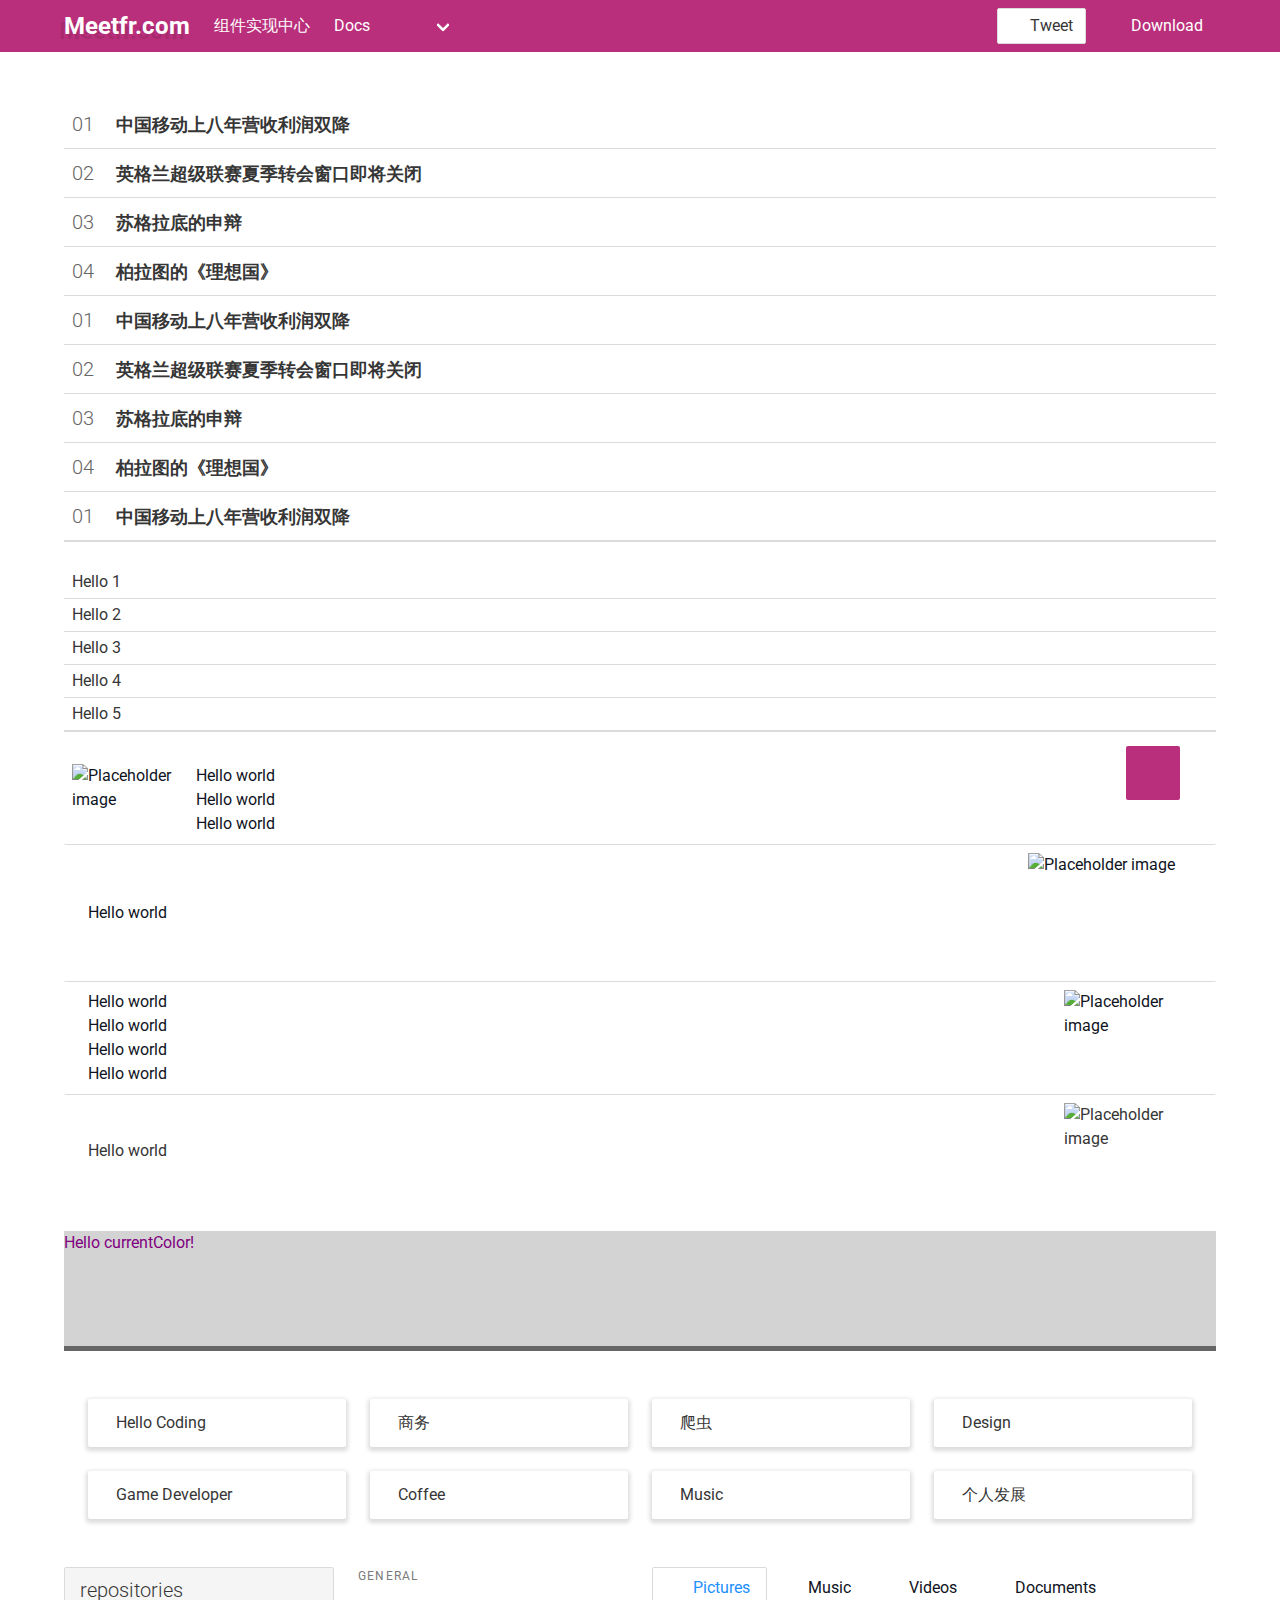
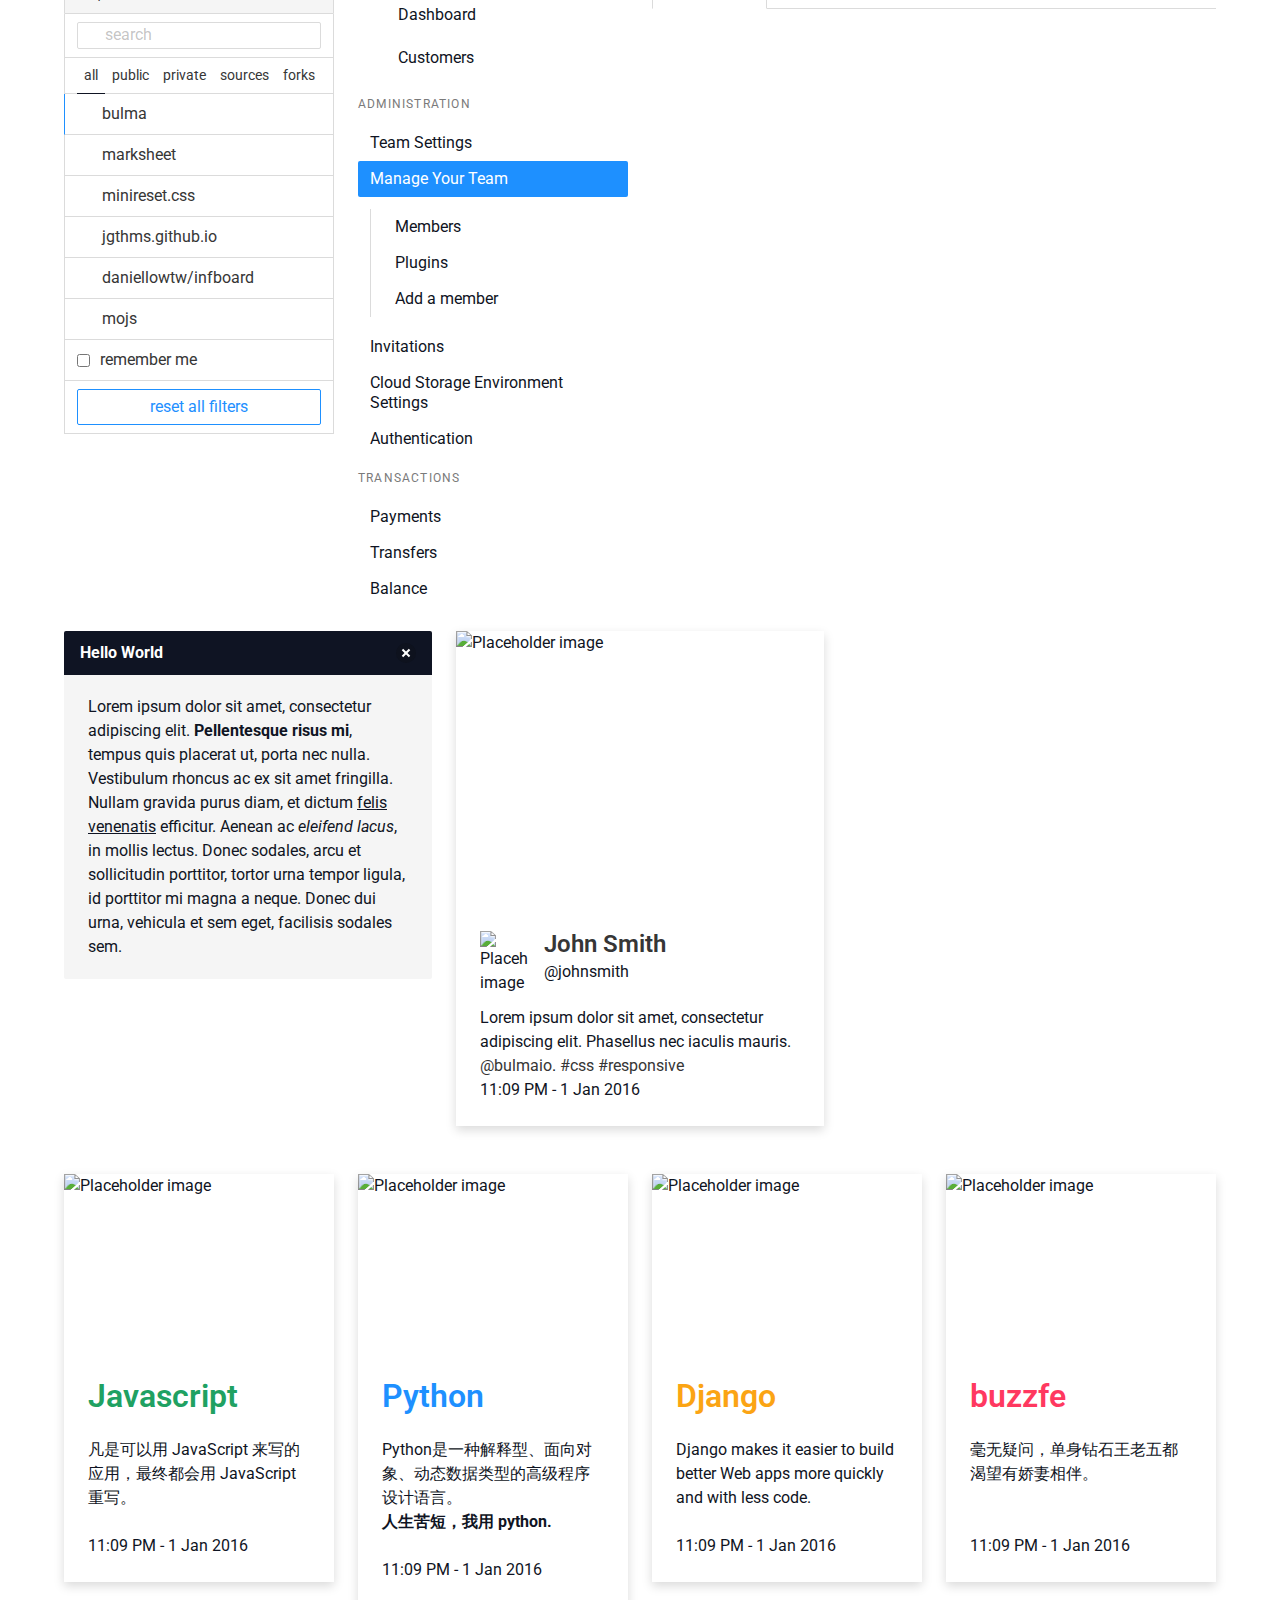
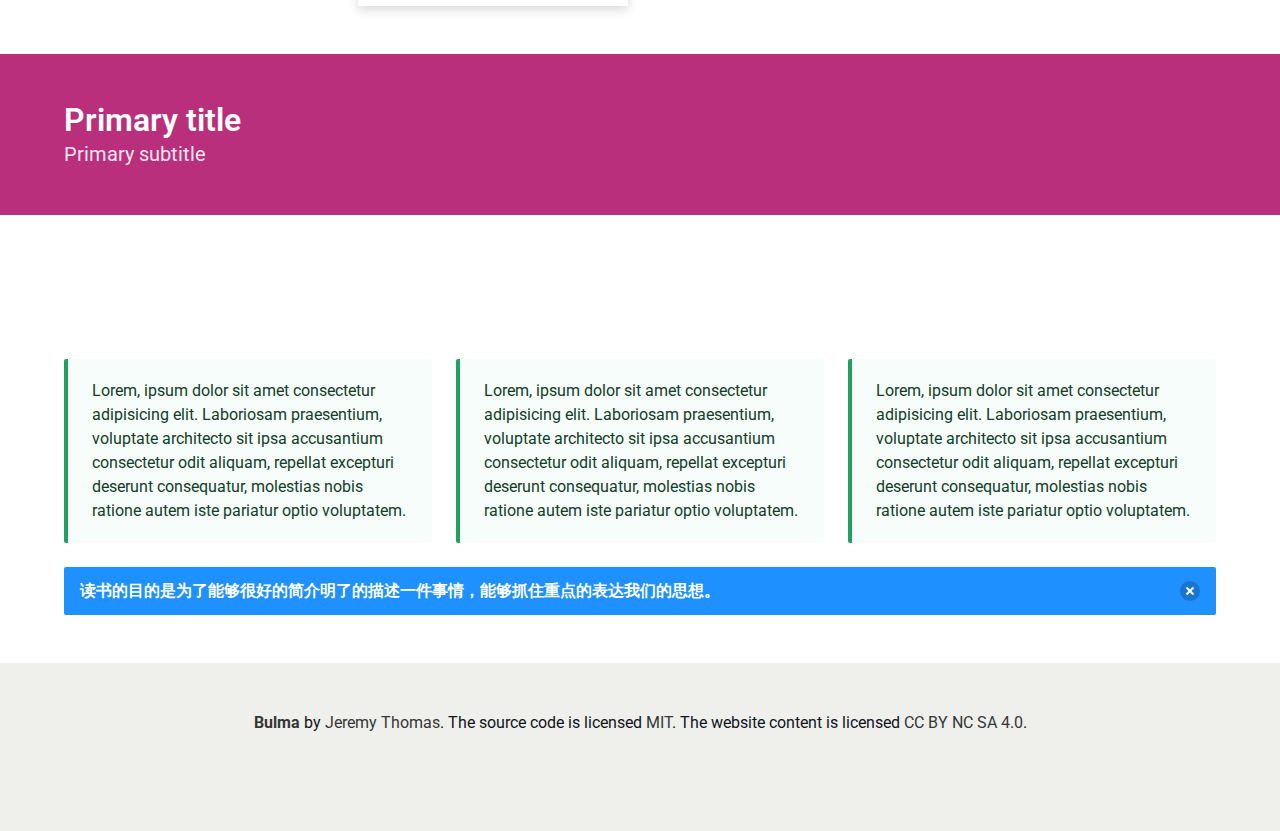
==== index.html @ 4fae5ab9 "提交github管理bikini" ====
<!DOCTYPE html>
<html lang="en">

<head>
  <meta charset="UTF-8">
  <meta name="viewport" content="width=device-width, initial-scale=1.0">
  <meta http-equiv="X-UA-Compatible" content="ie=edge">
  <title>前端页面各个部件展示页面</title>
  <link href="https://cdn.bootcss.com/font-awesome/5.10.0-11/css/all.min.css" rel="stylesheet">
  <link rel="stylesheet" href="css/bikini.css">
  <style>
    .testwh {
      background-color: lightgrey;
      color: purple;
      border-bottom: 5px solid #666;
    }

    .testwh:hover {
      color: red;
      border-color: currentColor;
    }
    .bg-canvas {
      background: #393d49;
    }
    .wrap {
      position: absolute;
      top: 0;
      width: 100%;
      height: 100%;
      color: white;
    }
  </style>
</head>

<body>

  <nav class="navbar is-primary">
    <div class="container">
      <div class="navbar-brand">
        <a class="navbar-item" href="https://bulma.io">
          Meetfr.com
        </a>
      </div>

      <div id="navbarExampleTransparentExample" class="navbar-menu">
        <div class="navbar-start">
          <a class="navbar-item" href="testpages/cmplist.html">
            组件实现中心
          </a>
          <div class="navbar-item has-dropdown is-hoverable">
            <a class="navbar-link is-width-3" href="https://bulma.io/documentation/overview/start/">
              Docs
            </a>
            <div class="navbar-dropdown">
              <a class="navbar-item" href="https://bulma.io/documentation/overview/start/">
                Overview
              </a>
              <a class="navbar-item" href="https://bulma.io/documentation/modifiers/syntax/">
                Modifiers
              </a>
              <a class="navbar-item" href="https://bulma.io/documentation/columns/basics/">
                Columns
              </a>
              <a class="navbar-item" href="https://bulma.io/documentation/layout/container/">
                Layout
              </a>
              <a class="navbar-item" href="https://bulma.io/documentation/form/general/">
                Form
              </a>
              <hr class="navbar-divider">
              <a class="navbar-item" href="https://bulma.io/documentation/elements/box/">
                Elements
              </a>
              <a class="navbar-item is-active" href="https://bulma.io/documentation/components/breadcrumb/">
                Components
              </a>
            </div>
          </div>
        </div>

        <div class="navbar-end">
          <div class="navbar-item">
            <div class="field is-grouped">
              <p class="control">
                <a class="bd-tw-button button" data-social-network="Twitter" data-social-action="tweet"
                  data-social-target="http://localhost:4000" target="_blank"
                  href="https://twitter.com/intent/tweet?text=Bulma: a modern CSS framework based on Flexbox&amp;hashtags=bulmaio&amp;url=http://localhost:4000&amp;via=jgthms">
                  <span class="icon">
                    <i class="fab fa-twitter"></i>
                  </span>
                  <span>
                    Tweet
                  </span>
                </a>
              </p>
              <p class="control">
                <a class="button is-primary"
                  href="https://github.com/jgthms/bulma/releases/download/0.7.5/bulma-0.7.5.zip">
                  <span class="icon">
                    <i class="fas fa-download"></i>
                  </span>
                  <span>Download</span>
                </a>
              </p>
            </div>
          </div>
        </div>
      </div>
    </div>
  </nav>

  <div class="hero is-small">
    <div class="hero-body">
    </div>
  </div>

  <div class="container">
    <ul class="list is-bold">
      <li class="list-item">
        <span>01</span>
        <a href="">中国移动上八年营收利润双降</a>
      </li>
      <li class="list-item">
        <span>02</span>
        <a href="">英格兰超级联赛夏季转会窗口即将关闭</a>
      </li>
      <li class="list-item">
        <span>03</span>
        <a href="">苏格拉底的申辩</a>
      </li>
      <li class="list-item">
        <span>04</span>
        <a href="">柏拉图的《理想国》</a>
      </li>
      <li class="list-item">
        <span>01</span>
        <a href="">中国移动上八年营收利润双降</a>
      </li>
      <li class="list-item">
        <span>02</span>
        <a href="">英格兰超级联赛夏季转会窗口即将关闭</a>
      </li>
      <li class="list-item">
        <span>03</span>
        <a href="">苏格拉底的申辩</a>
      </li>
      <li class="list-item">
        <span>04</span>
        <a href="">柏拉图的《理想国》</a>
      </li>
      <li class="list-item">
        <span>01</span>
        <a href="http://">中国移动上八年营收利润双降</a>
      </li>
    </ul>

    <div class="list">
      <a href="" class="list-item">Hello 1</a>
      <a href="" class="list-item">Hello 2</a>
      <a href="" class="list-item">Hello 3</a>
      <a href="" class="list-item">Hello 4</a>
      <a href="" class="list-item">Hello 5</a>
    </div>

    <div class="info-list">
      <div class="info-item is-small">
        <div class="info-image">
          <figure class="image is-3by2">
            <img src="https://bulma.io/images/placeholders/1280x960.png" alt="Placeholder image">
          </figure>
        </div>
        <div class="info-content">
          <h1>Hello world</h1>
          <h1>Hello world</h1>
          <h1>Hello world</h1>
        </div>
        <div class="info-image"></div>
      </div>
      <div class="info-item is-medium">
        <div class="info-content">
          <h1>Hello world</h1>
        </div>
        <div class="info-image">
          <figure class="image is-3by2">
            <img src="https://bulma.io/images/placeholders/1280x960.png" alt="Placeholder image">
          </figure>
        </div>
      </div>
      <div class="info-item">
        <div class="info-content">
          <h1>Hello world</h1>
          <h1>Hello world</h1>
          <h1>Hello world</h1>
          <h1>Hello world</h1>
        </div>
        <div class="info-image">
          <figure class="image is-3by2">
            <img src="https://bulma.io/images/placeholders/1280x960.png" alt="Placeholder image">
          </figure>
        </div>
      </div>

      <a href="#!" class="info-item">
        <div class="info-content">
          <h1>Hello world</h1>
        </div>
        <div class="info-image">
          <figure class="image is-3by2">
            <img src="https://bulma.io/images/placeholders/1280x960.png" alt="Placeholder image">
          </figure>
        </div>
      </a>
    </div>

    <div class="testwh is-height-5 is-width-3">
      Hello currentColor!
    </div>

    <div class="section">
      <div class="columns is-multiline">
        <div class="column is-one-quarter">
          <a href="" class="sticky">
            <span class="sticky-icon">
              <i class="fas fa-code"></i>
            </span>
            Hello Coding
          </a>
        </div>
        <div class="column is-one-quarter">
          <a href="" class="sticky">
            <span class="sticky-icon">
              <i class="fas fa-business-time"></i>
            </span>
            商务
          </a>
        </div>
        <div class="column is-one-quarter">
          <a href="" class="sticky">
            <span class="sticky-icon">
              <i class="fas fa-spider"></i>
            </span>
            <span>爬虫</span>
          </a>
        </div>
        <div class="column is-one-quarter">
          <a href="" class="sticky">
            <span class="sticky-icon">
              <i class="fas fa-drafting-compass"></i>
            </span>
            Design
          </a>
        </div>
        <div class="column is-one-quarter">
          <a href="" class="sticky">
            <span class="sticky-icon">
              <i class="fas fa-chess"></i>
            </span>
            Game Developer
          </a>
        </div>
        <div class="column is-one-quarter">
          <a href="" class="sticky">
            <span class="sticky-icon">
              <i class="fas fa-coffee"></i>
            </span>
            Coffee
          </a>
        </div>
        <div class="column is-one-quarter">
          <a href="" class="sticky">
            <span class="sticky-icon">
              <i class="fas fa-music"></i>
            </span>
            <span>
              Music
            </span>
          </a>
        </div>
        <div class="column is-one-quarter">
          <a href="" class="sticky">
            <span class="sticky-icon">
              <i class="fas fa-book-reader"></i>
            </span>
            <span>个人发展</span>
          </a>
        </div>
      </div>
    </div>
  </div>

  <div class="container">
    <div class="columns">
      <div class="column is-3">
        <nav class="panel">
          <p class="panel-heading">
            repositories
          </p>
          <div class="panel-block">
            <p class="control has-icons-left">
              <input class="input is-small" type="text" placeholder="search">
              <span class="icon is-small is-left">
                <i class="fas fa-search" aria-hidden="true"></i>
              </span>
            </p>
          </div>
          <p class="panel-tabs">
            <a class="is-active">all</a>
            <a>public</a>
            <a>private</a>
            <a>sources</a>
            <a>forks</a>
          </p>
          <a class="panel-block is-active">
            <span class="panel-icon">
              <i class="fas fa-book" aria-hidden="true"></i>
            </span>
            bulma
          </a>
          <a class="panel-block">
            <span class="panel-icon">
              <i class="fas fa-book" aria-hidden="true"></i>
            </span>
            marksheet
          </a>
          <a class="panel-block">
            <span class="panel-icon">
              <i class="fas fa-book" aria-hidden="true"></i>
            </span>
            minireset.css
          </a>
          <a class="panel-block">
            <span class="panel-icon">
              <i class="fas fa-book" aria-hidden="true"></i>
            </span>
            jgthms.github.io
          </a>
          <a class="panel-block">
            <span class="panel-icon">
              <i class="fas fa-code-branch" aria-hidden="true"></i>
            </span>
            daniellowtw/infboard
          </a>
          <a class="panel-block">
            <span class="panel-icon">
              <i class="fas fa-code-branch" aria-hidden="true"></i>
            </span>
            mojs
          </a>
          <label class="panel-block">
            <input type="checkbox">
            remember me
          </label>
          <div class="panel-block">
            <button class="button is-link is-outlined is-fullwidth">
              reset all filters
            </button>
          </div>
        </nav>
      </div>
      <div class="column is-3">
        <aside class="menu">
          <p class="menu-label">
            General
          </p>
          <ul class="menu-list">
            <li>
              <a>
                <span class="icon"><i class="fas fa-anchor"></i></span>
                <span>Dashboard</span>
              </a>
            </li>
            <li>
              <a>
                <span class="icon"><i class="fas fa-globe"></i></span>
                <span>Customers</span>
              </a>
            </li>
          </ul>
          <p class="menu-label">
            Administration
          </p>
          <ul class="menu-list">
            <li><a>Team Settings</a></li>
            <li>
              <a class="is-active">Manage Your Team</a>
              <ul>
                <li><a>Members</a></li>
                <li><a>Plugins</a></li>
                <li><a>Add a member</a></li>
              </ul>
            </li>
            <li><a>Invitations</a></li>
            <li><a>Cloud Storage Environment Settings</a></li>
            <li><a>Authentication</a></li>
          </ul>
          <p class="menu-label">
            Transactions
          </p>
          <ul class="menu-list">
            <li><a>Payments</a></li>
            <li><a>Transfers</a></li>
            <li><a>Balance</a></li>
          </ul>
        </aside>
      </div>
      <div class="column is-6">
        <div class="tabs is-boxed">
          <ul>
            <li class="is-active">
              <a>
                <span class="icon is-small"><i class="fas fa-image" aria-hidden="true"></i></span>
                <span>Pictures</span>
              </a>
            </li>
            <li>
              <a>
                <span class="icon is-small"><i class="fas fa-music" aria-hidden="true"></i></span>
                <span>Music</span>
              </a>
            </li>
            <li>
              <a>
                <span class="icon is-small"><i class="fas fa-film" aria-hidden="true"></i></span>
                <span>Videos</span>
              </a>
            </li>
            <li>
              <a>
                <span class="icon is-small"><i class="far fa-file-alt" aria-hidden="true"></i></span>
                <span>Documents</span>
              </a>
            </li>
          </ul>
        </div>
      </div>
    </div>

    <div class="columns">
      <div class="column is-4">
        <article class="message">
          <div class="message-header">
            <p>Hello World</p>
            <button class="delete" aria-label="delete"></button>
          </div>
          <div class="message-body">
            Lorem ipsum dolor sit amet, consectetur adipiscing elit. <strong>Pellentesque risus mi</strong>, tempus quis
            placerat ut, porta nec nulla. Vestibulum rhoncus ac ex sit amet fringilla. Nullam gravida purus diam, et
            dictum <a>felis venenatis</a> efficitur. Aenean ac <em>eleifend lacus</em>, in mollis lectus. Donec sodales,
            arcu et sollicitudin porttitor, tortor urna tempor ligula, id porttitor mi magna a neque. Donec dui urna,
            vehicula et sem eget, facilisis sodales sem.
          </div>
        </article>
      </div>
      <div class="column is-4">
        <div class="card">
          <div class="card-image">
            <figure class="image is-4by3">
              <img src="https://bulma.io/images/placeholders/1280x960.png" alt="Placeholder image">
            </figure>
          </div>
          <div class="card-content">
            <div class="media">
              <div class="media-left">
                <figure class="image is-48x48">
                  <img src="https://bulma.io/images/placeholders/96x96.png" alt="Placeholder image">
                </figure>
              </div>
              <div class="media-content">
                <p class="title is-4">John Smith</p>
                <p class="subtitle is-6">@johnsmith</p>
              </div>
            </div>

            <div class="content">
              Lorem ipsum dolor sit amet, consectetur adipiscing elit.
              Phasellus nec iaculis mauris. <a>@bulmaio</a>.
              <a href="#">#css</a> <a href="#">#responsive</a>
              <br>
              <time datetime="2016-1-1">11:09 PM - 1 Jan 2016</time>
            </div>
          </div>
        </div>
      </div>
      <div class="column is-4"></div>
    </div>

  </div>


  <section class="section">
    <div class="container">
      <div class="columns">
        <div class="column">
          <a href="/pages/plaza.html">
            <div class="card">
              <div class="card-image">
                <figure class="image is-3by2">
                  <img src="https://bulma.io/images/placeholders/1280x960.png" alt="Placeholder image">
                </figure>
              </div>
              <div class="card-content">
                <div class="media">
                  <h3 class="title has-text-success">Javascript</h3>
                </div>
                <div class="content">
                  <div class="is-height-3">
                    凡是可以用 JavaScript 来写的应用，最终都会用 JavaScript 重写。
                  </div>
                  <br>
                  <time datetime="2016-1-1">11:09 PM - 1 Jan 2016</time>
                </div>
              </div>
            </div>
          </a>
        </div>
        <div class="column">
          <a href="/pages/article.html">
            <div class="card">
              <div class="card-image">
                <figure class="image is-3by2">
                  <img src="https://bulma.io/images/placeholders/1280x960.png" alt="Placeholder image">
                </figure>
              </div>
              <div class="card-content">
                <div class="media">
                  <h3 class="title has-text-info">Python</h3>
                </div>
                <div class="content">
                  <div class="is-height-3">
                    Python是一种解释型、面向对象、动态数据类型的高级程序设计语言。
                    <br>
                    <strong>人生苦短，我用 python.</strong>
                  </div>
                  <br>
                  <time datetime="2016-1-1">11:09 PM - 1 Jan 2016</time>
                </div>
              </div>
            </div>
          </a>
        </div>

        <div class="column">
          <div class="card">
            <div class="card-image">
              <figure class="image is-3by2">
                <img src="https://bulma.io/images/placeholders/1280x960.png" alt="Placeholder image">
              </figure>
            </div>
            <div class="card-content">
              <div class="media">
                <h3 class="title has-text-warning">Django</h3>
              </div>
              <div class="content">
                <div class="is-height-3">
                  Django makes it easier to build better Web apps more quickly and with less code.
                </div>
                <br>
                <time datetime="2016-1-1">11:09 PM - 1 Jan 2016</time>
              </div>
            </div>
          </div>
        </div>

        <div class="column">
          <div class="card">
            <div class="card-image">
              <figure class="image is-3by2">
                <img src="https://bulma.io/images/placeholders/1280x960.png" alt="Placeholder image">
              </figure>
            </div>
            <div class="card-content">
              <div class="media">
                <h3 class="title has-text-danger">buzzfe</h3>
              </div>
              <div class="content">
                <div class="is-height-3">
                  毫无疑问，单身钻石王老五都渴望有娇妻相伴。
                </div>
                <br>
                <time datetime="2016-1-1">11:09 PM - 1 Jan 2016</time>
              </div>
            </div>
          </div>
        </div>
      </div>
    </div>
  </section>

  <section class="hero is-primary">
    <div class="hero-body">
      <div class="container">
        <h1 class="title">
          Primary title
        </h1>
        <h2 class="subtitle">
          Primary subtitle
        </h2>
      </div>
    </div>
  </section>

  <div class="section">
    <div class="share">
      <div class="share-item">
        <i class="fab fa-facebook-f"></i>
      </div>
      <div class="share-item">
        <i class="fab fa-twitter"></i>
      </div>
      <div class="share-item">
        <i class="fab fa-tumblr"></i>
      </div>
      <div class="share-item">
        <i class="fas fa-envelope"></i>
      </div>
    </div>
  </div>


  <div class="section">
    <div class="container">
      <div class="columns">
        <div class="column is-4">
          <div class="message is-success">
            <div class="message-body">
              Lorem, ipsum dolor sit amet consectetur adipisicing elit. Laboriosam praesentium, voluptate architecto sit
              ipsa accusantium consectetur odit aliquam, repellat excepturi deserunt consequatur, molestias nobis
              ratione autem iste pariatur optio voluptatem.
            </div>
          </div>
        </div>
        <div class="column is-4">
          <div class="message is-success">
            <div class="message-body">
              Lorem, ipsum dolor sit amet consectetur adipisicing elit. Laboriosam praesentium, voluptate architecto sit
              ipsa accusantium consectetur odit aliquam, repellat excepturi deserunt consequatur, molestias nobis
              ratione autem iste pariatur optio voluptatem.
            </div>
          </div>
        </div>
        <div class="column is-4">
          <div class="message is-success">
            <div class="message-body">
              Lorem, ipsum dolor sit amet consectetur adipisicing elit. Laboriosam praesentium, voluptate architecto sit
              ipsa accusantium consectetur odit aliquam, repellat excepturi deserunt consequatur, molestias nobis
              ratione autem iste pariatur optio voluptatem.
            </div>
          </div>
        </div>
      </div>
      <div class="smsg">
        <div class="smsg-body">
          读书的目的是为了能够很好的简介明了的描述一件事情，能够抓住重点的表达我们的思想。
        </div>
        <div class="delete">
          X
        </div>
      </div>
    </div>
  </div>


  <div class="goto-top">
    <a class="button is-large is-primary" href="#topNav" title="回到顶部">
      <span class="icon is-medium">
        <i class="fas fa-arrow-up fa-lg"></i>
      </span>
    </a>
  </div>

  <footer class="footer">
    <div class="content has-text-centered">
      <p>
        <strong>Bulma</strong> by <a href="https://jgthms.com">Jeremy Thomas</a>. The source code is licensed
        <a href="http://opensource.org/licenses/mit-license.php">MIT</a>. The website content
        is licensed <a href="http://creativecommons.org/licenses/by-nc-sa/4.0/">CC BY NC SA 4.0</a>.
      </p>
    </div>
  </footer>

  <script src="js/canvas.js"></script>
</body>

</html>
---- css/bikini.css ----
@import url("https://fonts.font.im/css?family=Roboto");
/*! bulma.io v0.7.5 | MIT License | github.com/jgthms/bulma */
@keyframes spinAround {
  from {
    transform: rotate(0deg);
  }
  to {
    transform: rotate(359deg);
  }
}
.delete, .modal-close, .is-unselectable, .button, .file, .breadcrumb, .pagination-previous,
.pagination-next,
.pagination-link,
.pagination-ellipsis, .tabs {
  -webkit-touch-callout: none;
  -webkit-user-select: none;
  -moz-user-select: none;
  -ms-user-select: none;
  user-select: none;
}

.select:not(.is-multiple):not(.is-loading)::after, .navbar-link:not(.is-arrowless)::after {
  border: 3px solid transparent;
  border-radius: 2px;
  border-right: 0;
  border-top: 0;
  content: " ";
  display: block;
  height: 0.625em;
  margin-top: -0.4375em;
  pointer-events: none;
  position: absolute;
  top: 50%;
  transform: rotate(-45deg);
  transform-origin: center;
  width: 0.625em;
}

.box:not(:last-child), .content:not(:last-child), .notification:not(:last-child), .progress:not(:last-child), .table:not(:last-child), .table-container:not(:last-child), .title:not(:last-child),
.subtitle:not(:last-child), .block:not(:last-child), .highlight:not(:last-child), .breadcrumb:not(:last-child), .level:not(:last-child), .list:not(:last-child), .info-list:not(:last-child), .smsg:not(:last-child), .message:not(:last-child), .tabs:not(:last-child) {
  margin-bottom: 1.5rem;
}

.delete, .modal-close {
  -moz-appearance: none;
  -webkit-appearance: none;
  background-color: rgba(10, 10, 10, 0.2);
  border: none;
  border-radius: 290486px;
  cursor: pointer;
  pointer-events: auto;
  display: inline-block;
  flex-grow: 0;
  flex-shrink: 0;
  font-size: 0;
  height: 20px;
  max-height: 20px;
  max-width: 20px;
  min-height: 20px;
  min-width: 20px;
  outline: none;
  position: relative;
  vertical-align: top;
  width: 20px;
}
.delete::before, .modal-close::before, .delete::after, .modal-close::after {
  background-color: white;
  content: "";
  display: block;
  left: 50%;
  position: absolute;
  top: 50%;
  transform: translateX(-50%) translateY(-50%) rotate(45deg);
  transform-origin: center center;
}
.delete::before, .modal-close::before {
  height: 2px;
  width: 50%;
}
.delete::after, .modal-close::after {
  height: 50%;
  width: 2px;
}
.delete:hover, .modal-close:hover, .delete:focus, .modal-close:focus {
  background-color: rgba(10, 10, 10, 0.3);
}
.delete:active, .modal-close:active {
  background-color: rgba(10, 10, 10, 0.4);
}
.is-small.delete, .is-small.modal-close {
  height: 16px;
  max-height: 16px;
  max-width: 16px;
  min-height: 16px;
  min-width: 16px;
  width: 16px;
}
.is-medium.delete, .is-medium.modal-close {
  height: 24px;
  max-height: 24px;
  max-width: 24px;
  min-height: 24px;
  min-width: 24px;
  width: 24px;
}
.is-large.delete, .is-large.modal-close {
  height: 32px;
  max-height: 32px;
  max-width: 32px;
  min-height: 32px;
  min-width: 32px;
  width: 32px;
}

.button.is-loading::after, .loader, .select.is-loading::after, .control.is-loading::after {
  animation: spinAround 500ms infinite linear;
  border: 2px solid #dbdbdb;
  border-radius: 290486px;
  border-right-color: transparent;
  border-top-color: transparent;
  content: "";
  display: block;
  height: 1em;
  position: relative;
  width: 1em;
}

.is-overlay, .image.is-square img,
.image.is-square .has-ratio, .image.is-1by1 img,
.image.is-1by1 .has-ratio, .image.is-5by4 img,
.image.is-5by4 .has-ratio, .image.is-4by3 img,
.image.is-4by3 .has-ratio, .image.is-3by2 img,
.image.is-3by2 .has-ratio, .image.is-5by3 img,
.image.is-5by3 .has-ratio, .image.is-16by9 img,
.image.is-16by9 .has-ratio, .image.is-2by1 img,
.image.is-2by1 .has-ratio, .image.is-3by1 img,
.image.is-3by1 .has-ratio, .image.is-4by5 img,
.image.is-4by5 .has-ratio, .image.is-3by4 img,
.image.is-3by4 .has-ratio, .image.is-2by3 img,
.image.is-2by3 .has-ratio, .image.is-3by5 img,
.image.is-3by5 .has-ratio, .image.is-9by16 img,
.image.is-9by16 .has-ratio, .image.is-1by2 img,
.image.is-1by2 .has-ratio, .image.is-1by3 img,
.image.is-1by3 .has-ratio, .hero-video, .modal, .modal-background {
  bottom: 0;
  left: 0;
  position: absolute;
  right: 0;
  top: 0;
}

.button, .input, .textarea, .select select, .file-cta,
.file-name, .pagination-previous,
.pagination-next,
.pagination-link,
.pagination-ellipsis {
  -moz-appearance: none;
  -webkit-appearance: none;
  align-items: center;
  border: 1px solid transparent;
  border-radius: 2px;
  box-shadow: none;
  display: inline-flex;
  font-size: 1rem;
  height: 2.25em;
  justify-content: flex-start;
  line-height: 1.5;
  padding-bottom: calc(0.375em - 1px);
  padding-left: calc(0.625em - 1px);
  padding-right: calc(0.625em - 1px);
  padding-top: calc(0.375em - 1px);
  position: relative;
  vertical-align: top;
}
.button:focus, .input:focus, .textarea:focus, .select select:focus, .file-cta:focus,
.file-name:focus, .pagination-previous:focus,
.pagination-next:focus,
.pagination-link:focus,
.pagination-ellipsis:focus, .is-focused.button, .is-focused.input, .is-focused.textarea, .select select.is-focused, .is-focused.file-cta,
.is-focused.file-name, .is-focused.pagination-previous,
.is-focused.pagination-next,
.is-focused.pagination-link,
.is-focused.pagination-ellipsis, .button:active, .input:active, .textarea:active, .select select:active, .file-cta:active,
.file-name:active, .pagination-previous:active,
.pagination-next:active,
.pagination-link:active,
.pagination-ellipsis:active, .is-active.button, .is-active.input, .is-active.textarea, .select select.is-active, .is-active.file-cta,
.is-active.file-name, .is-active.pagination-previous,
.is-active.pagination-next,
.is-active.pagination-link,
.is-active.pagination-ellipsis {
  outline: none;
}
[disabled].button, [disabled].input, [disabled].textarea, .select select[disabled], [disabled].file-cta,
[disabled].file-name, [disabled].pagination-previous,
[disabled].pagination-next,
[disabled].pagination-link,
[disabled].pagination-ellipsis, fieldset[disabled] .button, fieldset[disabled] .input, fieldset[disabled] .textarea, fieldset[disabled] .select select, .select fieldset[disabled] select, fieldset[disabled] .file-cta,
fieldset[disabled] .file-name, fieldset[disabled] .pagination-previous,
fieldset[disabled] .pagination-next,
fieldset[disabled] .pagination-link,
fieldset[disabled] .pagination-ellipsis {
  cursor: not-allowed;
}

/*! minireset.css v0.0.4 | MIT License | github.com/jgthms/minireset.css */
html,
body,
p,
ol,
ul,
li,
dl,
dt,
dd,
blockquote,
figure,
fieldset,
legend,
textarea,
pre,
iframe,
hr,
h1,
h2,
h3,
h4,
h5,
h6 {
  margin: 0;
  padding: 0;
}

h1,
h2,
h3,
h4,
h5,
h6 {
  font-size: 100%;
  font-weight: normal;
}

ul {
  list-style: none;
}

button,
input,
select,
textarea {
  margin: 0;
}

input::placeholder,
textarea::placeholder {
  font-size: 16px;
}

html {
  box-sizing: border-box;
}

*, *::before, *::after {
  box-sizing: inherit;
}

img,
embed,
iframe,
object,
video {
  height: auto;
  max-width: 100%;
}

audio {
  max-width: 100%;
}

iframe {
  border: 0;
}

table {
  border-collapse: collapse;
  border-spacing: 0;
}

td,
th {
  padding: 0;
}
td:not([align]),
th:not([align]) {
  text-align: left;
}

html {
  background-color: white;
  font-size: 16px;
  -moz-osx-font-smoothing: grayscale;
  -webkit-font-smoothing: antialiased;
  min-width: 300px;
  overflow-x: hidden;
  overflow-y: scroll;
  text-rendering: optimizeLegibility;
  text-size-adjust: 100%;
}

article,
aside,
figure,
footer,
header,
hgroup,
section {
  display: block;
}

body,
button,
input,
select,
textarea {
  font-family: "PingFang SC", "Roboto", "Segoe UI", "Microsoft JhengHei", "Microsoft Yahei", sans-serif;
}

code,
pre {
  -moz-osx-font-smoothing: auto;
  -webkit-font-smoothing: auto;
  font-family: monospace;
}

body {
  color: #0f1423;
  font-size: 1em;
  font-weight: 400;
  line-height: 1.5;
}

a {
  color: #363636;
  cursor: pointer;
  text-decoration: none;
}
a strong {
  color: currentColor;
}
a:hover {
  color: #FA7C91;
}

code {
  background-color: whitesmoke;
  color: #ff3860;
  font-size: 0.875em;
  font-weight: normal;
  padding: 0.25em 0.5em 0.25em;
}

hr {
  background-color: #dcdcdc;
  border: none;
  display: block;
  height: 1px;
  margin: 1.5rem 0;
}

img {
  height: auto;
  max-width: 100%;
}

input[type="checkbox"],
input[type="radio"] {
  vertical-align: baseline;
}

small {
  font-size: 0.875em;
}

span {
  font-style: inherit;
  font-weight: inherit;
}

strong {
  color: #363636;
  font-weight: 700;
}

fieldset {
  border: none;
}

pre {
  -webkit-overflow-scrolling: touch;
  background-color: whitesmoke;
  color: #0f1423;
  font-size: 0.875em;
  overflow-x: auto;
  padding: 1.25rem 1.5rem;
  white-space: pre;
  word-wrap: normal;
}
pre code {
  background-color: transparent;
  color: currentColor;
  font-size: 1em;
  padding: 0;
}

table td,
table th {
  vertical-align: top;
}
table td:not([align]),
table th:not([align]) {
  text-align: left;
}
table th {
  color: #363636;
}

.is-clearfix::after {
  clear: both;
  content: " ";
  display: table;
}

.is-pulled-left {
  float: left !important;
}

.is-pulled-right {
  float: right !important;
}

.is-clipped {
  overflow: hidden !important;
}

.is-size-1 {
  font-size: 3rem !important;
}

.is-size-2 {
  font-size: 2.5rem !important;
}

.is-size-3 {
  font-size: 2rem !important;
}

.is-size-4 {
  font-size: 1.5rem !important;
}

.is-size-5 {
  font-size: 1.25rem !important;
}

.is-size-6 {
  font-size: 1rem !important;
}

.is-size-7 {
  font-size: 0.75rem !important;
}

@media screen and (max-width: 768px) {
  .is-size-1-mobile {
    font-size: 3rem !important;
  }

  .is-size-2-mobile {
    font-size: 2.5rem !important;
  }

  .is-size-3-mobile {
    font-size: 2rem !important;
  }

  .is-size-4-mobile {
    font-size: 1.5rem !important;
  }

  .is-size-5-mobile {
    font-size: 1.25rem !important;
  }

  .is-size-6-mobile {
    font-size: 1rem !important;
  }

  .is-size-7-mobile {
    font-size: 0.75rem !important;
  }
}
@media screen and (min-width: 769px), print {
  .is-size-1-tablet {
    font-size: 3rem !important;
  }

  .is-size-2-tablet {
    font-size: 2.5rem !important;
  }

  .is-size-3-tablet {
    font-size: 2rem !important;
  }

  .is-size-4-tablet {
    font-size: 1.5rem !important;
  }

  .is-size-5-tablet {
    font-size: 1.25rem !important;
  }

  .is-size-6-tablet {
    font-size: 1rem !important;
  }

  .is-size-7-tablet {
    font-size: 0.75rem !important;
  }
}
@media screen and (max-width: 1023px) {
  .is-size-1-touch {
    font-size: 3rem !important;
  }

  .is-size-2-touch {
    font-size: 2.5rem !important;
  }

  .is-size-3-touch {
    font-size: 2rem !important;
  }

  .is-size-4-touch {
    font-size: 1.5rem !important;
  }

  .is-size-5-touch {
    font-size: 1.25rem !important;
  }

  .is-size-6-touch {
    font-size: 1rem !important;
  }

  .is-size-7-touch {
    font-size: 0.75rem !important;
  }
}
@media screen and (min-width: 1024px) {
  .is-size-1-desktop {
    font-size: 3rem !important;
  }

  .is-size-2-desktop {
    font-size: 2.5rem !important;
  }

  .is-size-3-desktop {
    font-size: 2rem !important;
  }

  .is-size-4-desktop {
    font-size: 1.5rem !important;
  }

  .is-size-5-desktop {
    font-size: 1.25rem !important;
  }

  .is-size-6-desktop {
    font-size: 1rem !important;
  }

  .is-size-7-desktop {
    font-size: 0.75rem !important;
  }
}
@media screen and (min-width: 1216px) {
  .is-size-1-widescreen {
    font-size: 3rem !important;
  }

  .is-size-2-widescreen {
    font-size: 2.5rem !important;
  }

  .is-size-3-widescreen {
    font-size: 2rem !important;
  }

  .is-size-4-widescreen {
    font-size: 1.5rem !important;
  }

  .is-size-5-widescreen {
    font-size: 1.25rem !important;
  }

  .is-size-6-widescreen {
    font-size: 1rem !important;
  }

  .is-size-7-widescreen {
    font-size: 0.75rem !important;
  }
}
@media screen and (min-width: 1408px) {
  .is-size-1-fullhd {
    font-size: 3rem !important;
  }

  .is-size-2-fullhd {
    font-size: 2.5rem !important;
  }

  .is-size-3-fullhd {
    font-size: 2rem !important;
  }

  .is-size-4-fullhd {
    font-size: 1.5rem !important;
  }

  .is-size-5-fullhd {
    font-size: 1.25rem !important;
  }

  .is-size-6-fullhd {
    font-size: 1rem !important;
  }

  .is-size-7-fullhd {
    font-size: 0.75rem !important;
  }
}
.has-text-centered {
  text-align: center !important;
}

.has-text-justified {
  text-align: justify !important;
}

.has-text-left {
  text-align: left !important;
}

.has-text-right {
  text-align: right !important;
}

@media screen and (max-width: 768px) {
  .has-text-centered-mobile {
    text-align: center !important;
  }
}
@media screen and (min-width: 769px), print {
  .has-text-centered-tablet {
    text-align: center !important;
  }
}
@media screen and (min-width: 769px) and (max-width: 1023px) {
  .has-text-centered-tablet-only {
    text-align: center !important;
  }
}
@media screen and (max-width: 1023px) {
  .has-text-centered-touch {
    text-align: center !important;
  }
}
@media screen and (min-width: 1024px) {
  .has-text-centered-desktop {
    text-align: center !important;
  }
}
@media screen and (min-width: 1024px) and (max-width: 1215px) {
  .has-text-centered-desktop-only {
    text-align: center !important;
  }
}
@media screen and (min-width: 1216px) {
  .has-text-centered-widescreen {
    text-align: center !important;
  }
}
@media screen and (min-width: 1216px) and (max-width: 1407px) {
  .has-text-centered-widescreen-only {
    text-align: center !important;
  }
}
@media screen and (min-width: 1408px) {
  .has-text-centered-fullhd {
    text-align: center !important;
  }
}
@media screen and (max-width: 768px) {
  .has-text-justified-mobile {
    text-align: justify !important;
  }
}
@media screen and (min-width: 769px), print {
  .has-text-justified-tablet {
    text-align: justify !important;
  }
}
@media screen and (min-width: 769px) and (max-width: 1023px) {
  .has-text-justified-tablet-only {
    text-align: justify !important;
  }
}
@media screen and (max-width: 1023px) {
  .has-text-justified-touch {
    text-align: justify !important;
  }
}
@media screen and (min-width: 1024px) {
  .has-text-justified-desktop {
    text-align: justify !important;
  }
}
@media screen and (min-width: 1024px) and (max-width: 1215px) {
  .has-text-justified-desktop-only {
    text-align: justify !important;
  }
}
@media screen and (min-width: 1216px) {
  .has-text-justified-widescreen {
    text-align: justify !important;
  }
}
@media screen and (min-width: 1216px) and (max-width: 1407px) {
  .has-text-justified-widescreen-only {
    text-align: justify !important;
  }
}
@media screen and (min-width: 1408px) {
  .has-text-justified-fullhd {
    text-align: justify !important;
  }
}
@media screen and (max-width: 768px) {
  .has-text-left-mobile {
    text-align: left !important;
  }
}
@media screen and (min-width: 769px), print {
  .has-text-left-tablet {
    text-align: left !important;
  }
}
@media screen and (min-width: 769px) and (max-width: 1023px) {
  .has-text-left-tablet-only {
    text-align: left !important;
  }
}
@media screen and (max-width: 1023px) {
  .has-text-left-touch {
    text-align: left !important;
  }
}
@media screen and (min-width: 1024px) {
  .has-text-left-desktop {
    text-align: left !important;
  }
}
@media screen and (min-width: 1024px) and (max-width: 1215px) {
  .has-text-left-desktop-only {
    text-align: left !important;
  }
}
@media screen and (min-width: 1216px) {
  .has-text-left-widescreen {
    text-align: left !important;
  }
}
@media screen and (min-width: 1216px) and (max-width: 1407px) {
  .has-text-left-widescreen-only {
    text-align: left !important;
  }
}
@media screen and (min-width: 1408px) {
  .has-text-left-fullhd {
    text-align: left !important;
  }
}
@media screen and (max-width: 768px) {
  .has-text-right-mobile {
    text-align: right !important;
  }
}
@media screen and (min-width: 769px), print {
  .has-text-right-tablet {
    text-align: right !important;
  }
}
@media screen and (min-width: 769px) and (max-width: 1023px) {
  .has-text-right-tablet-only {
    text-align: right !important;
  }
}
@media screen and (max-width: 1023px) {
  .has-text-right-touch {
    text-align: right !important;
  }
}
@media screen and (min-width: 1024px) {
  .has-text-right-desktop {
    text-align: right !important;
  }
}
@media screen and (min-width: 1024px) and (max-width: 1215px) {
  .has-text-right-desktop-only {
    text-align: right !important;
  }
}
@media screen and (min-width: 1216px) {
  .has-text-right-widescreen {
    text-align: right !important;
  }
}
@media screen and (min-width: 1216px) and (max-width: 1407px) {
  .has-text-right-widescreen-only {
    text-align: right !important;
  }
}
@media screen and (min-width: 1408px) {
  .has-text-right-fullhd {
    text-align: right !important;
  }
}
.is-capitalized {
  text-transform: capitalize !important;
}

.is-lowercase {
  text-transform: lowercase !important;
}

.is-uppercase {
  text-transform: uppercase !important;
}

.is-italic {
  font-style: italic !important;
}

.has-text-white {
  color: white !important;
}

a.has-text-white:hover, a.has-text-white:focus {
  color: #e6e6e6 !important;
}

.has-background-white {
  background-color: white !important;
}

.has-text-black {
  color: #0a0a0a !important;
}

a.has-text-black:hover, a.has-text-black:focus {
  color: black !important;
}

.has-background-black {
  background-color: #0a0a0a !important;
}

.has-text-light {
  color: whitesmoke !important;
}

a.has-text-light:hover, a.has-text-light:focus {
  color: #dbdbdb !important;
}

.has-background-light {
  background-color: whitesmoke !important;
}

.has-text-dark {
  color: #363636 !important;
}

a.has-text-dark:hover, a.has-text-dark:focus {
  color: #1c1c1c !important;
}

.has-background-dark {
  background-color: #363636 !important;
}

.has-text-primary {
  color: #ba2f7b !important;
}

a.has-text-primary:hover, a.has-text-primary:focus {
  color: #912560 !important;
}

.has-background-primary {
  background-color: #ba2f7b !important;
}

.has-text-link {
  color: Dodgerblue !important;
}

a.has-text-link:hover, a.has-text-link:focus {
  color: #0077ea !important;
}

.has-background-link {
  background-color: Dodgerblue !important;
}

.has-text-info {
  color: Dodgerblue !important;
}

a.has-text-info:hover, a.has-text-info:focus {
  color: #0077ea !important;
}

.has-background-info {
  background-color: Dodgerblue !important;
}

.has-text-success {
  color: #20a162 !important;
}

a.has-text-success:hover, a.has-text-success:focus {
  color: #187648 !important;
}

.has-background-success {
  background-color: #20a162 !important;
}

.has-text-warning {
  color: #fba414 !important;
}

a.has-text-warning:hover, a.has-text-warning:focus {
  color: #d88804 !important;
}

.has-background-warning {
  background-color: #fba414 !important;
}

.has-text-danger {
  color: #ff3860 !important;
}

a.has-text-danger:hover, a.has-text-danger:focus {
  color: #ff0537 !important;
}

.has-background-danger {
  background-color: #ff3860 !important;
}

.has-text-black-bis {
  color: #121212 !important;
}

.has-background-black-bis {
  background-color: #121212 !important;
}

.has-text-black-ter {
  color: #242424 !important;
}

.has-background-black-ter {
  background-color: #242424 !important;
}

.has-text-grey-darker {
  color: #363636 !important;
}

.has-background-grey-darker {
  background-color: #363636 !important;
}

.has-text-grey-dark {
  color: #0f1423 !important;
}

.has-background-grey-dark {
  background-color: #0f1423 !important;
}

.has-text-grey {
  color: #7a7a7a !important;
}

.has-background-grey {
  background-color: #7a7a7a !important;
}

.has-text-grey-light {
  color: #D0D1CD !important;
}

.has-background-grey-light {
  background-color: #D0D1CD !important;
}

.has-text-grey-lighter {
  color: #dbdbdb !important;
}

.has-background-grey-lighter {
  background-color: #dbdbdb !important;
}

.has-text-white-ter {
  color: whitesmoke !important;
}

.has-background-white-ter {
  background-color: whitesmoke !important;
}

.has-text-white-bis {
  color: #fafafa !important;
}

.has-background-white-bis {
  background-color: #fafafa !important;
}

.has-text-weight-light {
  font-weight: 300 !important;
}

.has-text-weight-normal {
  font-weight: 400 !important;
}

.has-text-weight-medium {
  font-weight: 500 !important;
}

.has-text-weight-semibold {
  font-weight: 600 !important;
}

.has-text-weight-bold {
  font-weight: 700 !important;
}

.is-family-primary {
  font-family: "PingFang SC", "Roboto", "Segoe UI", "Microsoft JhengHei", "Microsoft Yahei", sans-serif !important;
}

.is-family-secondary {
  font-family: "PingFang SC", "Roboto", "Segoe UI", "Microsoft JhengHei", "Microsoft Yahei", sans-serif !important;
}

.is-family-sans-serif {
  font-family: "PingFang SC", "Roboto", "Segoe UI", "Microsoft JhengHei", "Microsoft Yahei", sans-serif !important;
}

.is-family-monospace {
  font-family: monospace !important;
}

.is-family-code {
  font-family: monospace !important;
}

.is-block {
  display: block !important;
}

@media screen and (max-width: 768px) {
  .is-block-mobile {
    display: block !important;
  }
}
@media screen and (min-width: 769px), print {
  .is-block-tablet {
    display: block !important;
  }
}
@media screen and (min-width: 769px) and (max-width: 1023px) {
  .is-block-tablet-only {
    display: block !important;
  }
}
@media screen and (max-width: 1023px) {
  .is-block-touch {
    display: block !important;
  }
}
@media screen and (min-width: 1024px) {
  .is-block-desktop {
    display: block !important;
  }
}
@media screen and (min-width: 1024px) and (max-width: 1215px) {
  .is-block-desktop-only {
    display: block !important;
  }
}
@media screen and (min-width: 1216px) {
  .is-block-widescreen {
    display: block !important;
  }
}
@media screen and (min-width: 1216px) and (max-width: 1407px) {
  .is-block-widescreen-only {
    display: block !important;
  }
}
@media screen and (min-width: 1408px) {
  .is-block-fullhd {
    display: block !important;
  }
}
.is-flex {
  display: flex !important;
}

@media screen and (max-width: 768px) {
  .is-flex-mobile {
    display: flex !important;
  }
}
@media screen and (min-width: 769px), print {
  .is-flex-tablet {
    display: flex !important;
  }
}
@media screen and (min-width: 769px) and (max-width: 1023px) {
  .is-flex-tablet-only {
    display: flex !important;
  }
}
@media screen and (max-width: 1023px) {
  .is-flex-touch {
    display: flex !important;
  }
}
@media screen and (min-width: 1024px) {
  .is-flex-desktop {
    display: flex !important;
  }
}
@media screen and (min-width: 1024px) and (max-width: 1215px) {
  .is-flex-desktop-only {
    display: flex !important;
  }
}
@media screen and (min-width: 1216px) {
  .is-flex-widescreen {
    display: flex !important;
  }
}
@media screen and (min-width: 1216px) and (max-width: 1407px) {
  .is-flex-widescreen-only {
    display: flex !important;
  }
}
@media screen and (min-width: 1408px) {
  .is-flex-fullhd {
    display: flex !important;
  }
}
.is-inline {
  display: inline !important;
}

@media screen and (max-width: 768px) {
  .is-inline-mobile {
    display: inline !important;
  }
}
@media screen and (min-width: 769px), print {
  .is-inline-tablet {
    display: inline !important;
  }
}
@media screen and (min-width: 769px) and (max-width: 1023px) {
  .is-inline-tablet-only {
    display: inline !important;
  }
}
@media screen and (max-width: 1023px) {
  .is-inline-touch {
    display: inline !important;
  }
}
@media screen and (min-width: 1024px) {
  .is-inline-desktop {
    display: inline !important;
  }
}
@media screen and (min-width: 1024px) and (max-width: 1215px) {
  .is-inline-desktop-only {
    display: inline !important;
  }
}
@media screen and (min-width: 1216px) {
  .is-inline-widescreen {
    display: inline !important;
  }
}
@media screen and (min-width: 1216px) and (max-width: 1407px) {
  .is-inline-widescreen-only {
    display: inline !important;
  }
}
@media screen and (min-width: 1408px) {
  .is-inline-fullhd {
    display: inline !important;
  }
}
.is-inline-block {
  display: inline-block !important;
}

@media screen and (max-width: 768px) {
  .is-inline-block-mobile {
    display: inline-block !important;
  }
}
@media screen and (min-width: 769px), print {
  .is-inline-block-tablet {
    display: inline-block !important;
  }
}
@media screen and (min-width: 769px) and (max-width: 1023px) {
  .is-inline-block-tablet-only {
    display: inline-block !important;
  }
}
@media screen and (max-width: 1023px) {
  .is-inline-block-touch {
    display: inline-block !important;
  }
}
@media screen and (min-width: 1024px) {
  .is-inline-block-desktop {
    display: inline-block !important;
  }
}
@media screen and (min-width: 1024px) and (max-width: 1215px) {
  .is-inline-block-desktop-only {
    display: inline-block !important;
  }
}
@media screen and (min-width: 1216px) {
  .is-inline-block-widescreen {
    display: inline-block !important;
  }
}
@media screen and (min-width: 1216px) and (max-width: 1407px) {
  .is-inline-block-widescreen-only {
    display: inline-block !important;
  }
}
@media screen and (min-width: 1408px) {
  .is-inline-block-fullhd {
    display: inline-block !important;
  }
}
.is-inline-flex {
  display: inline-flex !important;
}

@media screen and (max-width: 768px) {
  .is-inline-flex-mobile {
    display: inline-flex !important;
  }
}
@media screen and (min-width: 769px), print {
  .is-inline-flex-tablet {
    display: inline-flex !important;
  }
}
@media screen and (min-width: 769px) and (max-width: 1023px) {
  .is-inline-flex-tablet-only {
    display: inline-flex !important;
  }
}
@media screen and (max-width: 1023px) {
  .is-inline-flex-touch {
    display: inline-flex !important;
  }
}
@media screen and (min-width: 1024px) {
  .is-inline-flex-desktop {
    display: inline-flex !important;
  }
}
@media screen and (min-width: 1024px) and (max-width: 1215px) {
  .is-inline-flex-desktop-only {
    display: inline-flex !important;
  }
}
@media screen and (min-width: 1216px) {
  .is-inline-flex-widescreen {
    display: inline-flex !important;
  }
}
@media screen and (min-width: 1216px) and (max-width: 1407px) {
  .is-inline-flex-widescreen-only {
    display: inline-flex !important;
  }
}
@media screen and (min-width: 1408px) {
  .is-inline-flex-fullhd {
    display: inline-flex !important;
  }
}
.is-hidden {
  display: none !important;
}

.is-sr-only {
  border: none !important;
  clip: rect(0, 0, 0, 0) !important;
  height: 0.01em !important;
  overflow: hidden !important;
  padding: 0 !important;
  position: absolute !important;
  white-space: nowrap !important;
  width: 0.01em !important;
}

@media screen and (max-width: 768px) {
  .is-hidden-mobile {
    display: none !important;
  }
}
@media screen and (min-width: 769px), print {
  .is-hidden-tablet {
    display: none !important;
  }
}
@media screen and (min-width: 769px) and (max-width: 1023px) {
  .is-hidden-tablet-only {
    display: none !important;
  }
}
@media screen and (max-width: 1023px) {
  .is-hidden-touch {
    display: none !important;
  }
}
@media screen and (min-width: 1024px) {
  .is-hidden-desktop {
    display: none !important;
  }
}
@media screen and (min-width: 1024px) and (max-width: 1215px) {
  .is-hidden-desktop-only {
    display: none !important;
  }
}
@media screen and (min-width: 1216px) {
  .is-hidden-widescreen {
    display: none !important;
  }
}
@media screen and (min-width: 1216px) and (max-width: 1407px) {
  .is-hidden-widescreen-only {
    display: none !important;
  }
}
@media screen and (min-width: 1408px) {
  .is-hidden-fullhd {
    display: none !important;
  }
}
.is-invisible {
  visibility: hidden !important;
}

@media screen and (max-width: 768px) {
  .is-invisible-mobile {
    visibility: hidden !important;
  }
}
@media screen and (min-width: 769px), print {
  .is-invisible-tablet {
    visibility: hidden !important;
  }
}
@media screen and (min-width: 769px) and (max-width: 1023px) {
  .is-invisible-tablet-only {
    visibility: hidden !important;
  }
}
@media screen and (max-width: 1023px) {
  .is-invisible-touch {
    visibility: hidden !important;
  }
}
@media screen and (min-width: 1024px) {
  .is-invisible-desktop {
    visibility: hidden !important;
  }
}
@media screen and (min-width: 1024px) and (max-width: 1215px) {
  .is-invisible-desktop-only {
    visibility: hidden !important;
  }
}
@media screen and (min-width: 1216px) {
  .is-invisible-widescreen {
    visibility: hidden !important;
  }
}
@media screen and (min-width: 1216px) and (max-width: 1407px) {
  .is-invisible-widescreen-only {
    visibility: hidden !important;
  }
}
@media screen and (min-width: 1408px) {
  .is-invisible-fullhd {
    visibility: hidden !important;
  }
}
.is-marginless {
  margin: 0 !important;
}

.is-paddingless {
  padding: 0 !important;
}

.is-radiusless {
  border-radius: 0 !important;
}

.is-shadowless {
  box-shadow: none !important;
}

.is-relative {
  position: relative !important;
}

.goto-top {
  position: fixed;
  bottom: 100px;
  right: 100px;
}

.is-height-1 {
  min-height: 24px;
}

.is-width-1 {
  min-width: 48px;
}

.is-height-2 {
  min-height: 48px;
}

.is-width-2 {
  min-width: 96px;
}

.is-height-3 {
  min-height: 72px;
}

.is-width-3 {
  min-width: 144px;
}

.is-height-5 {
  min-height: 120px;
}

.is-width-5 {
  min-width: 240px;
}

.is-height-8 {
  min-height: 192px;
}

.is-width-8 {
  min-width: 384px;
}

.is-height-13 {
  min-height: 312px;
}

.is-width-13 {
  min-width: 624px;
}

.is-height-21 {
  min-height: 504px;
}

.is-width-21 {
  min-width: 1008px;
}

.is-height-34 {
  min-height: 816px;
}

.is-width-34 {
  min-width: 1632px;
}

.box {
  background-color: white;
  border-radius: 4px;
  box-shadow: 0 2px 3px rgba(10, 10, 10, 0.1), 0 0 0 1px rgba(10, 10, 10, 0.1);
  color: #0f1423;
  display: block;
  padding: 1.25rem;
}

a.box:hover, a.box:focus {
  box-shadow: 0 2px 3px rgba(10, 10, 10, 0.1), 0 0 0 1px Dodgerblue;
}
a.box:active {
  box-shadow: inset 0 1px 2px rgba(10, 10, 10, 0.2), 0 0 0 1px Dodgerblue;
}

.button {
  background-color: white;
  border-color: #dbdbdb;
  border-width: 1px;
  color: #363636;
  cursor: pointer;
  justify-content: center;
  padding-bottom: calc(0.375em - 1px);
  padding-left: 0.75em;
  padding-right: 0.75em;
  padding-top: calc(0.375em - 1px);
  text-align: center;
  white-space: nowrap;
}
.button strong {
  color: inherit;
}
.button .icon, .button .icon.is-small, .button .icon.is-medium, .button .icon.is-large {
  height: 1.5em;
  width: 1.5em;
}
.button .icon:first-child:not(:last-child) {
  margin-left: calc(-0.375em - 1px);
  margin-right: 0.1875em;
}
.button .icon:last-child:not(:first-child) {
  margin-left: 0.1875em;
  margin-right: calc(-0.375em - 1px);
}
.button .icon:first-child:last-child {
  margin-left: calc(-0.375em - 1px);
  margin-right: calc(-0.375em - 1px);
}
.button:hover, .button.is-hovered {
  border-color: #D0D1CD;
  color: #FA7C91;
}
.button:focus, .button.is-focused {
  border-color: Dodgerblue;
  color: #363636;
}
.button:focus:not(:active), .button.is-focused:not(:active) {
  box-shadow: 0 0 0 0.125em rgba(30, 144, 255, 0.25);
}
.button:active, .button.is-active {
  border-color: #0f1423;
  color: #363636;
}
.button.is-text {
  background-color: transparent;
  border-color: transparent;
  color: #0f1423;
  text-decoration: underline;
}
.button.is-text:hover, .button.is-text.is-hovered, .button.is-text:focus, .button.is-text.is-focused {
  background-color: whitesmoke;
  color: #363636;
}
.button.is-text:active, .button.is-text.is-active {
  background-color: #e8e8e8;
  color: #363636;
}
.button.is-text[disabled], fieldset[disabled] .button.is-text {
  background-color: transparent;
  border-color: transparent;
  box-shadow: none;
}
.button.is-white {
  background-color: white;
  border-color: transparent;
  color: #0a0a0a;
}
.button.is-white:hover, .button.is-white.is-hovered {
  background-color: #f9f9f9;
  border-color: transparent;
  color: #0a0a0a;
}
.button.is-white:focus, .button.is-white.is-focused {
  border-color: transparent;
  color: #0a0a0a;
}
.button.is-white:focus:not(:active), .button.is-white.is-focused:not(:active) {
  box-shadow: 0 0 0 0.125em rgba(255, 255, 255, 0.25);
}
.button.is-white:active, .button.is-white.is-active {
  background-color: #f2f2f2;
  border-color: transparent;
  color: #0a0a0a;
}
.button.is-white[disabled], fieldset[disabled] .button.is-white {
  background-color: white;
  border-color: transparent;
  box-shadow: none;
}
.button.is-white.is-inverted {
  background-color: #0a0a0a;
  color: white;
}
.button.is-white.is-inverted:hover, .button.is-white.is-inverted.is-hovered {
  background-color: black;
}
.button.is-white.is-inverted[disabled], fieldset[disabled] .button.is-white.is-inverted {
  background-color: #0a0a0a;
  border-color: transparent;
  box-shadow: none;
  color: white;
}
.button.is-white.is-loading::after {
  border-color: transparent transparent #0a0a0a #0a0a0a !important;
}
.button.is-white.is-outlined {
  background-color: transparent;
  border-color: white;
  color: white;
}
.button.is-white.is-outlined:hover, .button.is-white.is-outlined.is-hovered, .button.is-white.is-outlined:focus, .button.is-white.is-outlined.is-focused {
  background-color: white;
  border-color: white;
  color: #0a0a0a;
}
.button.is-white.is-outlined.is-loading::after {
  border-color: transparent transparent white white !important;
}
.button.is-white.is-outlined.is-loading:hover::after, .button.is-white.is-outlined.is-loading.is-hovered::after, .button.is-white.is-outlined.is-loading:focus::after, .button.is-white.is-outlined.is-loading.is-focused::after {
  border-color: transparent transparent #0a0a0a #0a0a0a !important;
}
.button.is-white.is-outlined[disabled], fieldset[disabled] .button.is-white.is-outlined {
  background-color: transparent;
  border-color: white;
  box-shadow: none;
  color: white;
}
.button.is-white.is-inverted.is-outlined {
  background-color: transparent;
  border-color: #0a0a0a;
  color: #0a0a0a;
}
.button.is-white.is-inverted.is-outlined:hover, .button.is-white.is-inverted.is-outlined.is-hovered, .button.is-white.is-inverted.is-outlined:focus, .button.is-white.is-inverted.is-outlined.is-focused {
  background-color: #0a0a0a;
  color: white;
}
.button.is-white.is-inverted.is-outlined.is-loading:hover::after, .button.is-white.is-inverted.is-outlined.is-loading.is-hovered::after, .button.is-white.is-inverted.is-outlined.is-loading:focus::after, .button.is-white.is-inverted.is-outlined.is-loading.is-focused::after {
  border-color: transparent transparent white white !important;
}
.button.is-white.is-inverted.is-outlined[disabled], fieldset[disabled] .button.is-white.is-inverted.is-outlined {
  background-color: transparent;
  border-color: #0a0a0a;
  box-shadow: none;
  color: #0a0a0a;
}
.button.is-black {
  background-color: #0a0a0a;
  border-color: transparent;
  color: white;
}
.button.is-black:hover, .button.is-black.is-hovered {
  background-color: #040404;
  border-color: transparent;
  color: white;
}
.button.is-black:focus, .button.is-black.is-focused {
  border-color: transparent;
  color: white;
}
.button.is-black:focus:not(:active), .button.is-black.is-focused:not(:active) {
  box-shadow: 0 0 0 0.125em rgba(10, 10, 10, 0.25);
}
.button.is-black:active, .button.is-black.is-active {
  background-color: black;
  border-color: transparent;
  color: white;
}
.button.is-black[disabled], fieldset[disabled] .button.is-black {
  background-color: #0a0a0a;
  border-color: transparent;
  box-shadow: none;
}
.button.is-black.is-inverted {
  background-color: white;
  color: #0a0a0a;
}
.button.is-black.is-inverted:hover, .button.is-black.is-inverted.is-hovered {
  background-color: #f2f2f2;
}
.button.is-black.is-inverted[disabled], fieldset[disabled] .button.is-black.is-inverted {
  background-color: white;
  border-color: transparent;
  box-shadow: none;
  color: #0a0a0a;
}
.button.is-black.is-loading::after {
  border-color: transparent transparent white white !important;
}
.button.is-black.is-outlined {
  background-color: transparent;
  border-color: #0a0a0a;
  color: #0a0a0a;
}
.button.is-black.is-outlined:hover, .button.is-black.is-outlined.is-hovered, .button.is-black.is-outlined:focus, .button.is-black.is-outlined.is-focused {
  background-color: #0a0a0a;
  border-color: #0a0a0a;
  color: white;
}
.button.is-black.is-outlined.is-loading::after {
  border-color: transparent transparent #0a0a0a #0a0a0a !important;
}
.button.is-black.is-outlined.is-loading:hover::after, .button.is-black.is-outlined.is-loading.is-hovered::after, .button.is-black.is-outlined.is-loading:focus::after, .button.is-black.is-outlined.is-loading.is-focused::after {
  border-color: transparent transparent white white !important;
}
.button.is-black.is-outlined[disabled], fieldset[disabled] .button.is-black.is-outlined {
  background-color: transparent;
  border-color: #0a0a0a;
  box-shadow: none;
  color: #0a0a0a;
}
.button.is-black.is-inverted.is-outlined {
  background-color: transparent;
  border-color: white;
  color: white;
}
.button.is-black.is-inverted.is-outlined:hover, .button.is-black.is-inverted.is-outlined.is-hovered, .button.is-black.is-inverted.is-outlined:focus, .button.is-black.is-inverted.is-outlined.is-focused {
  background-color: white;
  color: #0a0a0a;
}
.button.is-black.is-inverted.is-outlined.is-loading:hover::after, .button.is-black.is-inverted.is-outlined.is-loading.is-hovered::after, .button.is-black.is-inverted.is-outlined.is-loading:focus::after, .button.is-black.is-inverted.is-outlined.is-loading.is-focused::after {
  border-color: transparent transparent #0a0a0a #0a0a0a !important;
}
.button.is-black.is-inverted.is-outlined[disabled], fieldset[disabled] .button.is-black.is-inverted.is-outlined {
  background-color: transparent;
  border-color: white;
  box-shadow: none;
  color: white;
}
.button.is-light {
  background-color: whitesmoke;
  border-color: transparent;
  color: #363636;
}
.button.is-light:hover, .button.is-light.is-hovered {
  background-color: #eeeeee;
  border-color: transparent;
  color: #363636;
}
.button.is-light:focus, .button.is-light.is-focused {
  border-color: transparent;
  color: #363636;
}
.button.is-light:focus:not(:active), .button.is-light.is-focused:not(:active) {
  box-shadow: 0 0 0 0.125em rgba(245, 245, 245, 0.25);
}
.button.is-light:active, .button.is-light.is-active {
  background-color: #e8e8e8;
  border-color: transparent;
  color: #363636;
}
.button.is-light[disabled], fieldset[disabled] .button.is-light {
  background-color: whitesmoke;
  border-color: transparent;
  box-shadow: none;
}
.button.is-light.is-inverted {
  background-color: #363636;
  color: whitesmoke;
}
.button.is-light.is-inverted:hover, .button.is-light.is-inverted.is-hovered {
  background-color: #292929;
}
.button.is-light.is-inverted[disabled], fieldset[disabled] .button.is-light.is-inverted {
  background-color: #363636;
  border-color: transparent;
  box-shadow: none;
  color: whitesmoke;
}
.button.is-light.is-loading::after {
  border-color: transparent transparent #363636 #363636 !important;
}
.button.is-light.is-outlined {
  background-color: transparent;
  border-color: whitesmoke;
  color: whitesmoke;
}
.button.is-light.is-outlined:hover, .button.is-light.is-outlined.is-hovered, .button.is-light.is-outlined:focus, .button.is-light.is-outlined.is-focused {
  background-color: whitesmoke;
  border-color: whitesmoke;
  color: #363636;
}
.button.is-light.is-outlined.is-loading::after {
  border-color: transparent transparent whitesmoke whitesmoke !important;
}
.button.is-light.is-outlined.is-loading:hover::after, .button.is-light.is-outlined.is-loading.is-hovered::after, .button.is-light.is-outlined.is-loading:focus::after, .button.is-light.is-outlined.is-loading.is-focused::after {
  border-color: transparent transparent #363636 #363636 !important;
}
.button.is-light.is-outlined[disabled], fieldset[disabled] .button.is-light.is-outlined {
  background-color: transparent;
  border-color: whitesmoke;
  box-shadow: none;
  color: whitesmoke;
}
.button.is-light.is-inverted.is-outlined {
  background-color: transparent;
  border-color: #363636;
  color: #363636;
}
.button.is-light.is-inverted.is-outlined:hover, .button.is-light.is-inverted.is-outlined.is-hovered, .button.is-light.is-inverted.is-outlined:focus, .button.is-light.is-inverted.is-outlined.is-focused {
  background-color: #363636;
  color: whitesmoke;
}
.button.is-light.is-inverted.is-outlined.is-loading:hover::after, .button.is-light.is-inverted.is-outlined.is-loading.is-hovered::after, .button.is-light.is-inverted.is-outlined.is-loading:focus::after, .button.is-light.is-inverted.is-outlined.is-loading.is-focused::after {
  border-color: transparent transparent whitesmoke whitesmoke !important;
}
.button.is-light.is-inverted.is-outlined[disabled], fieldset[disabled] .button.is-light.is-inverted.is-outlined {
  background-color: transparent;
  border-color: #363636;
  box-shadow: none;
  color: #363636;
}
.button.is-dark {
  background-color: #363636;
  border-color: transparent;
  color: whitesmoke;
}
.button.is-dark:hover, .button.is-dark.is-hovered {
  background-color: #2f2f2f;
  border-color: transparent;
  color: whitesmoke;
}
.button.is-dark:focus, .button.is-dark.is-focused {
  border-color: transparent;
  color: whitesmoke;
}
.button.is-dark:focus:not(:active), .button.is-dark.is-focused:not(:active) {
  box-shadow: 0 0 0 0.125em rgba(54, 54, 54, 0.25);
}
.button.is-dark:active, .button.is-dark.is-active {
  background-color: #292929;
  border-color: transparent;
  color: whitesmoke;
}
.button.is-dark[disabled], fieldset[disabled] .button.is-dark {
  background-color: #363636;
  border-color: transparent;
  box-shadow: none;
}
.button.is-dark.is-inverted {
  background-color: whitesmoke;
  color: #363636;
}
.button.is-dark.is-inverted:hover, .button.is-dark.is-inverted.is-hovered {
  background-color: #e8e8e8;
}
.button.is-dark.is-inverted[disabled], fieldset[disabled] .button.is-dark.is-inverted {
  background-color: whitesmoke;
  border-color: transparent;
  box-shadow: none;
  color: #363636;
}
.button.is-dark.is-loading::after {
  border-color: transparent transparent whitesmoke whitesmoke !important;
}
.button.is-dark.is-outlined {
  background-color: transparent;
  border-color: #363636;
  color: #363636;
}
.button.is-dark.is-outlined:hover, .button.is-dark.is-outlined.is-hovered, .button.is-dark.is-outlined:focus, .button.is-dark.is-outlined.is-focused {
  background-color: #363636;
  border-color: #363636;
  color: whitesmoke;
}
.button.is-dark.is-outlined.is-loading::after {
  border-color: transparent transparent #363636 #363636 !important;
}
.button.is-dark.is-outlined.is-loading:hover::after, .button.is-dark.is-outlined.is-loading.is-hovered::after, .button.is-dark.is-outlined.is-loading:focus::after, .button.is-dark.is-outlined.is-loading.is-focused::after {
  border-color: transparent transparent whitesmoke whitesmoke !important;
}
.button.is-dark.is-outlined[disabled], fieldset[disabled] .button.is-dark.is-outlined {
  background-color: transparent;
  border-color: #363636;
  box-shadow: none;
  color: #363636;
}
.button.is-dark.is-inverted.is-outlined {
  background-color: transparent;
  border-color: whitesmoke;
  color: whitesmoke;
}
.button.is-dark.is-inverted.is-outlined:hover, .button.is-dark.is-inverted.is-outlined.is-hovered, .button.is-dark.is-inverted.is-outlined:focus, .button.is-dark.is-inverted.is-outlined.is-focused {
  background-color: whitesmoke;
  color: #363636;
}
.button.is-dark.is-inverted.is-outlined.is-loading:hover::after, .button.is-dark.is-inverted.is-outlined.is-loading.is-hovered::after, .button.is-dark.is-inverted.is-outlined.is-loading:focus::after, .button.is-dark.is-inverted.is-outlined.is-loading.is-focused::after {
  border-color: transparent transparent #363636 #363636 !important;
}
.button.is-dark.is-inverted.is-outlined[disabled], fieldset[disabled] .button.is-dark.is-inverted.is-outlined {
  background-color: transparent;
  border-color: whitesmoke;
  box-shadow: none;
  color: whitesmoke;
}
.button.is-primary {
  background-color: #ba2f7b;
  border-color: transparent;
  color: #fff;
}
.button.is-primary:hover, .button.is-primary.is-hovered {
  background-color: #b02c74;
  border-color: transparent;
  color: #fff;
}
.button.is-primary:focus, .button.is-primary.is-focused {
  border-color: transparent;
  color: #fff;
}
.button.is-primary:focus:not(:active), .button.is-primary.is-focused:not(:active) {
  box-shadow: 0 0 0 0.125em rgba(186, 47, 123, 0.25);
}
.button.is-primary:active, .button.is-primary.is-active {
  background-color: #a62a6e;
  border-color: transparent;
  color: #fff;
}
.button.is-primary[disabled], fieldset[disabled] .button.is-primary {
  background-color: #ba2f7b;
  border-color: transparent;
  box-shadow: none;
}
.button.is-primary.is-inverted {
  background-color: #fff;
  color: #ba2f7b;
}
.button.is-primary.is-inverted:hover, .button.is-primary.is-inverted.is-hovered {
  background-color: #f2f2f2;
}
.button.is-primary.is-inverted[disabled], fieldset[disabled] .button.is-primary.is-inverted {
  background-color: #fff;
  border-color: transparent;
  box-shadow: none;
  color: #ba2f7b;
}
.button.is-primary.is-loading::after {
  border-color: transparent transparent #fff #fff !important;
}
.button.is-primary.is-outlined {
  background-color: transparent;
  border-color: #ba2f7b;
  color: #ba2f7b;
}
.button.is-primary.is-outlined:hover, .button.is-primary.is-outlined.is-hovered, .button.is-primary.is-outlined:focus, .button.is-primary.is-outlined.is-focused {
  background-color: #ba2f7b;
  border-color: #ba2f7b;
  color: #fff;
}
.button.is-primary.is-outlined.is-loading::after {
  border-color: transparent transparent #ba2f7b #ba2f7b !important;
}
.button.is-primary.is-outlined.is-loading:hover::after, .button.is-primary.is-outlined.is-loading.is-hovered::after, .button.is-primary.is-outlined.is-loading:focus::after, .button.is-primary.is-outlined.is-loading.is-focused::after {
  border-color: transparent transparent #fff #fff !important;
}
.button.is-primary.is-outlined[disabled], fieldset[disabled] .button.is-primary.is-outlined {
  background-color: transparent;
  border-color: #ba2f7b;
  box-shadow: none;
  color: #ba2f7b;
}
.button.is-primary.is-inverted.is-outlined {
  background-color: transparent;
  border-color: #fff;
  color: #fff;
}
.button.is-primary.is-inverted.is-outlined:hover, .button.is-primary.is-inverted.is-outlined.is-hovered, .button.is-primary.is-inverted.is-outlined:focus, .button.is-primary.is-inverted.is-outlined.is-focused {
  background-color: #fff;
  color: #ba2f7b;
}
.button.is-primary.is-inverted.is-outlined.is-loading:hover::after, .button.is-primary.is-inverted.is-outlined.is-loading.is-hovered::after, .button.is-primary.is-inverted.is-outlined.is-loading:focus::after, .button.is-primary.is-inverted.is-outlined.is-loading.is-focused::after {
  border-color: transparent transparent #ba2f7b #ba2f7b !important;
}
.button.is-primary.is-inverted.is-outlined[disabled], fieldset[disabled] .button.is-primary.is-inverted.is-outlined {
  background-color: transparent;
  border-color: #fff;
  box-shadow: none;
  color: #fff;
}
.button.is-link {
  background-color: Dodgerblue;
  border-color: transparent;
  color: #fff;
}
.button.is-link:hover, .button.is-link.is-hovered {
  background-color: #118aff;
  border-color: transparent;
  color: #fff;
}
.button.is-link:focus, .button.is-link.is-focused {
  border-color: transparent;
  color: #fff;
}
.button.is-link:focus:not(:active), .button.is-link.is-focused:not(:active) {
  box-shadow: 0 0 0 0.125em rgba(30, 144, 255, 0.25);
}
.button.is-link:active, .button.is-link.is-active {
  background-color: #0583ff;
  border-color: transparent;
  color: #fff;
}
.button.is-link[disabled], fieldset[disabled] .button.is-link {
  background-color: Dodgerblue;
  border-color: transparent;
  box-shadow: none;
}
.button.is-link.is-inverted {
  background-color: #fff;
  color: Dodgerblue;
}
.button.is-link.is-inverted:hover, .button.is-link.is-inverted.is-hovered {
  background-color: #f2f2f2;
}
.button.is-link.is-inverted[disabled], fieldset[disabled] .button.is-link.is-inverted {
  background-color: #fff;
  border-color: transparent;
  box-shadow: none;
  color: Dodgerblue;
}
.button.is-link.is-loading::after {
  border-color: transparent transparent #fff #fff !important;
}
.button.is-link.is-outlined {
  background-color: transparent;
  border-color: Dodgerblue;
  color: Dodgerblue;
}
.button.is-link.is-outlined:hover, .button.is-link.is-outlined.is-hovered, .button.is-link.is-outlined:focus, .button.is-link.is-outlined.is-focused {
  background-color: Dodgerblue;
  border-color: Dodgerblue;
  color: #fff;
}
.button.is-link.is-outlined.is-loading::after {
  border-color: transparent transparent Dodgerblue Dodgerblue !important;
}
.button.is-link.is-outlined.is-loading:hover::after, .button.is-link.is-outlined.is-loading.is-hovered::after, .button.is-link.is-outlined.is-loading:focus::after, .button.is-link.is-outlined.is-loading.is-focused::after {
  border-color: transparent transparent #fff #fff !important;
}
.button.is-link.is-outlined[disabled], fieldset[disabled] .button.is-link.is-outlined {
  background-color: transparent;
  border-color: Dodgerblue;
  box-shadow: none;
  color: Dodgerblue;
}
.button.is-link.is-inverted.is-outlined {
  background-color: transparent;
  border-color: #fff;
  color: #fff;
}
.button.is-link.is-inverted.is-outlined:hover, .button.is-link.is-inverted.is-outlined.is-hovered, .button.is-link.is-inverted.is-outlined:focus, .button.is-link.is-inverted.is-outlined.is-focused {
  background-color: #fff;
  color: Dodgerblue;
}
.button.is-link.is-inverted.is-outlined.is-loading:hover::after, .button.is-link.is-inverted.is-outlined.is-loading.is-hovered::after, .button.is-link.is-inverted.is-outlined.is-loading:focus::after, .button.is-link.is-inverted.is-outlined.is-loading.is-focused::after {
  border-color: transparent transparent Dodgerblue Dodgerblue !important;
}
.button.is-link.is-inverted.is-outlined[disabled], fieldset[disabled] .button.is-link.is-inverted.is-outlined {
  background-color: transparent;
  border-color: #fff;
  box-shadow: none;
  color: #fff;
}
.button.is-info {
  background-color: Dodgerblue;
  border-color: transparent;
  color: #fff;
}
.button.is-info:hover, .button.is-info.is-hovered {
  background-color: #118aff;
  border-color: transparent;
  color: #fff;
}
.button.is-info:focus, .button.is-info.is-focused {
  border-color: transparent;
  color: #fff;
}
.button.is-info:focus:not(:active), .button.is-info.is-focused:not(:active) {
  box-shadow: 0 0 0 0.125em rgba(30, 144, 255, 0.25);
}
.button.is-info:active, .button.is-info.is-active {
  background-color: #0583ff;
  border-color: transparent;
  color: #fff;
}
.button.is-info[disabled], fieldset[disabled] .button.is-info {
  background-color: Dodgerblue;
  border-color: transparent;
  box-shadow: none;
}
.button.is-info.is-inverted {
  background-color: #fff;
  color: Dodgerblue;
}
.button.is-info.is-inverted:hover, .button.is-info.is-inverted.is-hovered {
  background-color: #f2f2f2;
}
.button.is-info.is-inverted[disabled], fieldset[disabled] .button.is-info.is-inverted {
  background-color: #fff;
  border-color: transparent;
  box-shadow: none;
  color: Dodgerblue;
}
.button.is-info.is-loading::after {
  border-color: transparent transparent #fff #fff !important;
}
.button.is-info.is-outlined {
  background-color: transparent;
  border-color: Dodgerblue;
  color: Dodgerblue;
}
.button.is-info.is-outlined:hover, .button.is-info.is-outlined.is-hovered, .button.is-info.is-outlined:focus, .button.is-info.is-outlined.is-focused {
  background-color: Dodgerblue;
  border-color: Dodgerblue;
  color: #fff;
}
.button.is-info.is-outlined.is-loading::after {
  border-color: transparent transparent Dodgerblue Dodgerblue !important;
}
.button.is-info.is-outlined.is-loading:hover::after, .button.is-info.is-outlined.is-loading.is-hovered::after, .button.is-info.is-outlined.is-loading:focus::after, .button.is-info.is-outlined.is-loading.is-focused::after {
  border-color: transparent transparent #fff #fff !important;
}
.button.is-info.is-outlined[disabled], fieldset[disabled] .button.is-info.is-outlined {
  background-color: transparent;
  border-color: Dodgerblue;
  box-shadow: none;
  color: Dodgerblue;
}
.button.is-info.is-inverted.is-outlined {
  background-color: transparent;
  border-color: #fff;
  color: #fff;
}
.button.is-info.is-inverted.is-outlined:hover, .button.is-info.is-inverted.is-outlined.is-hovered, .button.is-info.is-inverted.is-outlined:focus, .button.is-info.is-inverted.is-outlined.is-focused {
  background-color: #fff;
  color: Dodgerblue;
}
.button.is-info.is-inverted.is-outlined.is-loading:hover::after, .button.is-info.is-inverted.is-outlined.is-loading.is-hovered::after, .button.is-info.is-inverted.is-outlined.is-loading:focus::after, .button.is-info.is-inverted.is-outlined.is-loading.is-focused::after {
  border-color: transparent transparent Dodgerblue Dodgerblue !important;
}
.button.is-info.is-inverted.is-outlined[disabled], fieldset[disabled] .button.is-info.is-inverted.is-outlined {
  background-color: transparent;
  border-color: #fff;
  box-shadow: none;
  color: #fff;
}
.button.is-success {
  background-color: #20a162;
  border-color: transparent;
  color: #fff;
}
.button.is-success:hover, .button.is-success.is-hovered {
  background-color: #1e965c;
  border-color: transparent;
  color: #fff;
}
.button.is-success:focus, .button.is-success.is-focused {
  border-color: transparent;
  color: #fff;
}
.button.is-success:focus:not(:active), .button.is-success.is-focused:not(:active) {
  box-shadow: 0 0 0 0.125em rgba(32, 161, 98, 0.25);
}
.button.is-success:active, .button.is-success.is-active {
  background-color: #1c8c55;
  border-color: transparent;
  color: #fff;
}
.button.is-success[disabled], fieldset[disabled] .button.is-success {
  background-color: #20a162;
  border-color: transparent;
  box-shadow: none;
}
.button.is-success.is-inverted {
  background-color: #fff;
  color: #20a162;
}
.button.is-success.is-inverted:hover, .button.is-success.is-inverted.is-hovered {
  background-color: #f2f2f2;
}
.button.is-success.is-inverted[disabled], fieldset[disabled] .button.is-success.is-inverted {
  background-color: #fff;
  border-color: transparent;
  box-shadow: none;
  color: #20a162;
}
.button.is-success.is-loading::after {
  border-color: transparent transparent #fff #fff !important;
}
.button.is-success.is-outlined {
  background-color: transparent;
  border-color: #20a162;
  color: #20a162;
}
.button.is-success.is-outlined:hover, .button.is-success.is-outlined.is-hovered, .button.is-success.is-outlined:focus, .button.is-success.is-outlined.is-focused {
  background-color: #20a162;
  border-color: #20a162;
  color: #fff;
}
.button.is-success.is-outlined.is-loading::after {
  border-color: transparent transparent #20a162 #20a162 !important;
}
.button.is-success.is-outlined.is-loading:hover::after, .button.is-success.is-outlined.is-loading.is-hovered::after, .button.is-success.is-outlined.is-loading:focus::after, .button.is-success.is-outlined.is-loading.is-focused::after {
  border-color: transparent transparent #fff #fff !important;
}
.button.is-success.is-outlined[disabled], fieldset[disabled] .button.is-success.is-outlined {
  background-color: transparent;
  border-color: #20a162;
  box-shadow: none;
  color: #20a162;
}
.button.is-success.is-inverted.is-outlined {
  background-color: transparent;
  border-color: #fff;
  color: #fff;
}
.button.is-success.is-inverted.is-outlined:hover, .button.is-success.is-inverted.is-outlined.is-hovered, .button.is-success.is-inverted.is-outlined:focus, .button.is-success.is-inverted.is-outlined.is-focused {
  background-color: #fff;
  color: #20a162;
}
.button.is-success.is-inverted.is-outlined.is-loading:hover::after, .button.is-success.is-inverted.is-outlined.is-loading.is-hovered::after, .button.is-success.is-inverted.is-outlined.is-loading:focus::after, .button.is-success.is-inverted.is-outlined.is-loading.is-focused::after {
  border-color: transparent transparent #20a162 #20a162 !important;
}
.button.is-success.is-inverted.is-outlined[disabled], fieldset[disabled] .button.is-success.is-inverted.is-outlined {
  background-color: transparent;
  border-color: #fff;
  box-shadow: none;
  color: #fff;
}
.button.is-warning {
  background-color: #fba414;
  border-color: transparent;
  color: rgba(0, 0, 0, 0.7);
}
.button.is-warning:hover, .button.is-warning.is-hovered {
  background-color: #fb9f07;
  border-color: transparent;
  color: rgba(0, 0, 0, 0.7);
}
.button.is-warning:focus, .button.is-warning.is-focused {
  border-color: transparent;
  color: rgba(0, 0, 0, 0.7);
}
.button.is-warning:focus:not(:active), .button.is-warning.is-focused:not(:active) {
  box-shadow: 0 0 0 0.125em rgba(251, 164, 20, 0.25);
}
.button.is-warning:active, .button.is-warning.is-active {
  background-color: #f19804;
  border-color: transparent;
  color: rgba(0, 0, 0, 0.7);
}
.button.is-warning[disabled], fieldset[disabled] .button.is-warning {
  background-color: #fba414;
  border-color: transparent;
  box-shadow: none;
}
.button.is-warning.is-inverted {
  background-color: rgba(0, 0, 0, 0.7);
  color: #fba414;
}
.button.is-warning.is-inverted:hover, .button.is-warning.is-inverted.is-hovered {
  background-color: rgba(0, 0, 0, 0.7);
}
.button.is-warning.is-inverted[disabled], fieldset[disabled] .button.is-warning.is-inverted {
  background-color: rgba(0, 0, 0, 0.7);
  border-color: transparent;
  box-shadow: none;
  color: #fba414;
}
.button.is-warning.is-loading::after {
  border-color: transparent transparent rgba(0, 0, 0, 0.7) rgba(0, 0, 0, 0.7) !important;
}
.button.is-warning.is-outlined {
  background-color: transparent;
  border-color: #fba414;
  color: #fba414;
}
.button.is-warning.is-outlined:hover, .button.is-warning.is-outlined.is-hovered, .button.is-warning.is-outlined:focus, .button.is-warning.is-outlined.is-focused {
  background-color: #fba414;
  border-color: #fba414;
  color: rgba(0, 0, 0, 0.7);
}
.button.is-warning.is-outlined.is-loading::after {
  border-color: transparent transparent #fba414 #fba414 !important;
}
.button.is-warning.is-outlined.is-loading:hover::after, .button.is-warning.is-outlined.is-loading.is-hovered::after, .button.is-warning.is-outlined.is-loading:focus::after, .button.is-warning.is-outlined.is-loading.is-focused::after {
  border-color: transparent transparent rgba(0, 0, 0, 0.7) rgba(0, 0, 0, 0.7) !important;
}
.button.is-warning.is-outlined[disabled], fieldset[disabled] .button.is-warning.is-outlined {
  background-color: transparent;
  border-color: #fba414;
  box-shadow: none;
  color: #fba414;
}
.button.is-warning.is-inverted.is-outlined {
  background-color: transparent;
  border-color: rgba(0, 0, 0, 0.7);
  color: rgba(0, 0, 0, 0.7);
}
.button.is-warning.is-inverted.is-outlined:hover, .button.is-warning.is-inverted.is-outlined.is-hovered, .button.is-warning.is-inverted.is-outlined:focus, .button.is-warning.is-inverted.is-outlined.is-focused {
  background-color: rgba(0, 0, 0, 0.7);
  color: #fba414;
}
.button.is-warning.is-inverted.is-outlined.is-loading:hover::after, .button.is-warning.is-inverted.is-outlined.is-loading.is-hovered::after, .button.is-warning.is-inverted.is-outlined.is-loading:focus::after, .button.is-warning.is-inverted.is-outlined.is-loading.is-focused::after {
  border-color: transparent transparent #fba414 #fba414 !important;
}
.button.is-warning.is-inverted.is-outlined[disabled], fieldset[disabled] .button.is-warning.is-inverted.is-outlined {
  background-color: transparent;
  border-color: rgba(0, 0, 0, 0.7);
  box-shadow: none;
  color: rgba(0, 0, 0, 0.7);
}
.button.is-danger {
  background-color: #ff3860;
  border-color: transparent;
  color: #fff;
}
.button.is-danger:hover, .button.is-danger.is-hovered {
  background-color: #ff2b56;
  border-color: transparent;
  color: #fff;
}
.button.is-danger:focus, .button.is-danger.is-focused {
  border-color: transparent;
  color: #fff;
}
.button.is-danger:focus:not(:active), .button.is-danger.is-focused:not(:active) {
  box-shadow: 0 0 0 0.125em rgba(255, 56, 96, 0.25);
}
.button.is-danger:active, .button.is-danger.is-active {
  background-color: #ff1f4b;
  border-color: transparent;
  color: #fff;
}
.button.is-danger[disabled], fieldset[disabled] .button.is-danger {
  background-color: #ff3860;
  border-color: transparent;
  box-shadow: none;
}
.button.is-danger.is-inverted {
  background-color: #fff;
  color: #ff3860;
}
.button.is-danger.is-inverted:hover, .button.is-danger.is-inverted.is-hovered {
  background-color: #f2f2f2;
}
.button.is-danger.is-inverted[disabled], fieldset[disabled] .button.is-danger.is-inverted {
  background-color: #fff;
  border-color: transparent;
  box-shadow: none;
  color: #ff3860;
}
.button.is-danger.is-loading::after {
  border-color: transparent transparent #fff #fff !important;
}
.button.is-danger.is-outlined {
  background-color: transparent;
  border-color: #ff3860;
  color: #ff3860;
}
.button.is-danger.is-outlined:hover, .button.is-danger.is-outlined.is-hovered, .button.is-danger.is-outlined:focus, .button.is-danger.is-outlined.is-focused {
  background-color: #ff3860;
  border-color: #ff3860;
  color: #fff;
}
.button.is-danger.is-outlined.is-loading::after {
  border-color: transparent transparent #ff3860 #ff3860 !important;
}
.button.is-danger.is-outlined.is-loading:hover::after, .button.is-danger.is-outlined.is-loading.is-hovered::after, .button.is-danger.is-outlined.is-loading:focus::after, .button.is-danger.is-outlined.is-loading.is-focused::after {
  border-color: transparent transparent #fff #fff !important;
}
.button.is-danger.is-outlined[disabled], fieldset[disabled] .button.is-danger.is-outlined {
  background-color: transparent;
  border-color: #ff3860;
  box-shadow: none;
  color: #ff3860;
}
.button.is-danger.is-inverted.is-outlined {
  background-color: transparent;
  border-color: #fff;
  color: #fff;
}
.button.is-danger.is-inverted.is-outlined:hover, .button.is-danger.is-inverted.is-outlined.is-hovered, .button.is-danger.is-inverted.is-outlined:focus, .button.is-danger.is-inverted.is-outlined.is-focused {
  background-color: #fff;
  color: #ff3860;
}
.button.is-danger.is-inverted.is-outlined.is-loading:hover::after, .button.is-danger.is-inverted.is-outlined.is-loading.is-hovered::after, .button.is-danger.is-inverted.is-outlined.is-loading:focus::after, .button.is-danger.is-inverted.is-outlined.is-loading.is-focused::after {
  border-color: transparent transparent #ff3860 #ff3860 !important;
}
.button.is-danger.is-inverted.is-outlined[disabled], fieldset[disabled] .button.is-danger.is-inverted.is-outlined {
  background-color: transparent;
  border-color: #fff;
  box-shadow: none;
  color: #fff;
}
.button.is-small {
  border-radius: 2px;
  font-size: 0.75rem;
}
.button.is-normal {
  font-size: 1rem;
}
.button.is-medium {
  font-size: 1.25rem;
}
.button.is-large {
  font-size: 1.5rem;
}
.button[disabled], fieldset[disabled] .button {
  background-color: white;
  border-color: #dbdbdb;
  box-shadow: none;
  opacity: 0.5;
}
.button.is-fullwidth {
  display: flex;
  width: 100%;
}
.button.is-loading {
  color: transparent !important;
  pointer-events: none;
}
.button.is-loading::after {
  position: absolute;
  left: calc(50% - (1em / 2));
  top: calc(50% - (1em / 2));
  position: absolute !important;
}
.button.is-static {
  background-color: whitesmoke;
  border-color: #dbdbdb;
  color: #7a7a7a;
  box-shadow: none;
  pointer-events: none;
}
.button.is-rounded {
  border-radius: 290486px;
  padding-left: 1em;
  padding-right: 1em;
}

.buttons {
  align-items: center;
  display: flex;
  flex-wrap: wrap;
  justify-content: flex-start;
}
.buttons .button {
  margin-bottom: 0.5rem;
}
.buttons .button:not(:last-child):not(.is-fullwidth) {
  margin-right: 0.5rem;
}
.buttons:last-child {
  margin-bottom: -0.5rem;
}
.buttons:not(:last-child) {
  margin-bottom: 1rem;
}
.buttons.are-small .button:not(.is-normal):not(.is-medium):not(.is-large) {
  border-radius: 2px;
  font-size: 0.75rem;
}
.buttons.are-medium .button:not(.is-small):not(.is-normal):not(.is-large) {
  font-size: 1.25rem;
}
.buttons.are-large .button:not(.is-small):not(.is-normal):not(.is-medium) {
  font-size: 1.5rem;
}
.buttons.has-addons .button:not(:first-child) {
  border-bottom-left-radius: 0;
  border-top-left-radius: 0;
}
.buttons.has-addons .button:not(:last-child) {
  border-bottom-right-radius: 0;
  border-top-right-radius: 0;
  margin-right: -1px;
}
.buttons.has-addons .button:last-child {
  margin-right: 0;
}
.buttons.has-addons .button:hover, .buttons.has-addons .button.is-hovered {
  z-index: 2;
}
.buttons.has-addons .button:focus, .buttons.has-addons .button.is-focused, .buttons.has-addons .button:active, .buttons.has-addons .button.is-active, .buttons.has-addons .button.is-selected {
  z-index: 3;
}
.buttons.has-addons .button:focus:hover, .buttons.has-addons .button.is-focused:hover, .buttons.has-addons .button:active:hover, .buttons.has-addons .button.is-active:hover, .buttons.has-addons .button.is-selected:hover {
  z-index: 4;
}
.buttons.has-addons .button.is-expanded {
  flex-grow: 1;
  flex-shrink: 1;
}
.buttons.is-centered {
  justify-content: center;
}
.buttons.is-centered:not(.has-addons) .button:not(.is-fullwidth) {
  margin-left: 0.25rem;
  margin-right: 0.25rem;
}
.buttons.is-right {
  justify-content: flex-end;
}
.buttons.is-right:not(.has-addons) .button:not(.is-fullwidth) {
  margin-left: 0.25rem;
  margin-right: 0.25rem;
}

.container {
  flex-grow: 1;
  margin: 0 auto;
  position: relative;
  width: auto;
}
@media screen and (min-width: 1024px) {
  .container {
    max-width: 960px;
  }
  .container.is-fluid {
    margin-left: 32px;
    margin-right: 32px;
    max-width: none;
  }
}
@media screen and (max-width: 1215px) {
  .container.is-widescreen {
    max-width: 1152px;
  }
}
@media screen and (max-width: 1407px) {
  .container.is-fullhd {
    max-width: 1344px;
  }
}
@media screen and (min-width: 1216px) {
  .container {
    max-width: 1152px;
  }
}
@media screen and (min-width: 1408px) {
  .container {
    max-width: 1344px;
  }
}

.content li + li {
  margin-top: 0.25em;
}
.content p:not(:last-child),
.content dl:not(:last-child),
.content ol:not(:last-child),
.content ul:not(:last-child),
.content blockquote:not(:last-child),
.content pre:not(:last-child),
.content table:not(:last-child) {
  margin-bottom: 1em;
}
.content h1,
.content h2,
.content h3,
.content h4,
.content h5,
.content h6 {
  color: #363636;
  font-weight: 600;
  line-height: 1.125;
}
.content h1 {
  font-size: 3em;
  margin-bottom: 0.5em;
}
.content h1:not(:first-child) {
  margin-top: 0.5em;
}
.content h2 {
  font-size: 2em;
  margin-bottom: 0.5em;
}
.content h2:not(:first-child) {
  margin-top: 0.5em;
}
.content h3 {
  font-size: 1.5em;
  margin-bottom: 0.6666em;
}
.content h3:not(:first-child) {
  margin-top: 1.3333em;
}
.content h4 {
  font-size: 1.25em;
  margin-bottom: 0.8em;
}
.content h5 {
  font-size: 1.125em;
  margin-bottom: 0.8888em;
}
.content h6 {
  font-size: 1em;
  margin-bottom: 1em;
}
.content blockquote {
  background-color: whitesmoke;
  border-left: 5px solid #dbdbdb;
  padding: 1.25em 1.5em;
}
.content ol {
  list-style-position: outside;
  margin-left: 2em;
  margin-top: 1em;
}
.content ol:not([type]) {
  list-style-type: decimal;
}
.content ol:not([type]).is-lower-alpha {
  list-style-type: lower-alpha;
}
.content ol:not([type]).is-lower-roman {
  list-style-type: lower-roman;
}
.content ol:not([type]).is-upper-alpha {
  list-style-type: upper-alpha;
}
.content ol:not([type]).is-upper-roman {
  list-style-type: upper-roman;
}
.content ul {
  list-style: disc outside;
  margin-left: 2em;
  margin-top: 1em;
}
.content ul ul {
  list-style-type: circle;
  margin-top: 0.5em;
}
.content ul ul ul {
  list-style-type: square;
}
.content dd {
  margin-left: 2em;
}
.content figure {
  margin-left: 2em;
  margin-right: 2em;
  text-align: center;
}
.content figure:not(:first-child) {
  margin-top: 2em;
}
.content figure:not(:last-child) {
  margin-bottom: 2em;
}
.content figure img {
  display: inline-block;
}
.content figure figcaption {
  font-style: italic;
}
.content pre {
  -webkit-overflow-scrolling: touch;
  overflow-x: auto;
  padding: 1.25em 1.5em;
  white-space: pre;
  word-wrap: normal;
}
.content sup,
.content sub {
  font-size: 75%;
}
.content table {
  width: 100%;
}
.content table td,
.content table th {
  border: 1px solid #dbdbdb;
  border-width: 0 0 1px;
  padding: 0.5em 0.75em;
  vertical-align: top;
}
.content table th {
  color: #363636;
}
.content table th:not([align]) {
  text-align: left;
}
.content table thead td,
.content table thead th {
  border-width: 0 0 2px;
  color: #363636;
}
.content table tfoot td,
.content table tfoot th {
  border-width: 2px 0 0;
  color: #363636;
}
.content table tbody tr:last-child td,
.content table tbody tr:last-child th {
  border-bottom-width: 0;
}
.content .tabs li + li {
  margin-top: 0;
}
.content.is-small {
  font-size: 0.75rem;
}
.content.is-medium {
  font-size: 1.25rem;
}
.content.is-large {
  font-size: 1.5rem;
}

.icon {
  align-items: center;
  display: inline-flex;
  justify-content: center;
  height: 1.5rem;
  width: 1.5rem;
}
.icon.is-small {
  height: 1rem;
  width: 1rem;
}
.icon.is-medium {
  height: 2rem;
  width: 2rem;
}
.icon.is-large {
  height: 3rem;
  width: 3rem;
}

.image {
  display: block;
  position: relative;
}
.image img {
  display: block;
  height: auto;
  width: 100%;
}
.image img.is-rounded {
  border-radius: 290486px;
}
.image.is-square img,
.image.is-square .has-ratio, .image.is-1by1 img,
.image.is-1by1 .has-ratio, .image.is-5by4 img,
.image.is-5by4 .has-ratio, .image.is-4by3 img,
.image.is-4by3 .has-ratio, .image.is-3by2 img,
.image.is-3by2 .has-ratio, .image.is-5by3 img,
.image.is-5by3 .has-ratio, .image.is-16by9 img,
.image.is-16by9 .has-ratio, .image.is-2by1 img,
.image.is-2by1 .has-ratio, .image.is-3by1 img,
.image.is-3by1 .has-ratio, .image.is-4by5 img,
.image.is-4by5 .has-ratio, .image.is-3by4 img,
.image.is-3by4 .has-ratio, .image.is-2by3 img,
.image.is-2by3 .has-ratio, .image.is-3by5 img,
.image.is-3by5 .has-ratio, .image.is-9by16 img,
.image.is-9by16 .has-ratio, .image.is-1by2 img,
.image.is-1by2 .has-ratio, .image.is-1by3 img,
.image.is-1by3 .has-ratio {
  height: 100%;
  width: 100%;
}
.image.is-square, .image.is-1by1 {
  padding-top: 100%;
}
.image.is-5by4 {
  padding-top: 80%;
}
.image.is-4by3 {
  padding-top: 75%;
}
.image.is-3by2 {
  padding-top: 66.6666%;
}
.image.is-5by3 {
  padding-top: 60%;
}
.image.is-16by9 {
  padding-top: 56.25%;
}
.image.is-2by1 {
  padding-top: 50%;
}
.image.is-3by1 {
  padding-top: 33.3333%;
}
.image.is-4by5 {
  padding-top: 125%;
}
.image.is-3by4 {
  padding-top: 133.3333%;
}
.image.is-2by3 {
  padding-top: 150%;
}
.image.is-3by5 {
  padding-top: 166.6666%;
}
.image.is-9by16 {
  padding-top: 177.7777%;
}
.image.is-1by2 {
  padding-top: 200%;
}
.image.is-1by3 {
  padding-top: 300%;
}
.image.is-16x16 {
  height: 16px;
  width: 16px;
}
.image.is-24x24 {
  height: 24px;
  width: 24px;
}
.image.is-32x32 {
  height: 32px;
  width: 32px;
}
.image.is-48x48 {
  height: 48px;
  width: 48px;
}
.image.is-64x64 {
  height: 64px;
  width: 64px;
}
.image.is-96x96 {
  height: 96px;
  width: 96px;
}
.image.is-128x128 {
  height: 128px;
  width: 128px;
}

.notification {
  background-color: whitesmoke;
  border-radius: 2px;
  padding: 1.25rem 2.5rem 1.25rem 1.5rem;
  position: relative;
}
.notification a:not(.button):not(.dropdown-item) {
  color: currentColor;
  text-decoration: underline;
}
.notification strong {
  color: currentColor;
}
.notification code,
.notification pre {
  background: white;
}
.notification pre code {
  background: transparent;
}
.notification > .delete {
  position: absolute;
  right: 0.5rem;
  top: 0.5rem;
}
.notification .title,
.notification .subtitle,
.notification .content {
  color: currentColor;
}
.notification.is-white {
  background-color: white;
  color: #0a0a0a;
}
.notification.is-black {
  background-color: #0a0a0a;
  color: white;
}
.notification.is-light {
  background-color: whitesmoke;
  color: #363636;
}
.notification.is-dark {
  background-color: #363636;
  color: whitesmoke;
}
.notification.is-primary {
  background-color: #ba2f7b;
  color: #fff;
}
.notification.is-link {
  background-color: Dodgerblue;
  color: #fff;
}
.notification.is-info {
  background-color: Dodgerblue;
  color: #fff;
}
.notification.is-success {
  background-color: #20a162;
  color: #fff;
}
.notification.is-warning {
  background-color: #fba414;
  color: rgba(0, 0, 0, 0.7);
}
.notification.is-danger {
  background-color: #ff3860;
  color: #fff;
}

.progress {
  -moz-appearance: none;
  -webkit-appearance: none;
  border: none;
  border-radius: 290486px;
  display: block;
  height: 1rem;
  overflow: hidden;
  padding: 0;
  width: 100%;
}
.progress::-webkit-progress-bar {
  background-color: #dbdbdb;
}
.progress::-webkit-progress-value {
  background-color: #0f1423;
}
.progress::-moz-progress-bar {
  background-color: #0f1423;
}
.progress::-ms-fill {
  background-color: #0f1423;
  border: none;
}
.progress.is-white::-webkit-progress-value {
  background-color: white;
}
.progress.is-white::-moz-progress-bar {
  background-color: white;
}
.progress.is-white::-ms-fill {
  background-color: white;
}
.progress.is-white:indeterminate {
  background-image: linear-gradient(to right, white 30%, #dbdbdb 30%);
}
.progress.is-black::-webkit-progress-value {
  background-color: #0a0a0a;
}
.progress.is-black::-moz-progress-bar {
  background-color: #0a0a0a;
}
.progress.is-black::-ms-fill {
  background-color: #0a0a0a;
}
.progress.is-black:indeterminate {
  background-image: linear-gradient(to right, #0a0a0a 30%, #dbdbdb 30%);
}
.progress.is-light::-webkit-progress-value {
  background-color: whitesmoke;
}
.progress.is-light::-moz-progress-bar {
  background-color: whitesmoke;
}
.progress.is-light::-ms-fill {
  background-color: whitesmoke;
}
.progress.is-light:indeterminate {
  background-image: linear-gradient(to right, whitesmoke 30%, #dbdbdb 30%);
}
.progress.is-dark::-webkit-progress-value {
  background-color: #363636;
}
.progress.is-dark::-moz-progress-bar {
  background-color: #363636;
}
.progress.is-dark::-ms-fill {
  background-color: #363636;
}
.progress.is-dark:indeterminate {
  background-image: linear-gradient(to right, #363636 30%, #dbdbdb 30%);
}
.progress.is-primary::-webkit-progress-value {
  background-color: #ba2f7b;
}
.progress.is-primary::-moz-progress-bar {
  background-color: #ba2f7b;
}
.progress.is-primary::-ms-fill {
  background-color: #ba2f7b;
}
.progress.is-primary:indeterminate {
  background-image: linear-gradient(to right, #ba2f7b 30%, #dbdbdb 30%);
}
.progress.is-link::-webkit-progress-value {
  background-color: Dodgerblue;
}
.progress.is-link::-moz-progress-bar {
  background-color: Dodgerblue;
}
.progress.is-link::-ms-fill {
  background-color: Dodgerblue;
}
.progress.is-link:indeterminate {
  background-image: linear-gradient(to right, Dodgerblue 30%, #dbdbdb 30%);
}
.progress.is-info::-webkit-progress-value {
  background-color: Dodgerblue;
}
.progress.is-info::-moz-progress-bar {
  background-color: Dodgerblue;
}
.progress.is-info::-ms-fill {
  background-color: Dodgerblue;
}
.progress.is-info:indeterminate {
  background-image: linear-gradient(to right, Dodgerblue 30%, #dbdbdb 30%);
}
.progress.is-success::-webkit-progress-value {
  background-color: #20a162;
}
.progress.is-success::-moz-progress-bar {
  background-color: #20a162;
}
.progress.is-success::-ms-fill {
  background-color: #20a162;
}
.progress.is-success:indeterminate {
  background-image: linear-gradient(to right, #20a162 30%, #dbdbdb 30%);
}
.progress.is-warning::-webkit-progress-value {
  background-color: #fba414;
}
.progress.is-warning::-moz-progress-bar {
  background-color: #fba414;
}
.progress.is-warning::-ms-fill {
  background-color: #fba414;
}
.progress.is-warning:indeterminate {
  background-image: linear-gradient(to right, #fba414 30%, #dbdbdb 30%);
}
.progress.is-danger::-webkit-progress-value {
  background-color: #ff3860;
}
.progress.is-danger::-moz-progress-bar {
  background-color: #ff3860;
}
.progress.is-danger::-ms-fill {
  background-color: #ff3860;
}
.progress.is-danger:indeterminate {
  background-image: linear-gradient(to right, #ff3860 30%, #dbdbdb 30%);
}
.progress:indeterminate {
  animation-duration: 1.5s;
  animation-iteration-count: infinite;
  animation-name: moveIndeterminate;
  animation-timing-function: linear;
  background-color: #dbdbdb;
  background-image: linear-gradient(to right, #0f1423 30%, #dbdbdb 30%);
  background-position: top left;
  background-repeat: no-repeat;
  background-size: 150% 150%;
}
.progress:indeterminate::-webkit-progress-bar {
  background-color: transparent;
}
.progress:indeterminate::-moz-progress-bar {
  background-color: transparent;
}
.progress.is-small {
  height: 0.75rem;
}
.progress.is-medium {
  height: 1.25rem;
}
.progress.is-large {
  height: 1.5rem;
}

@keyframes moveIndeterminate {
  from {
    background-position: 200% 0;
  }
  to {
    background-position: -200% 0;
  }
}
.table {
  background-color: white;
  color: #363636;
}
.table td,
.table th {
  border: 1px solid #dbdbdb;
  border-width: 0 0 1px;
  padding: 0.5em 0.75em;
  vertical-align: top;
}
.table td.is-white,
.table th.is-white {
  background-color: white;
  border-color: white;
  color: #0a0a0a;
}
.table td.is-black,
.table th.is-black {
  background-color: #0a0a0a;
  border-color: #0a0a0a;
  color: white;
}
.table td.is-light,
.table th.is-light {
  background-color: whitesmoke;
  border-color: whitesmoke;
  color: #363636;
}
.table td.is-dark,
.table th.is-dark {
  background-color: #363636;
  border-color: #363636;
  color: whitesmoke;
}
.table td.is-primary,
.table th.is-primary {
  background-color: #ba2f7b;
  border-color: #ba2f7b;
  color: #fff;
}
.table td.is-link,
.table th.is-link {
  background-color: Dodgerblue;
  border-color: Dodgerblue;
  color: #fff;
}
.table td.is-info,
.table th.is-info {
  background-color: Dodgerblue;
  border-color: Dodgerblue;
  color: #fff;
}
.table td.is-success,
.table th.is-success {
  background-color: #20a162;
  border-color: #20a162;
  color: #fff;
}
.table td.is-warning,
.table th.is-warning {
  background-color: #fba414;
  border-color: #fba414;
  color: rgba(0, 0, 0, 0.7);
}
.table td.is-danger,
.table th.is-danger {
  background-color: #ff3860;
  border-color: #ff3860;
  color: #fff;
}
.table td.is-narrow,
.table th.is-narrow {
  white-space: nowrap;
  width: 1%;
}
.table td.is-selected,
.table th.is-selected {
  background-color: #ba2f7b;
  color: #fff;
}
.table td.is-selected a,
.table td.is-selected strong,
.table th.is-selected a,
.table th.is-selected strong {
  color: currentColor;
}
.table th {
  color: #363636;
}
.table th:not([align]) {
  text-align: left;
}
.table tr.is-selected {
  background-color: #ba2f7b;
  color: #fff;
}
.table tr.is-selected a,
.table tr.is-selected strong {
  color: currentColor;
}
.table tr.is-selected td,
.table tr.is-selected th {
  border-color: #fff;
  color: currentColor;
}
.table thead {
  background-color: transparent;
}
.table thead td,
.table thead th {
  border-width: 0 0 2px;
  color: #363636;
}
.table tfoot {
  background-color: transparent;
}
.table tfoot td,
.table tfoot th {
  border-width: 2px 0 0;
  color: #363636;
}
.table tbody {
  background-color: transparent;
}
.table tbody tr:last-child td,
.table tbody tr:last-child th {
  border-bottom-width: 0;
}
.table.is-bordered td,
.table.is-bordered th {
  border-width: 1px;
}
.table.is-bordered tr:last-child td,
.table.is-bordered tr:last-child th {
  border-bottom-width: 1px;
}
.table.is-fullwidth {
  width: 100%;
}
.table.is-hoverable tbody tr:not(.is-selected):hover {
  background-color: #fafafa;
}
.table.is-hoverable.is-striped tbody tr:not(.is-selected):hover {
  background-color: #fafafa;
}
.table.is-hoverable.is-striped tbody tr:not(.is-selected):hover:nth-child(even) {
  background-color: whitesmoke;
}
.table.is-narrow td,
.table.is-narrow th {
  padding: 0.25em 0.5em;
}
.table.is-striped tbody tr:not(.is-selected):nth-child(even) {
  background-color: #fafafa;
}

.table-container {
  -webkit-overflow-scrolling: touch;
  overflow: auto;
  overflow-y: hidden;
  max-width: 100%;
}

.tags {
  align-items: center;
  display: flex;
  flex-wrap: wrap;
  justify-content: flex-start;
}
.tags .tag {
  margin-bottom: 0.5rem;
}
.tags .tag:not(:last-child) {
  margin-right: 0.5rem;
}
.tags:last-child {
  margin-bottom: -0.5rem;
}
.tags:not(:last-child) {
  margin-bottom: 1rem;
}
.tags.are-medium .tag:not(.is-normal):not(.is-large) {
  font-size: 1rem;
}
.tags.are-large .tag:not(.is-normal):not(.is-medium) {
  font-size: 1.25rem;
}
.tags.is-centered {
  justify-content: center;
}
.tags.is-centered .tag {
  margin-right: 0.25rem;
  margin-left: 0.25rem;
}
.tags.is-right {
  justify-content: flex-end;
}
.tags.is-right .tag:not(:first-child) {
  margin-left: 0.5rem;
}
.tags.is-right .tag:not(:last-child) {
  margin-right: 0;
}
.tags.has-addons .tag {
  margin-right: 0;
}
.tags.has-addons .tag:not(:first-child) {
  margin-left: 0;
  border-bottom-left-radius: 0;
  border-top-left-radius: 0;
}
.tags.has-addons .tag:not(:last-child) {
  border-bottom-right-radius: 0;
  border-top-right-radius: 0;
}

.tag:not(body) {
  align-items: center;
  background-color: whitesmoke;
  border-radius: 2px;
  color: #0f1423;
  display: inline-flex;
  font-size: 0.75rem;
  height: 2em;
  justify-content: center;
  line-height: 1.5;
  padding-left: 0.75em;
  padding-right: 0.75em;
  white-space: nowrap;
}
.tag:not(body) .delete {
  margin-left: 0.25rem;
  margin-right: -0.375rem;
}
.tag:not(body).is-white {
  background-color: white;
  color: #0a0a0a;
}
.tag:not(body).is-black {
  background-color: #0a0a0a;
  color: white;
}
.tag:not(body).is-light {
  background-color: whitesmoke;
  color: #363636;
}
.tag:not(body).is-dark {
  background-color: #363636;
  color: whitesmoke;
}
.tag:not(body).is-primary {
  background-color: #ba2f7b;
  color: #fff;
}
.tag:not(body).is-link {
  background-color: Dodgerblue;
  color: #fff;
}
.tag:not(body).is-info {
  background-color: Dodgerblue;
  color: #fff;
}
.tag:not(body).is-success {
  background-color: #20a162;
  color: #fff;
}
.tag:not(body).is-warning {
  background-color: #fba414;
  color: rgba(0, 0, 0, 0.7);
}
.tag:not(body).is-danger {
  background-color: #ff3860;
  color: #fff;
}
.tag:not(body).is-normal {
  font-size: 0.75rem;
}
.tag:not(body).is-medium {
  font-size: 1rem;
}
.tag:not(body).is-large {
  font-size: 1.25rem;
}
.tag:not(body) .icon:first-child:not(:last-child) {
  margin-left: -0.375em;
  margin-right: 0.1875em;
}
.tag:not(body) .icon:last-child:not(:first-child) {
  margin-left: 0.1875em;
  margin-right: -0.375em;
}
.tag:not(body) .icon:first-child:last-child {
  margin-left: -0.375em;
  margin-right: -0.375em;
}
.tag:not(body).is-delete {
  margin-left: 1px;
  padding: 0;
  position: relative;
  width: 2em;
}
.tag:not(body).is-delete::before, .tag:not(body).is-delete::after {
  background-color: currentColor;
  content: "";
  display: block;
  left: 50%;
  position: absolute;
  top: 50%;
  transform: translateX(-50%) translateY(-50%) rotate(45deg);
  transform-origin: center center;
}
.tag:not(body).is-delete::before {
  height: 1px;
  width: 50%;
}
.tag:not(body).is-delete::after {
  height: 50%;
  width: 1px;
}
.tag:not(body).is-delete:hover, .tag:not(body).is-delete:focus {
  background-color: #e8e8e8;
}
.tag:not(body).is-delete:active {
  background-color: #dbdbdb;
}
.tag:not(body).is-rounded {
  border-radius: 290486px;
}

a.tag:hover {
  text-decoration: underline;
}

.title,
.subtitle {
  word-break: break-word;
}
.title em,
.title span,
.subtitle em,
.subtitle span {
  font-weight: inherit;
}
.title sub,
.subtitle sub {
  font-size: 0.75em;
}
.title sup,
.subtitle sup {
  font-size: 0.75em;
}
.title .tag,
.subtitle .tag {
  vertical-align: middle;
}

.title {
  color: #363636;
  font-size: 2rem;
  font-weight: 600;
  line-height: 1.125;
}
.title strong {
  color: inherit;
  font-weight: inherit;
}
.title + .highlight {
  margin-top: -0.75rem;
}
.title:not(.is-spaced) + .subtitle {
  margin-top: -1.25rem;
}
.title.is-1 {
  font-size: 3rem;
}
.title.is-2 {
  font-size: 2.5rem;
}
.title.is-3 {
  font-size: 2rem;
}
.title.is-4 {
  font-size: 1.5rem;
}
.title.is-5 {
  font-size: 1.25rem;
}
.title.is-6 {
  font-size: 1rem;
}
.title.is-7 {
  font-size: 0.75rem;
}

.subtitle {
  color: #0f1423;
  font-size: 1.25rem;
  font-weight: 400;
  line-height: 1.25;
}
.subtitle strong {
  color: #363636;
  font-weight: 600;
}
.subtitle:not(.is-spaced) + .title {
  margin-top: -1.25rem;
}
.subtitle.is-1 {
  font-size: 3rem;
}
.subtitle.is-2 {
  font-size: 2.5rem;
}
.subtitle.is-3 {
  font-size: 2rem;
}
.subtitle.is-4 {
  font-size: 1.5rem;
}
.subtitle.is-5 {
  font-size: 1.25rem;
}
.subtitle.is-6 {
  font-size: 1rem;
}
.subtitle.is-7 {
  font-size: 0.75rem;
}

.heading {
  display: block;
  font-size: 11px;
  letter-spacing: 1px;
  margin-bottom: 5px;
  text-transform: uppercase;
}

.highlight {
  font-weight: 400;
  max-width: 100%;
  overflow: hidden;
  padding: 0;
}
.highlight pre {
  overflow: auto;
  max-width: 100%;
}

.number {
  align-items: center;
  background-color: whitesmoke;
  border-radius: 290486px;
  display: inline-flex;
  font-size: 1.25rem;
  height: 2em;
  justify-content: center;
  margin-right: 1.5rem;
  min-width: 2.5em;
  padding: 0.25rem 0.5rem;
  text-align: center;
  vertical-align: top;
}

.input, .textarea, .select select {
  background-color: white;
  border-color: #dbdbdb;
  border-radius: 2px;
  color: #363636;
}
.input::-moz-placeholder, .textarea::-moz-placeholder, .select select::-moz-placeholder {
  color: rgba(54, 54, 54, 0.3);
}
.input::-webkit-input-placeholder, .textarea::-webkit-input-placeholder, .select select::-webkit-input-placeholder {
  color: rgba(54, 54, 54, 0.3);
}
.input:-moz-placeholder, .textarea:-moz-placeholder, .select select:-moz-placeholder {
  color: rgba(54, 54, 54, 0.3);
}
.input:-ms-input-placeholder, .textarea:-ms-input-placeholder, .select select:-ms-input-placeholder {
  color: rgba(54, 54, 54, 0.3);
}
.input:hover, .textarea:hover, .select select:hover, .is-hovered.input, .is-hovered.textarea, .select select.is-hovered {
  border-color: #D0D1CD;
}
.input:focus, .textarea:focus, .select select:focus, .is-focused.input, .is-focused.textarea, .select select.is-focused, .input:active, .textarea:active, .select select:active, .is-active.input, .is-active.textarea, .select select.is-active {
  border-color: Dodgerblue;
  box-shadow: 0 0 0 0.125em rgba(30, 144, 255, 0.25);
}
[disabled].input, [disabled].textarea, .select select[disabled], fieldset[disabled] .input, fieldset[disabled] .textarea, fieldset[disabled] .select select, .select fieldset[disabled] select {
  background-color: whitesmoke;
  border-color: whitesmoke;
  box-shadow: none;
  color: #7a7a7a;
}
[disabled].input::-moz-placeholder, [disabled].textarea::-moz-placeholder, .select select[disabled]::-moz-placeholder, fieldset[disabled] .input::-moz-placeholder, fieldset[disabled] .textarea::-moz-placeholder, fieldset[disabled] .select select::-moz-placeholder, .select fieldset[disabled] select::-moz-placeholder {
  color: rgba(122, 122, 122, 0.3);
}
[disabled].input::-webkit-input-placeholder, [disabled].textarea::-webkit-input-placeholder, .select select[disabled]::-webkit-input-placeholder, fieldset[disabled] .input::-webkit-input-placeholder, fieldset[disabled] .textarea::-webkit-input-placeholder, fieldset[disabled] .select select::-webkit-input-placeholder, .select fieldset[disabled] select::-webkit-input-placeholder {
  color: rgba(122, 122, 122, 0.3);
}
[disabled].input:-moz-placeholder, [disabled].textarea:-moz-placeholder, .select select[disabled]:-moz-placeholder, fieldset[disabled] .input:-moz-placeholder, fieldset[disabled] .textarea:-moz-placeholder, fieldset[disabled] .select select:-moz-placeholder, .select fieldset[disabled] select:-moz-placeholder {
  color: rgba(122, 122, 122, 0.3);
}
[disabled].input:-ms-input-placeholder, [disabled].textarea:-ms-input-placeholder, .select select[disabled]:-ms-input-placeholder, fieldset[disabled] .input:-ms-input-placeholder, fieldset[disabled] .textarea:-ms-input-placeholder, fieldset[disabled] .select select:-ms-input-placeholder, .select fieldset[disabled] select:-ms-input-placeholder {
  color: rgba(122, 122, 122, 0.3);
}

.input, .textarea {
  max-width: 100%;
  width: 100%;
}
[readonly].input, [readonly].textarea {
  box-shadow: none;
}
.is-white.input, .is-white.textarea {
  border-color: white;
}
.is-white.input:focus, .is-white.textarea:focus, .is-white.is-focused.input, .is-white.is-focused.textarea, .is-white.input:active, .is-white.textarea:active, .is-white.is-active.input, .is-white.is-active.textarea {
  box-shadow: 0 0 0 0.125em rgba(255, 255, 255, 0.25);
}
.is-black.input, .is-black.textarea {
  border-color: #0a0a0a;
}
.is-black.input:focus, .is-black.textarea:focus, .is-black.is-focused.input, .is-black.is-focused.textarea, .is-black.input:active, .is-black.textarea:active, .is-black.is-active.input, .is-black.is-active.textarea {
  box-shadow: 0 0 0 0.125em rgba(10, 10, 10, 0.25);
}
.is-light.input, .is-light.textarea {
  border-color: whitesmoke;
}
.is-light.input:focus, .is-light.textarea:focus, .is-light.is-focused.input, .is-light.is-focused.textarea, .is-light.input:active, .is-light.textarea:active, .is-light.is-active.input, .is-light.is-active.textarea {
  box-shadow: 0 0 0 0.125em rgba(245, 245, 245, 0.25);
}
.is-dark.input, .is-dark.textarea {
  border-color: #363636;
}
.is-dark.input:focus, .is-dark.textarea:focus, .is-dark.is-focused.input, .is-dark.is-focused.textarea, .is-dark.input:active, .is-dark.textarea:active, .is-dark.is-active.input, .is-dark.is-active.textarea {
  box-shadow: 0 0 0 0.125em rgba(54, 54, 54, 0.25);
}
.is-primary.input, .is-primary.textarea {
  border-color: #ba2f7b;
}
.is-primary.input:focus, .is-primary.textarea:focus, .is-primary.is-focused.input, .is-primary.is-focused.textarea, .is-primary.input:active, .is-primary.textarea:active, .is-primary.is-active.input, .is-primary.is-active.textarea {
  box-shadow: 0 0 0 0.125em rgba(186, 47, 123, 0.25);
}
.is-link.input, .is-link.textarea {
  border-color: Dodgerblue;
}
.is-link.input:focus, .is-link.textarea:focus, .is-link.is-focused.input, .is-link.is-focused.textarea, .is-link.input:active, .is-link.textarea:active, .is-link.is-active.input, .is-link.is-active.textarea {
  box-shadow: 0 0 0 0.125em rgba(30, 144, 255, 0.25);
}
.is-info.input, .is-info.textarea {
  border-color: Dodgerblue;
}
.is-info.input:focus, .is-info.textarea:focus, .is-info.is-focused.input, .is-info.is-focused.textarea, .is-info.input:active, .is-info.textarea:active, .is-info.is-active.input, .is-info.is-active.textarea {
  box-shadow: 0 0 0 0.125em rgba(30, 144, 255, 0.25);
}
.is-success.input, .is-success.textarea {
  border-color: #20a162;
}
.is-success.input:focus, .is-success.textarea:focus, .is-success.is-focused.input, .is-success.is-focused.textarea, .is-success.input:active, .is-success.textarea:active, .is-success.is-active.input, .is-success.is-active.textarea {
  box-shadow: 0 0 0 0.125em rgba(32, 161, 98, 0.25);
}
.is-warning.input, .is-warning.textarea {
  border-color: #fba414;
}
.is-warning.input:focus, .is-warning.textarea:focus, .is-warning.is-focused.input, .is-warning.is-focused.textarea, .is-warning.input:active, .is-warning.textarea:active, .is-warning.is-active.input, .is-warning.is-active.textarea {
  box-shadow: 0 0 0 0.125em rgba(251, 164, 20, 0.25);
}
.is-danger.input, .is-danger.textarea {
  border-color: #ff3860;
}
.is-danger.input:focus, .is-danger.textarea:focus, .is-danger.is-focused.input, .is-danger.is-focused.textarea, .is-danger.input:active, .is-danger.textarea:active, .is-danger.is-active.input, .is-danger.is-active.textarea {
  box-shadow: 0 0 0 0.125em rgba(255, 56, 96, 0.25);
}
.is-small.input, .is-small.textarea {
  border-radius: 2px;
  font-size: 0.75rem;
}
.is-medium.input, .is-medium.textarea {
  font-size: 1.25rem;
}
.is-large.input, .is-large.textarea {
  font-size: 1.5rem;
}
.is-fullwidth.input, .is-fullwidth.textarea {
  display: block;
  width: 100%;
}
.is-inline.input, .is-inline.textarea {
  display: inline;
}

.input.is-rounded {
  border-radius: 290486px;
  padding-left: 1em;
  padding-right: 1em;
}
.input.is-static {
  background-color: transparent;
  border-color: transparent;
  box-shadow: none;
  padding-left: 0;
  padding-right: 0;
}

.textarea {
  display: block;
  max-width: 100%;
  min-width: 100%;
  padding: 0.625em;
  resize: vertical;
}
.textarea:not([rows]) {
  max-height: 600px;
  min-height: 120px;
}
.textarea[rows] {
  height: initial;
}
.textarea.has-fixed-size {
  resize: none;
}

.checkbox, .radio {
  cursor: pointer;
  display: inline-block;
  line-height: 1.25;
  position: relative;
}
.checkbox input, .radio input {
  cursor: pointer;
}
.checkbox:hover, .radio:hover {
  color: #363636;
}
[disabled].checkbox, [disabled].radio, fieldset[disabled] .checkbox, fieldset[disabled] .radio {
  color: #7a7a7a;
  cursor: not-allowed;
}

.radio + .radio {
  margin-left: 0.5em;
}

.select {
  display: inline-block;
  max-width: 100%;
  position: relative;
  vertical-align: top;
}
.select:not(.is-multiple) {
  height: 2.25em;
}
.select:not(.is-multiple):not(.is-loading)::after {
  border-color: Dodgerblue;
  right: 1.125em;
  z-index: 4;
}
.select.is-rounded select {
  border-radius: 290486px;
  padding-left: 1em;
}
.select select {
  cursor: pointer;
  display: block;
  font-size: 1em;
  max-width: 100%;
  outline: none;
}
.select select::-ms-expand {
  display: none;
}
.select select[disabled]:hover, fieldset[disabled] .select select:hover {
  border-color: whitesmoke;
}
.select select:not([multiple]) {
  padding-right: 2.5em;
}
.select select[multiple] {
  height: auto;
  padding: 0;
}
.select select[multiple] option {
  padding: 0.5em 1em;
}
.select:not(.is-multiple):not(.is-loading):hover::after {
  border-color: #363636;
}
.select.is-white:not(:hover)::after {
  border-color: white;
}
.select.is-white select {
  border-color: white;
}
.select.is-white select:hover, .select.is-white select.is-hovered {
  border-color: #f2f2f2;
}
.select.is-white select:focus, .select.is-white select.is-focused, .select.is-white select:active, .select.is-white select.is-active {
  box-shadow: 0 0 0 0.125em rgba(255, 255, 255, 0.25);
}
.select.is-black:not(:hover)::after {
  border-color: #0a0a0a;
}
.select.is-black select {
  border-color: #0a0a0a;
}
.select.is-black select:hover, .select.is-black select.is-hovered {
  border-color: black;
}
.select.is-black select:focus, .select.is-black select.is-focused, .select.is-black select:active, .select.is-black select.is-active {
  box-shadow: 0 0 0 0.125em rgba(10, 10, 10, 0.25);
}
.select.is-light:not(:hover)::after {
  border-color: whitesmoke;
}
.select.is-light select {
  border-color: whitesmoke;
}
.select.is-light select:hover, .select.is-light select.is-hovered {
  border-color: #e8e8e8;
}
.select.is-light select:focus, .select.is-light select.is-focused, .select.is-light select:active, .select.is-light select.is-active {
  box-shadow: 0 0 0 0.125em rgba(245, 245, 245, 0.25);
}
.select.is-dark:not(:hover)::after {
  border-color: #363636;
}
.select.is-dark select {
  border-color: #363636;
}
.select.is-dark select:hover, .select.is-dark select.is-hovered {
  border-color: #292929;
}
.select.is-dark select:focus, .select.is-dark select.is-focused, .select.is-dark select:active, .select.is-dark select.is-active {
  box-shadow: 0 0 0 0.125em rgba(54, 54, 54, 0.25);
}
.select.is-primary:not(:hover)::after {
  border-color: #ba2f7b;
}
.select.is-primary select {
  border-color: #ba2f7b;
}
.select.is-primary select:hover, .select.is-primary select.is-hovered {
  border-color: #a62a6e;
}
.select.is-primary select:focus, .select.is-primary select.is-focused, .select.is-primary select:active, .select.is-primary select.is-active {
  box-shadow: 0 0 0 0.125em rgba(186, 47, 123, 0.25);
}
.select.is-link:not(:hover)::after {
  border-color: Dodgerblue;
}
.select.is-link select {
  border-color: Dodgerblue;
}
.select.is-link select:hover, .select.is-link select.is-hovered {
  border-color: #0583ff;
}
.select.is-link select:focus, .select.is-link select.is-focused, .select.is-link select:active, .select.is-link select.is-active {
  box-shadow: 0 0 0 0.125em rgba(30, 144, 255, 0.25);
}
.select.is-info:not(:hover)::after {
  border-color: Dodgerblue;
}
.select.is-info select {
  border-color: Dodgerblue;
}
.select.is-info select:hover, .select.is-info select.is-hovered {
  border-color: #0583ff;
}
.select.is-info select:focus, .select.is-info select.is-focused, .select.is-info select:active, .select.is-info select.is-active {
  box-shadow: 0 0 0 0.125em rgba(30, 144, 255, 0.25);
}
.select.is-success:not(:hover)::after {
  border-color: #20a162;
}
.select.is-success select {
  border-color: #20a162;
}
.select.is-success select:hover, .select.is-success select.is-hovered {
  border-color: #1c8c55;
}
.select.is-success select:focus, .select.is-success select.is-focused, .select.is-success select:active, .select.is-success select.is-active {
  box-shadow: 0 0 0 0.125em rgba(32, 161, 98, 0.25);
}
.select.is-warning:not(:hover)::after {
  border-color: #fba414;
}
.select.is-warning select {
  border-color: #fba414;
}
.select.is-warning select:hover, .select.is-warning select.is-hovered {
  border-color: #f19804;
}
.select.is-warning select:focus, .select.is-warning select.is-focused, .select.is-warning select:active, .select.is-warning select.is-active {
  box-shadow: 0 0 0 0.125em rgba(251, 164, 20, 0.25);
}
.select.is-danger:not(:hover)::after {
  border-color: #ff3860;
}
.select.is-danger select {
  border-color: #ff3860;
}
.select.is-danger select:hover, .select.is-danger select.is-hovered {
  border-color: #ff1f4b;
}
.select.is-danger select:focus, .select.is-danger select.is-focused, .select.is-danger select:active, .select.is-danger select.is-active {
  box-shadow: 0 0 0 0.125em rgba(255, 56, 96, 0.25);
}
.select.is-small {
  border-radius: 2px;
  font-size: 0.75rem;
}
.select.is-medium {
  font-size: 1.25rem;
}
.select.is-large {
  font-size: 1.5rem;
}
.select.is-disabled::after {
  border-color: #7a7a7a;
}
.select.is-fullwidth {
  width: 100%;
}
.select.is-fullwidth select {
  width: 100%;
}
.select.is-loading::after {
  margin-top: 0;
  position: absolute;
  right: 0.625em;
  top: 0.625em;
  transform: none;
}
.select.is-loading.is-small:after {
  font-size: 0.75rem;
}
.select.is-loading.is-medium:after {
  font-size: 1.25rem;
}
.select.is-loading.is-large:after {
  font-size: 1.5rem;
}

.file {
  align-items: stretch;
  display: flex;
  justify-content: flex-start;
  position: relative;
}
.file.is-white .file-cta {
  background-color: white;
  border-color: transparent;
  color: #0a0a0a;
}
.file.is-white:hover .file-cta, .file.is-white.is-hovered .file-cta {
  background-color: #f9f9f9;
  border-color: transparent;
  color: #0a0a0a;
}
.file.is-white:focus .file-cta, .file.is-white.is-focused .file-cta {
  border-color: transparent;
  box-shadow: 0 0 0.5em rgba(255, 255, 255, 0.25);
  color: #0a0a0a;
}
.file.is-white:active .file-cta, .file.is-white.is-active .file-cta {
  background-color: #f2f2f2;
  border-color: transparent;
  color: #0a0a0a;
}
.file.is-black .file-cta {
  background-color: #0a0a0a;
  border-color: transparent;
  color: white;
}
.file.is-black:hover .file-cta, .file.is-black.is-hovered .file-cta {
  background-color: #040404;
  border-color: transparent;
  color: white;
}
.file.is-black:focus .file-cta, .file.is-black.is-focused .file-cta {
  border-color: transparent;
  box-shadow: 0 0 0.5em rgba(10, 10, 10, 0.25);
  color: white;
}
.file.is-black:active .file-cta, .file.is-black.is-active .file-cta {
  background-color: black;
  border-color: transparent;
  color: white;
}
.file.is-light .file-cta {
  background-color: whitesmoke;
  border-color: transparent;
  color: #363636;
}
.file.is-light:hover .file-cta, .file.is-light.is-hovered .file-cta {
  background-color: #eeeeee;
  border-color: transparent;
  color: #363636;
}
.file.is-light:focus .file-cta, .file.is-light.is-focused .file-cta {
  border-color: transparent;
  box-shadow: 0 0 0.5em rgba(245, 245, 245, 0.25);
  color: #363636;
}
.file.is-light:active .file-cta, .file.is-light.is-active .file-cta {
  background-color: #e8e8e8;
  border-color: transparent;
  color: #363636;
}
.file.is-dark .file-cta {
  background-color: #363636;
  border-color: transparent;
  color: whitesmoke;
}
.file.is-dark:hover .file-cta, .file.is-dark.is-hovered .file-cta {
  background-color: #2f2f2f;
  border-color: transparent;
  color: whitesmoke;
}
.file.is-dark:focus .file-cta, .file.is-dark.is-focused .file-cta {
  border-color: transparent;
  box-shadow: 0 0 0.5em rgba(54, 54, 54, 0.25);
  color: whitesmoke;
}
.file.is-dark:active .file-cta, .file.is-dark.is-active .file-cta {
  background-color: #292929;
  border-color: transparent;
  color: whitesmoke;
}
.file.is-primary .file-cta {
  background-color: #ba2f7b;
  border-color: transparent;
  color: #fff;
}
.file.is-primary:hover .file-cta, .file.is-primary.is-hovered .file-cta {
  background-color: #b02c74;
  border-color: transparent;
  color: #fff;
}
.file.is-primary:focus .file-cta, .file.is-primary.is-focused .file-cta {
  border-color: transparent;
  box-shadow: 0 0 0.5em rgba(186, 47, 123, 0.25);
  color: #fff;
}
.file.is-primary:active .file-cta, .file.is-primary.is-active .file-cta {
  background-color: #a62a6e;
  border-color: transparent;
  color: #fff;
}
.file.is-link .file-cta {
  background-color: Dodgerblue;
  border-color: transparent;
  color: #fff;
}
.file.is-link:hover .file-cta, .file.is-link.is-hovered .file-cta {
  background-color: #118aff;
  border-color: transparent;
  color: #fff;
}
.file.is-link:focus .file-cta, .file.is-link.is-focused .file-cta {
  border-color: transparent;
  box-shadow: 0 0 0.5em rgba(30, 144, 255, 0.25);
  color: #fff;
}
.file.is-link:active .file-cta, .file.is-link.is-active .file-cta {
  background-color: #0583ff;
  border-color: transparent;
  color: #fff;
}
.file.is-info .file-cta {
  background-color: Dodgerblue;
  border-color: transparent;
  color: #fff;
}
.file.is-info:hover .file-cta, .file.is-info.is-hovered .file-cta {
  background-color: #118aff;
  border-color: transparent;
  color: #fff;
}
.file.is-info:focus .file-cta, .file.is-info.is-focused .file-cta {
  border-color: transparent;
  box-shadow: 0 0 0.5em rgba(30, 144, 255, 0.25);
  color: #fff;
}
.file.is-info:active .file-cta, .file.is-info.is-active .file-cta {
  background-color: #0583ff;
  border-color: transparent;
  color: #fff;
}
.file.is-success .file-cta {
  background-color: #20a162;
  border-color: transparent;
  color: #fff;
}
.file.is-success:hover .file-cta, .file.is-success.is-hovered .file-cta {
  background-color: #1e965c;
  border-color: transparent;
  color: #fff;
}
.file.is-success:focus .file-cta, .file.is-success.is-focused .file-cta {
  border-color: transparent;
  box-shadow: 0 0 0.5em rgba(32, 161, 98, 0.25);
  color: #fff;
}
.file.is-success:active .file-cta, .file.is-success.is-active .file-cta {
  background-color: #1c8c55;
  border-color: transparent;
  color: #fff;
}
.file.is-warning .file-cta {
  background-color: #fba414;
  border-color: transparent;
  color: rgba(0, 0, 0, 0.7);
}
.file.is-warning:hover .file-cta, .file.is-warning.is-hovered .file-cta {
  background-color: #fb9f07;
  border-color: transparent;
  color: rgba(0, 0, 0, 0.7);
}
.file.is-warning:focus .file-cta, .file.is-warning.is-focused .file-cta {
  border-color: transparent;
  box-shadow: 0 0 0.5em rgba(251, 164, 20, 0.25);
  color: rgba(0, 0, 0, 0.7);
}
.file.is-warning:active .file-cta, .file.is-warning.is-active .file-cta {
  background-color: #f19804;
  border-color: transparent;
  color: rgba(0, 0, 0, 0.7);
}
.file.is-danger .file-cta {
  background-color: #ff3860;
  border-color: transparent;
  color: #fff;
}
.file.is-danger:hover .file-cta, .file.is-danger.is-hovered .file-cta {
  background-color: #ff2b56;
  border-color: transparent;
  color: #fff;
}
.file.is-danger:focus .file-cta, .file.is-danger.is-focused .file-cta {
  border-color: transparent;
  box-shadow: 0 0 0.5em rgba(255, 56, 96, 0.25);
  color: #fff;
}
.file.is-danger:active .file-cta, .file.is-danger.is-active .file-cta {
  background-color: #ff1f4b;
  border-color: transparent;
  color: #fff;
}
.file.is-small {
  font-size: 0.75rem;
}
.file.is-medium {
  font-size: 1.25rem;
}
.file.is-medium .file-icon .fa {
  font-size: 21px;
}
.file.is-large {
  font-size: 1.5rem;
}
.file.is-large .file-icon .fa {
  font-size: 28px;
}
.file.has-name .file-cta {
  border-bottom-right-radius: 0;
  border-top-right-radius: 0;
}
.file.has-name .file-name {
  border-bottom-left-radius: 0;
  border-top-left-radius: 0;
}
.file.has-name.is-empty .file-cta {
  border-radius: 2px;
}
.file.has-name.is-empty .file-name {
  display: none;
}
.file.is-boxed .file-label {
  flex-direction: column;
}
.file.is-boxed .file-cta {
  flex-direction: column;
  height: auto;
  padding: 1em 3em;
}
.file.is-boxed .file-name {
  border-width: 0 1px 1px;
}
.file.is-boxed .file-icon {
  height: 1.5em;
  width: 1.5em;
}
.file.is-boxed .file-icon .fa {
  font-size: 21px;
}
.file.is-boxed.is-small .file-icon .fa {
  font-size: 14px;
}
.file.is-boxed.is-medium .file-icon .fa {
  font-size: 28px;
}
.file.is-boxed.is-large .file-icon .fa {
  font-size: 35px;
}
.file.is-boxed.has-name .file-cta {
  border-radius: 2px 2px 0 0;
}
.file.is-boxed.has-name .file-name {
  border-radius: 0 0 2px 2px;
  border-width: 0 1px 1px;
}
.file.is-centered {
  justify-content: center;
}
.file.is-fullwidth .file-label {
  width: 100%;
}
.file.is-fullwidth .file-name {
  flex-grow: 1;
  max-width: none;
}
.file.is-right {
  justify-content: flex-end;
}
.file.is-right .file-cta {
  border-radius: 0 2px 2px 0;
}
.file.is-right .file-name {
  border-radius: 2px 0 0 2px;
  border-width: 1px 0 1px 1px;
  order: -1;
}

.file-label {
  align-items: stretch;
  display: flex;
  cursor: pointer;
  justify-content: flex-start;
  overflow: hidden;
  position: relative;
}
.file-label:hover .file-cta {
  background-color: #eeeeee;
  color: #363636;
}
.file-label:hover .file-name {
  border-color: #d5d5d5;
}
.file-label:active .file-cta {
  background-color: #e8e8e8;
  color: #363636;
}
.file-label:active .file-name {
  border-color: #cfcfcf;
}

.file-input {
  height: 100%;
  left: 0;
  opacity: 0;
  outline: none;
  position: absolute;
  top: 0;
  width: 100%;
}

.file-cta,
.file-name {
  border-color: #dbdbdb;
  border-radius: 2px;
  font-size: 1em;
  padding-left: 1em;
  padding-right: 1em;
  white-space: nowrap;
}

.file-cta {
  background-color: whitesmoke;
  color: #0f1423;
}

.file-name {
  border-color: #dbdbdb;
  border-style: solid;
  border-width: 1px 1px 1px 0;
  display: block;
  max-width: 16em;
  overflow: hidden;
  text-align: left;
  text-overflow: ellipsis;
}

.file-icon {
  align-items: center;
  display: flex;
  height: 1em;
  justify-content: center;
  margin-right: 0.5em;
  width: 1em;
}
.file-icon .fa {
  font-size: 14px;
}

.label {
  color: #363636;
  display: block;
  font-size: 1rem;
  font-weight: 700;
}
.label:not(:last-child) {
  margin-bottom: 0.5em;
}
.label.is-small {
  font-size: 0.75rem;
}
.label.is-medium {
  font-size: 1.25rem;
}
.label.is-large {
  font-size: 1.5rem;
}

.help {
  display: block;
  font-size: 0.75rem;
  margin-top: 0.25rem;
}
.help.is-white {
  color: white;
}
.help.is-black {
  color: #0a0a0a;
}
.help.is-light {
  color: whitesmoke;
}
.help.is-dark {
  color: #363636;
}
.help.is-primary {
  color: #ba2f7b;
}
.help.is-link {
  color: Dodgerblue;
}
.help.is-info {
  color: Dodgerblue;
}
.help.is-success {
  color: #20a162;
}
.help.is-warning {
  color: #fba414;
}
.help.is-danger {
  color: #ff3860;
}

.field:not(:last-child) {
  margin-bottom: 0.75rem;
}
.field.has-addons {
  display: flex;
  justify-content: flex-start;
}
.field.has-addons .control:not(:last-child) {
  margin-right: -1px;
}
.field.has-addons .control:not(:first-child):not(:last-child) .button,
.field.has-addons .control:not(:first-child):not(:last-child) .input,
.field.has-addons .control:not(:first-child):not(:last-child) .select select {
  border-radius: 0;
}
.field.has-addons .control:first-child:not(:only-child) .button,
.field.has-addons .control:first-child:not(:only-child) .input,
.field.has-addons .control:first-child:not(:only-child) .select select {
  border-bottom-right-radius: 0;
  border-top-right-radius: 0;
}
.field.has-addons .control:last-child:not(:only-child) .button,
.field.has-addons .control:last-child:not(:only-child) .input,
.field.has-addons .control:last-child:not(:only-child) .select select {
  border-bottom-left-radius: 0;
  border-top-left-radius: 0;
}
.field.has-addons .control .button:not([disabled]):hover, .field.has-addons .control .button:not([disabled]).is-hovered,
.field.has-addons .control .input:not([disabled]):hover,
.field.has-addons .control .input:not([disabled]).is-hovered,
.field.has-addons .control .select select:not([disabled]):hover,
.field.has-addons .control .select select:not([disabled]).is-hovered {
  z-index: 2;
}
.field.has-addons .control .button:not([disabled]):focus, .field.has-addons .control .button:not([disabled]).is-focused, .field.has-addons .control .button:not([disabled]):active, .field.has-addons .control .button:not([disabled]).is-active,
.field.has-addons .control .input:not([disabled]):focus,
.field.has-addons .control .input:not([disabled]).is-focused,
.field.has-addons .control .input:not([disabled]):active,
.field.has-addons .control .input:not([disabled]).is-active,
.field.has-addons .control .select select:not([disabled]):focus,
.field.has-addons .control .select select:not([disabled]).is-focused,
.field.has-addons .control .select select:not([disabled]):active,
.field.has-addons .control .select select:not([disabled]).is-active {
  z-index: 3;
}
.field.has-addons .control .button:not([disabled]):focus:hover, .field.has-addons .control .button:not([disabled]).is-focused:hover, .field.has-addons .control .button:not([disabled]):active:hover, .field.has-addons .control .button:not([disabled]).is-active:hover,
.field.has-addons .control .input:not([disabled]):focus:hover,
.field.has-addons .control .input:not([disabled]).is-focused:hover,
.field.has-addons .control .input:not([disabled]):active:hover,
.field.has-addons .control .input:not([disabled]).is-active:hover,
.field.has-addons .control .select select:not([disabled]):focus:hover,
.field.has-addons .control .select select:not([disabled]).is-focused:hover,
.field.has-addons .control .select select:not([disabled]):active:hover,
.field.has-addons .control .select select:not([disabled]).is-active:hover {
  z-index: 4;
}
.field.has-addons .control.is-expanded {
  flex-grow: 1;
  flex-shrink: 1;
}
.field.has-addons.has-addons-centered {
  justify-content: center;
}
.field.has-addons.has-addons-right {
  justify-content: flex-end;
}
.field.has-addons.has-addons-fullwidth .control {
  flex-grow: 1;
  flex-shrink: 0;
}
.field.is-grouped {
  display: flex;
  justify-content: flex-start;
}
.field.is-grouped > .control {
  flex-shrink: 0;
}
.field.is-grouped > .control:not(:last-child) {
  margin-bottom: 0;
  margin-right: 0.75rem;
}
.field.is-grouped > .control.is-expanded {
  flex-grow: 1;
  flex-shrink: 1;
}
.field.is-grouped.is-grouped-centered {
  justify-content: center;
}
.field.is-grouped.is-grouped-right {
  justify-content: flex-end;
}
.field.is-grouped.is-grouped-multiline {
  flex-wrap: wrap;
}
.field.is-grouped.is-grouped-multiline > .control:last-child, .field.is-grouped.is-grouped-multiline > .control:not(:last-child) {
  margin-bottom: 0.75rem;
}
.field.is-grouped.is-grouped-multiline:last-child {
  margin-bottom: -0.75rem;
}
.field.is-grouped.is-grouped-multiline:not(:last-child) {
  margin-bottom: 0;
}
@media screen and (min-width: 769px), print {
  .field.is-horizontal {
    display: flex;
  }
}

.field-label .label {
  font-size: inherit;
}
@media screen and (max-width: 768px) {
  .field-label {
    margin-bottom: 0.5rem;
  }
}
@media screen and (min-width: 769px), print {
  .field-label {
    flex-basis: 0;
    flex-grow: 1;
    flex-shrink: 0;
    margin-right: 1.5rem;
    text-align: right;
  }
  .field-label.is-small {
    font-size: 0.75rem;
    padding-top: 0.375em;
  }
  .field-label.is-normal {
    padding-top: 0.375em;
  }
  .field-label.is-medium {
    font-size: 1.25rem;
    padding-top: 0.375em;
  }
  .field-label.is-large {
    font-size: 1.5rem;
    padding-top: 0.375em;
  }
}

.field-body .field .field {
  margin-bottom: 0;
}
@media screen and (min-width: 769px), print {
  .field-body {
    display: flex;
    flex-basis: 0;
    flex-grow: 5;
    flex-shrink: 1;
  }
  .field-body .field {
    margin-bottom: 0;
  }
  .field-body > .field {
    flex-shrink: 1;
  }
  .field-body > .field:not(.is-narrow) {
    flex-grow: 1;
  }
  .field-body > .field:not(:last-child) {
    margin-right: 0.75rem;
  }
}

.control {
  box-sizing: border-box;
  clear: both;
  font-size: 1rem;
  position: relative;
  text-align: left;
}
.control.has-icons-left .input:focus ~ .icon,
.control.has-icons-left .select:focus ~ .icon, .control.has-icons-right .input:focus ~ .icon,
.control.has-icons-right .select:focus ~ .icon {
  color: #7a7a7a;
}
.control.has-icons-left .input.is-small ~ .icon,
.control.has-icons-left .select.is-small ~ .icon, .control.has-icons-right .input.is-small ~ .icon,
.control.has-icons-right .select.is-small ~ .icon {
  font-size: 0.75rem;
}
.control.has-icons-left .input.is-medium ~ .icon,
.control.has-icons-left .select.is-medium ~ .icon, .control.has-icons-right .input.is-medium ~ .icon,
.control.has-icons-right .select.is-medium ~ .icon {
  font-size: 1.25rem;
}
.control.has-icons-left .input.is-large ~ .icon,
.control.has-icons-left .select.is-large ~ .icon, .control.has-icons-right .input.is-large ~ .icon,
.control.has-icons-right .select.is-large ~ .icon {
  font-size: 1.5rem;
}
.control.has-icons-left .icon, .control.has-icons-right .icon {
  color: #dbdbdb;
  height: 2.25em;
  pointer-events: none;
  position: absolute;
  top: 0;
  width: 2.25em;
  z-index: 4;
}
.control.has-icons-left .input,
.control.has-icons-left .select select {
  padding-left: 2.25em;
}
.control.has-icons-left .icon.is-left {
  left: 0;
}
.control.has-icons-right .input,
.control.has-icons-right .select select {
  padding-right: 2.25em;
}
.control.has-icons-right .icon.is-right {
  right: 0;
}
.control.is-loading::after {
  position: absolute !important;
  right: 0.625em;
  top: 0.625em;
  z-index: 4;
}
.control.is-loading.is-small:after {
  font-size: 0.75rem;
}
.control.is-loading.is-medium:after {
  font-size: 1.25rem;
}
.control.is-loading.is-large:after {
  font-size: 1.5rem;
}

.column {
  display: block;
  flex-basis: 0;
  flex-grow: 1;
  flex-shrink: 1;
  padding: 0.75rem;
}
.columns.is-mobile > .column.is-narrow {
  flex: none;
}
.columns.is-mobile > .column.is-full {
  flex: none;
  width: 100%;
}
.columns.is-mobile > .column.is-three-quarters {
  flex: none;
  width: 75%;
}
.columns.is-mobile > .column.is-two-thirds {
  flex: none;
  width: 66.6666%;
}
.columns.is-mobile > .column.is-half {
  flex: none;
  width: 50%;
}
.columns.is-mobile > .column.is-one-third {
  flex: none;
  width: 33.3333%;
}
.columns.is-mobile > .column.is-one-quarter {
  flex: none;
  width: 25%;
}
.columns.is-mobile > .column.is-one-fifth {
  flex: none;
  width: 20%;
}
.columns.is-mobile > .column.is-two-fifths {
  flex: none;
  width: 40%;
}
.columns.is-mobile > .column.is-three-fifths {
  flex: none;
  width: 60%;
}
.columns.is-mobile > .column.is-four-fifths {
  flex: none;
  width: 80%;
}
.columns.is-mobile > .column.is-offset-three-quarters {
  margin-left: 75%;
}
.columns.is-mobile > .column.is-offset-two-thirds {
  margin-left: 66.6666%;
}
.columns.is-mobile > .column.is-offset-half {
  margin-left: 50%;
}
.columns.is-mobile > .column.is-offset-one-third {
  margin-left: 33.3333%;
}
.columns.is-mobile > .column.is-offset-one-quarter {
  margin-left: 25%;
}
.columns.is-mobile > .column.is-offset-one-fifth {
  margin-left: 20%;
}
.columns.is-mobile > .column.is-offset-two-fifths {
  margin-left: 40%;
}
.columns.is-mobile > .column.is-offset-three-fifths {
  margin-left: 60%;
}
.columns.is-mobile > .column.is-offset-four-fifths {
  margin-left: 80%;
}
.columns.is-mobile > .column.is-0 {
  flex: none;
  width: 0%;
}
.columns.is-mobile > .column.is-offset-0 {
  margin-left: 0%;
}
.columns.is-mobile > .column.is-1 {
  flex: none;
  width: 8.3333333333%;
}
.columns.is-mobile > .column.is-offset-1 {
  margin-left: 8.3333333333%;
}
.columns.is-mobile > .column.is-2 {
  flex: none;
  width: 16.6666666667%;
}
.columns.is-mobile > .column.is-offset-2 {
  margin-left: 16.6666666667%;
}
.columns.is-mobile > .column.is-3 {
  flex: none;
  width: 25%;
}
.columns.is-mobile > .column.is-offset-3 {
  margin-left: 25%;
}
.columns.is-mobile > .column.is-4 {
  flex: none;
  width: 33.3333333333%;
}
.columns.is-mobile > .column.is-offset-4 {
  margin-left: 33.3333333333%;
}
.columns.is-mobile > .column.is-5 {
  flex: none;
  width: 41.6666666667%;
}
.columns.is-mobile > .column.is-offset-5 {
  margin-left: 41.6666666667%;
}
.columns.is-mobile > .column.is-6 {
  flex: none;
  width: 50%;
}
.columns.is-mobile > .column.is-offset-6 {
  margin-left: 50%;
}
.columns.is-mobile > .column.is-7 {
  flex: none;
  width: 58.3333333333%;
}
.columns.is-mobile > .column.is-offset-7 {
  margin-left: 58.3333333333%;
}
.columns.is-mobile > .column.is-8 {
  flex: none;
  width: 66.6666666667%;
}
.columns.is-mobile > .column.is-offset-8 {
  margin-left: 66.6666666667%;
}
.columns.is-mobile > .column.is-9 {
  flex: none;
  width: 75%;
}
.columns.is-mobile > .column.is-offset-9 {
  margin-left: 75%;
}
.columns.is-mobile > .column.is-10 {
  flex: none;
  width: 83.3333333333%;
}
.columns.is-mobile > .column.is-offset-10 {
  margin-left: 83.3333333333%;
}
.columns.is-mobile > .column.is-11 {
  flex: none;
  width: 91.6666666667%;
}
.columns.is-mobile > .column.is-offset-11 {
  margin-left: 91.6666666667%;
}
.columns.is-mobile > .column.is-12 {
  flex: none;
  width: 100%;
}
.columns.is-mobile > .column.is-offset-12 {
  margin-left: 100%;
}
@media screen and (max-width: 768px) {
  .column.is-narrow-mobile {
    flex: none;
  }
  .column.is-full-mobile {
    flex: none;
    width: 100%;
  }
  .column.is-three-quarters-mobile {
    flex: none;
    width: 75%;
  }
  .column.is-two-thirds-mobile {
    flex: none;
    width: 66.6666%;
  }
  .column.is-half-mobile {
    flex: none;
    width: 50%;
  }
  .column.is-one-third-mobile {
    flex: none;
    width: 33.3333%;
  }
  .column.is-one-quarter-mobile {
    flex: none;
    width: 25%;
  }
  .column.is-one-fifth-mobile {
    flex: none;
    width: 20%;
  }
  .column.is-two-fifths-mobile {
    flex: none;
    width: 40%;
  }
  .column.is-three-fifths-mobile {
    flex: none;
    width: 60%;
  }
  .column.is-four-fifths-mobile {
    flex: none;
    width: 80%;
  }
  .column.is-offset-three-quarters-mobile {
    margin-left: 75%;
  }
  .column.is-offset-two-thirds-mobile {
    margin-left: 66.6666%;
  }
  .column.is-offset-half-mobile {
    margin-left: 50%;
  }
  .column.is-offset-one-third-mobile {
    margin-left: 33.3333%;
  }
  .column.is-offset-one-quarter-mobile {
    margin-left: 25%;
  }
  .column.is-offset-one-fifth-mobile {
    margin-left: 20%;
  }
  .column.is-offset-two-fifths-mobile {
    margin-left: 40%;
  }
  .column.is-offset-three-fifths-mobile {
    margin-left: 60%;
  }
  .column.is-offset-four-fifths-mobile {
    margin-left: 80%;
  }
  .column.is-0-mobile {
    flex: none;
    width: 0%;
  }
  .column.is-offset-0-mobile {
    margin-left: 0%;
  }
  .column.is-1-mobile {
    flex: none;
    width: 8.3333333333%;
  }
  .column.is-offset-1-mobile {
    margin-left: 8.3333333333%;
  }
  .column.is-2-mobile {
    flex: none;
    width: 16.6666666667%;
  }
  .column.is-offset-2-mobile {
    margin-left: 16.6666666667%;
  }
  .column.is-3-mobile {
    flex: none;
    width: 25%;
  }
  .column.is-offset-3-mobile {
    margin-left: 25%;
  }
  .column.is-4-mobile {
    flex: none;
    width: 33.3333333333%;
  }
  .column.is-offset-4-mobile {
    margin-left: 33.3333333333%;
  }
  .column.is-5-mobile {
    flex: none;
    width: 41.6666666667%;
  }
  .column.is-offset-5-mobile {
    margin-left: 41.6666666667%;
  }
  .column.is-6-mobile {
    flex: none;
    width: 50%;
  }
  .column.is-offset-6-mobile {
    margin-left: 50%;
  }
  .column.is-7-mobile {
    flex: none;
    width: 58.3333333333%;
  }
  .column.is-offset-7-mobile {
    margin-left: 58.3333333333%;
  }
  .column.is-8-mobile {
    flex: none;
    width: 66.6666666667%;
  }
  .column.is-offset-8-mobile {
    margin-left: 66.6666666667%;
  }
  .column.is-9-mobile {
    flex: none;
    width: 75%;
  }
  .column.is-offset-9-mobile {
    margin-left: 75%;
  }
  .column.is-10-mobile {
    flex: none;
    width: 83.3333333333%;
  }
  .column.is-offset-10-mobile {
    margin-left: 83.3333333333%;
  }
  .column.is-11-mobile {
    flex: none;
    width: 91.6666666667%;
  }
  .column.is-offset-11-mobile {
    margin-left: 91.6666666667%;
  }
  .column.is-12-mobile {
    flex: none;
    width: 100%;
  }
  .column.is-offset-12-mobile {
    margin-left: 100%;
  }
}
@media screen and (min-width: 769px), print {
  .column.is-narrow, .column.is-narrow-tablet {
    flex: none;
  }
  .column.is-full, .column.is-full-tablet {
    flex: none;
    width: 100%;
  }
  .column.is-three-quarters, .column.is-three-quarters-tablet {
    flex: none;
    width: 75%;
  }
  .column.is-two-thirds, .column.is-two-thirds-tablet {
    flex: none;
    width: 66.6666%;
  }
  .column.is-half, .column.is-half-tablet {
    flex: none;
    width: 50%;
  }
  .column.is-one-third, .column.is-one-third-tablet {
    flex: none;
    width: 33.3333%;
  }
  .column.is-one-quarter, .column.is-one-quarter-tablet {
    flex: none;
    width: 25%;
  }
  .column.is-one-fifth, .column.is-one-fifth-tablet {
    flex: none;
    width: 20%;
  }
  .column.is-two-fifths, .column.is-two-fifths-tablet {
    flex: none;
    width: 40%;
  }
  .column.is-three-fifths, .column.is-three-fifths-tablet {
    flex: none;
    width: 60%;
  }
  .column.is-four-fifths, .column.is-four-fifths-tablet {
    flex: none;
    width: 80%;
  }
  .column.is-offset-three-quarters, .column.is-offset-three-quarters-tablet {
    margin-left: 75%;
  }
  .column.is-offset-two-thirds, .column.is-offset-two-thirds-tablet {
    margin-left: 66.6666%;
  }
  .column.is-offset-half, .column.is-offset-half-tablet {
    margin-left: 50%;
  }
  .column.is-offset-one-third, .column.is-offset-one-third-tablet {
    margin-left: 33.3333%;
  }
  .column.is-offset-one-quarter, .column.is-offset-one-quarter-tablet {
    margin-left: 25%;
  }
  .column.is-offset-one-fifth, .column.is-offset-one-fifth-tablet {
    margin-left: 20%;
  }
  .column.is-offset-two-fifths, .column.is-offset-two-fifths-tablet {
    margin-left: 40%;
  }
  .column.is-offset-three-fifths, .column.is-offset-three-fifths-tablet {
    margin-left: 60%;
  }
  .column.is-offset-four-fifths, .column.is-offset-four-fifths-tablet {
    margin-left: 80%;
  }
  .column.is-0, .column.is-0-tablet {
    flex: none;
    width: 0%;
  }
  .column.is-offset-0, .column.is-offset-0-tablet {
    margin-left: 0%;
  }
  .column.is-1, .column.is-1-tablet {
    flex: none;
    width: 8.3333333333%;
  }
  .column.is-offset-1, .column.is-offset-1-tablet {
    margin-left: 8.3333333333%;
  }
  .column.is-2, .column.is-2-tablet {
    flex: none;
    width: 16.6666666667%;
  }
  .column.is-offset-2, .column.is-offset-2-tablet {
    margin-left: 16.6666666667%;
  }
  .column.is-3, .column.is-3-tablet {
    flex: none;
    width: 25%;
  }
  .column.is-offset-3, .column.is-offset-3-tablet {
    margin-left: 25%;
  }
  .column.is-4, .column.is-4-tablet {
    flex: none;
    width: 33.3333333333%;
  }
  .column.is-offset-4, .column.is-offset-4-tablet {
    margin-left: 33.3333333333%;
  }
  .column.is-5, .column.is-5-tablet {
    flex: none;
    width: 41.6666666667%;
  }
  .column.is-offset-5, .column.is-offset-5-tablet {
    margin-left: 41.6666666667%;
  }
  .column.is-6, .column.is-6-tablet {
    flex: none;
    width: 50%;
  }
  .column.is-offset-6, .column.is-offset-6-tablet {
    margin-left: 50%;
  }
  .column.is-7, .column.is-7-tablet {
    flex: none;
    width: 58.3333333333%;
  }
  .column.is-offset-7, .column.is-offset-7-tablet {
    margin-left: 58.3333333333%;
  }
  .column.is-8, .column.is-8-tablet {
    flex: none;
    width: 66.6666666667%;
  }
  .column.is-offset-8, .column.is-offset-8-tablet {
    margin-left: 66.6666666667%;
  }
  .column.is-9, .column.is-9-tablet {
    flex: none;
    width: 75%;
  }
  .column.is-offset-9, .column.is-offset-9-tablet {
    margin-left: 75%;
  }
  .column.is-10, .column.is-10-tablet {
    flex: none;
    width: 83.3333333333%;
  }
  .column.is-offset-10, .column.is-offset-10-tablet {
    margin-left: 83.3333333333%;
  }
  .column.is-11, .column.is-11-tablet {
    flex: none;
    width: 91.6666666667%;
  }
  .column.is-offset-11, .column.is-offset-11-tablet {
    margin-left: 91.6666666667%;
  }
  .column.is-12, .column.is-12-tablet {
    flex: none;
    width: 100%;
  }
  .column.is-offset-12, .column.is-offset-12-tablet {
    margin-left: 100%;
  }
}
@media screen and (max-width: 1023px) {
  .column.is-narrow-touch {
    flex: none;
  }
  .column.is-full-touch {
    flex: none;
    width: 100%;
  }
  .column.is-three-quarters-touch {
    flex: none;
    width: 75%;
  }
  .column.is-two-thirds-touch {
    flex: none;
    width: 66.6666%;
  }
  .column.is-half-touch {
    flex: none;
    width: 50%;
  }
  .column.is-one-third-touch {
    flex: none;
    width: 33.3333%;
  }
  .column.is-one-quarter-touch {
    flex: none;
    width: 25%;
  }
  .column.is-one-fifth-touch {
    flex: none;
    width: 20%;
  }
  .column.is-two-fifths-touch {
    flex: none;
    width: 40%;
  }
  .column.is-three-fifths-touch {
    flex: none;
    width: 60%;
  }
  .column.is-four-fifths-touch {
    flex: none;
    width: 80%;
  }
  .column.is-offset-three-quarters-touch {
    margin-left: 75%;
  }
  .column.is-offset-two-thirds-touch {
    margin-left: 66.6666%;
  }
  .column.is-offset-half-touch {
    margin-left: 50%;
  }
  .column.is-offset-one-third-touch {
    margin-left: 33.3333%;
  }
  .column.is-offset-one-quarter-touch {
    margin-left: 25%;
  }
  .column.is-offset-one-fifth-touch {
    margin-left: 20%;
  }
  .column.is-offset-two-fifths-touch {
    margin-left: 40%;
  }
  .column.is-offset-three-fifths-touch {
    margin-left: 60%;
  }
  .column.is-offset-four-fifths-touch {
    margin-left: 80%;
  }
  .column.is-0-touch {
    flex: none;
    width: 0%;
  }
  .column.is-offset-0-touch {
    margin-left: 0%;
  }
  .column.is-1-touch {
    flex: none;
    width: 8.3333333333%;
  }
  .column.is-offset-1-touch {
    margin-left: 8.3333333333%;
  }
  .column.is-2-touch {
    flex: none;
    width: 16.6666666667%;
  }
  .column.is-offset-2-touch {
    margin-left: 16.6666666667%;
  }
  .column.is-3-touch {
    flex: none;
    width: 25%;
  }
  .column.is-offset-3-touch {
    margin-left: 25%;
  }
  .column.is-4-touch {
    flex: none;
    width: 33.3333333333%;
  }
  .column.is-offset-4-touch {
    margin-left: 33.3333333333%;
  }
  .column.is-5-touch {
    flex: none;
    width: 41.6666666667%;
  }
  .column.is-offset-5-touch {
    margin-left: 41.6666666667%;
  }
  .column.is-6-touch {
    flex: none;
    width: 50%;
  }
  .column.is-offset-6-touch {
    margin-left: 50%;
  }
  .column.is-7-touch {
    flex: none;
    width: 58.3333333333%;
  }
  .column.is-offset-7-touch {
    margin-left: 58.3333333333%;
  }
  .column.is-8-touch {
    flex: none;
    width: 66.6666666667%;
  }
  .column.is-offset-8-touch {
    margin-left: 66.6666666667%;
  }
  .column.is-9-touch {
    flex: none;
    width: 75%;
  }
  .column.is-offset-9-touch {
    margin-left: 75%;
  }
  .column.is-10-touch {
    flex: none;
    width: 83.3333333333%;
  }
  .column.is-offset-10-touch {
    margin-left: 83.3333333333%;
  }
  .column.is-11-touch {
    flex: none;
    width: 91.6666666667%;
  }
  .column.is-offset-11-touch {
    margin-left: 91.6666666667%;
  }
  .column.is-12-touch {
    flex: none;
    width: 100%;
  }
  .column.is-offset-12-touch {
    margin-left: 100%;
  }
}
@media screen and (min-width: 1024px) {
  .column.is-narrow-desktop {
    flex: none;
  }
  .column.is-full-desktop {
    flex: none;
    width: 100%;
  }
  .column.is-three-quarters-desktop {
    flex: none;
    width: 75%;
  }
  .column.is-two-thirds-desktop {
    flex: none;
    width: 66.6666%;
  }
  .column.is-half-desktop {
    flex: none;
    width: 50%;
  }
  .column.is-one-third-desktop {
    flex: none;
    width: 33.3333%;
  }
  .column.is-one-quarter-desktop {
    flex: none;
    width: 25%;
  }
  .column.is-one-fifth-desktop {
    flex: none;
    width: 20%;
  }
  .column.is-two-fifths-desktop {
    flex: none;
    width: 40%;
  }
  .column.is-three-fifths-desktop {
    flex: none;
    width: 60%;
  }
  .column.is-four-fifths-desktop {
    flex: none;
    width: 80%;
  }
  .column.is-offset-three-quarters-desktop {
    margin-left: 75%;
  }
  .column.is-offset-two-thirds-desktop {
    margin-left: 66.6666%;
  }
  .column.is-offset-half-desktop {
    margin-left: 50%;
  }
  .column.is-offset-one-third-desktop {
    margin-left: 33.3333%;
  }
  .column.is-offset-one-quarter-desktop {
    margin-left: 25%;
  }
  .column.is-offset-one-fifth-desktop {
    margin-left: 20%;
  }
  .column.is-offset-two-fifths-desktop {
    margin-left: 40%;
  }
  .column.is-offset-three-fifths-desktop {
    margin-left: 60%;
  }
  .column.is-offset-four-fifths-desktop {
    margin-left: 80%;
  }
  .column.is-0-desktop {
    flex: none;
    width: 0%;
  }
  .column.is-offset-0-desktop {
    margin-left: 0%;
  }
  .column.is-1-desktop {
    flex: none;
    width: 8.3333333333%;
  }
  .column.is-offset-1-desktop {
    margin-left: 8.3333333333%;
  }
  .column.is-2-desktop {
    flex: none;
    width: 16.6666666667%;
  }
  .column.is-offset-2-desktop {
    margin-left: 16.6666666667%;
  }
  .column.is-3-desktop {
    flex: none;
    width: 25%;
  }
  .column.is-offset-3-desktop {
    margin-left: 25%;
  }
  .column.is-4-desktop {
    flex: none;
    width: 33.3333333333%;
  }
  .column.is-offset-4-desktop {
    margin-left: 33.3333333333%;
  }
  .column.is-5-desktop {
    flex: none;
    width: 41.6666666667%;
  }
  .column.is-offset-5-desktop {
    margin-left: 41.6666666667%;
  }
  .column.is-6-desktop {
    flex: none;
    width: 50%;
  }
  .column.is-offset-6-desktop {
    margin-left: 50%;
  }
  .column.is-7-desktop {
    flex: none;
    width: 58.3333333333%;
  }
  .column.is-offset-7-desktop {
    margin-left: 58.3333333333%;
  }
  .column.is-8-desktop {
    flex: none;
    width: 66.6666666667%;
  }
  .column.is-offset-8-desktop {
    margin-left: 66.6666666667%;
  }
  .column.is-9-desktop {
    flex: none;
    width: 75%;
  }
  .column.is-offset-9-desktop {
    margin-left: 75%;
  }
  .column.is-10-desktop {
    flex: none;
    width: 83.3333333333%;
  }
  .column.is-offset-10-desktop {
    margin-left: 83.3333333333%;
  }
  .column.is-11-desktop {
    flex: none;
    width: 91.6666666667%;
  }
  .column.is-offset-11-desktop {
    margin-left: 91.6666666667%;
  }
  .column.is-12-desktop {
    flex: none;
    width: 100%;
  }
  .column.is-offset-12-desktop {
    margin-left: 100%;
  }
}
@media screen and (min-width: 1216px) {
  .column.is-narrow-widescreen {
    flex: none;
  }
  .column.is-full-widescreen {
    flex: none;
    width: 100%;
  }
  .column.is-three-quarters-widescreen {
    flex: none;
    width: 75%;
  }
  .column.is-two-thirds-widescreen {
    flex: none;
    width: 66.6666%;
  }
  .column.is-half-widescreen {
    flex: none;
    width: 50%;
  }
  .column.is-one-third-widescreen {
    flex: none;
    width: 33.3333%;
  }
  .column.is-one-quarter-widescreen {
    flex: none;
    width: 25%;
  }
  .column.is-one-fifth-widescreen {
    flex: none;
    width: 20%;
  }
  .column.is-two-fifths-widescreen {
    flex: none;
    width: 40%;
  }
  .column.is-three-fifths-widescreen {
    flex: none;
    width: 60%;
  }
  .column.is-four-fifths-widescreen {
    flex: none;
    width: 80%;
  }
  .column.is-offset-three-quarters-widescreen {
    margin-left: 75%;
  }
  .column.is-offset-two-thirds-widescreen {
    margin-left: 66.6666%;
  }
  .column.is-offset-half-widescreen {
    margin-left: 50%;
  }
  .column.is-offset-one-third-widescreen {
    margin-left: 33.3333%;
  }
  .column.is-offset-one-quarter-widescreen {
    margin-left: 25%;
  }
  .column.is-offset-one-fifth-widescreen {
    margin-left: 20%;
  }
  .column.is-offset-two-fifths-widescreen {
    margin-left: 40%;
  }
  .column.is-offset-three-fifths-widescreen {
    margin-left: 60%;
  }
  .column.is-offset-four-fifths-widescreen {
    margin-left: 80%;
  }
  .column.is-0-widescreen {
    flex: none;
    width: 0%;
  }
  .column.is-offset-0-widescreen {
    margin-left: 0%;
  }
  .column.is-1-widescreen {
    flex: none;
    width: 8.3333333333%;
  }
  .column.is-offset-1-widescreen {
    margin-left: 8.3333333333%;
  }
  .column.is-2-widescreen {
    flex: none;
    width: 16.6666666667%;
  }
  .column.is-offset-2-widescreen {
    margin-left: 16.6666666667%;
  }
  .column.is-3-widescreen {
    flex: none;
    width: 25%;
  }
  .column.is-offset-3-widescreen {
    margin-left: 25%;
  }
  .column.is-4-widescreen {
    flex: none;
    width: 33.3333333333%;
  }
  .column.is-offset-4-widescreen {
    margin-left: 33.3333333333%;
  }
  .column.is-5-widescreen {
    flex: none;
    width: 41.6666666667%;
  }
  .column.is-offset-5-widescreen {
    margin-left: 41.6666666667%;
  }
  .column.is-6-widescreen {
    flex: none;
    width: 50%;
  }
  .column.is-offset-6-widescreen {
    margin-left: 50%;
  }
  .column.is-7-widescreen {
    flex: none;
    width: 58.3333333333%;
  }
  .column.is-offset-7-widescreen {
    margin-left: 58.3333333333%;
  }
  .column.is-8-widescreen {
    flex: none;
    width: 66.6666666667%;
  }
  .column.is-offset-8-widescreen {
    margin-left: 66.6666666667%;
  }
  .column.is-9-widescreen {
    flex: none;
    width: 75%;
  }
  .column.is-offset-9-widescreen {
    margin-left: 75%;
  }
  .column.is-10-widescreen {
    flex: none;
    width: 83.3333333333%;
  }
  .column.is-offset-10-widescreen {
    margin-left: 83.3333333333%;
  }
  .column.is-11-widescreen {
    flex: none;
    width: 91.6666666667%;
  }
  .column.is-offset-11-widescreen {
    margin-left: 91.6666666667%;
  }
  .column.is-12-widescreen {
    flex: none;
    width: 100%;
  }
  .column.is-offset-12-widescreen {
    margin-left: 100%;
  }
}
@media screen and (min-width: 1408px) {
  .column.is-narrow-fullhd {
    flex: none;
  }
  .column.is-full-fullhd {
    flex: none;
    width: 100%;
  }
  .column.is-three-quarters-fullhd {
    flex: none;
    width: 75%;
  }
  .column.is-two-thirds-fullhd {
    flex: none;
    width: 66.6666%;
  }
  .column.is-half-fullhd {
    flex: none;
    width: 50%;
  }
  .column.is-one-third-fullhd {
    flex: none;
    width: 33.3333%;
  }
  .column.is-one-quarter-fullhd {
    flex: none;
    width: 25%;
  }
  .column.is-one-fifth-fullhd {
    flex: none;
    width: 20%;
  }
  .column.is-two-fifths-fullhd {
    flex: none;
    width: 40%;
  }
  .column.is-three-fifths-fullhd {
    flex: none;
    width: 60%;
  }
  .column.is-four-fifths-fullhd {
    flex: none;
    width: 80%;
  }
  .column.is-offset-three-quarters-fullhd {
    margin-left: 75%;
  }
  .column.is-offset-two-thirds-fullhd {
    margin-left: 66.6666%;
  }
  .column.is-offset-half-fullhd {
    margin-left: 50%;
  }
  .column.is-offset-one-third-fullhd {
    margin-left: 33.3333%;
  }
  .column.is-offset-one-quarter-fullhd {
    margin-left: 25%;
  }
  .column.is-offset-one-fifth-fullhd {
    margin-left: 20%;
  }
  .column.is-offset-two-fifths-fullhd {
    margin-left: 40%;
  }
  .column.is-offset-three-fifths-fullhd {
    margin-left: 60%;
  }
  .column.is-offset-four-fifths-fullhd {
    margin-left: 80%;
  }
  .column.is-0-fullhd {
    flex: none;
    width: 0%;
  }
  .column.is-offset-0-fullhd {
    margin-left: 0%;
  }
  .column.is-1-fullhd {
    flex: none;
    width: 8.3333333333%;
  }
  .column.is-offset-1-fullhd {
    margin-left: 8.3333333333%;
  }
  .column.is-2-fullhd {
    flex: none;
    width: 16.6666666667%;
  }
  .column.is-offset-2-fullhd {
    margin-left: 16.6666666667%;
  }
  .column.is-3-fullhd {
    flex: none;
    width: 25%;
  }
  .column.is-offset-3-fullhd {
    margin-left: 25%;
  }
  .column.is-4-fullhd {
    flex: none;
    width: 33.3333333333%;
  }
  .column.is-offset-4-fullhd {
    margin-left: 33.3333333333%;
  }
  .column.is-5-fullhd {
    flex: none;
    width: 41.6666666667%;
  }
  .column.is-offset-5-fullhd {
    margin-left: 41.6666666667%;
  }
  .column.is-6-fullhd {
    flex: none;
    width: 50%;
  }
  .column.is-offset-6-fullhd {
    margin-left: 50%;
  }
  .column.is-7-fullhd {
    flex: none;
    width: 58.3333333333%;
  }
  .column.is-offset-7-fullhd {
    margin-left: 58.3333333333%;
  }
  .column.is-8-fullhd {
    flex: none;
    width: 66.6666666667%;
  }
  .column.is-offset-8-fullhd {
    margin-left: 66.6666666667%;
  }
  .column.is-9-fullhd {
    flex: none;
    width: 75%;
  }
  .column.is-offset-9-fullhd {
    margin-left: 75%;
  }
  .column.is-10-fullhd {
    flex: none;
    width: 83.3333333333%;
  }
  .column.is-offset-10-fullhd {
    margin-left: 83.3333333333%;
  }
  .column.is-11-fullhd {
    flex: none;
    width: 91.6666666667%;
  }
  .column.is-offset-11-fullhd {
    margin-left: 91.6666666667%;
  }
  .column.is-12-fullhd {
    flex: none;
    width: 100%;
  }
  .column.is-offset-12-fullhd {
    margin-left: 100%;
  }
}

.columns {
  margin-left: -0.75rem;
  margin-right: -0.75rem;
  margin-top: -0.75rem;
}
.columns:last-child {
  margin-bottom: -0.75rem;
}
.columns:not(:last-child) {
  margin-bottom: calc(1.5rem - 0.75rem);
}
.columns.is-centered {
  justify-content: center;
}
.columns.is-gapless {
  margin-left: 0;
  margin-right: 0;
  margin-top: 0;
}
.columns.is-gapless > .column {
  margin: 0;
  padding: 0 !important;
}
.columns.is-gapless:not(:last-child) {
  margin-bottom: 1.5rem;
}
.columns.is-gapless:last-child {
  margin-bottom: 0;
}
.columns.is-mobile {
  display: flex;
}
.columns.is-multiline {
  flex-wrap: wrap;
}
.columns.is-vcentered {
  align-items: center;
}
@media screen and (min-width: 769px), print {
  .columns:not(.is-desktop) {
    display: flex;
  }
}
@media screen and (min-width: 1024px) {
  .columns.is-desktop {
    display: flex;
  }
}

.columns.is-variable {
  --columnGap: 0.75rem;
  margin-left: calc(-1 * var(--columnGap));
  margin-right: calc(-1 * var(--columnGap));
}
.columns.is-variable .column {
  padding-left: var(--columnGap);
  padding-right: var(--columnGap);
}
.columns.is-variable.is-0 {
  --columnGap: 0rem;
}
@media screen and (max-width: 768px) {
  .columns.is-variable.is-0-mobile {
    --columnGap: 0rem;
  }
}
@media screen and (min-width: 769px), print {
  .columns.is-variable.is-0-tablet {
    --columnGap: 0rem;
  }
}
@media screen and (min-width: 769px) and (max-width: 1023px) {
  .columns.is-variable.is-0-tablet-only {
    --columnGap: 0rem;
  }
}
@media screen and (max-width: 1023px) {
  .columns.is-variable.is-0-touch {
    --columnGap: 0rem;
  }
}
@media screen and (min-width: 1024px) {
  .columns.is-variable.is-0-desktop {
    --columnGap: 0rem;
  }
}
@media screen and (min-width: 1024px) and (max-width: 1215px) {
  .columns.is-variable.is-0-desktop-only {
    --columnGap: 0rem;
  }
}
@media screen and (min-width: 1216px) {
  .columns.is-variable.is-0-widescreen {
    --columnGap: 0rem;
  }
}
@media screen and (min-width: 1216px) and (max-width: 1407px) {
  .columns.is-variable.is-0-widescreen-only {
    --columnGap: 0rem;
  }
}
@media screen and (min-width: 1408px) {
  .columns.is-variable.is-0-fullhd {
    --columnGap: 0rem;
  }
}
.columns.is-variable.is-1 {
  --columnGap: 0.25rem;
}
@media screen and (max-width: 768px) {
  .columns.is-variable.is-1-mobile {
    --columnGap: 0.25rem;
  }
}
@media screen and (min-width: 769px), print {
  .columns.is-variable.is-1-tablet {
    --columnGap: 0.25rem;
  }
}
@media screen and (min-width: 769px) and (max-width: 1023px) {
  .columns.is-variable.is-1-tablet-only {
    --columnGap: 0.25rem;
  }
}
@media screen and (max-width: 1023px) {
  .columns.is-variable.is-1-touch {
    --columnGap: 0.25rem;
  }
}
@media screen and (min-width: 1024px) {
  .columns.is-variable.is-1-desktop {
    --columnGap: 0.25rem;
  }
}
@media screen and (min-width: 1024px) and (max-width: 1215px) {
  .columns.is-variable.is-1-desktop-only {
    --columnGap: 0.25rem;
  }
}
@media screen and (min-width: 1216px) {
  .columns.is-variable.is-1-widescreen {
    --columnGap: 0.25rem;
  }
}
@media screen and (min-width: 1216px) and (max-width: 1407px) {
  .columns.is-variable.is-1-widescreen-only {
    --columnGap: 0.25rem;
  }
}
@media screen and (min-width: 1408px) {
  .columns.is-variable.is-1-fullhd {
    --columnGap: 0.25rem;
  }
}
.columns.is-variable.is-2 {
  --columnGap: 0.5rem;
}
@media screen and (max-width: 768px) {
  .columns.is-variable.is-2-mobile {
    --columnGap: 0.5rem;
  }
}
@media screen and (min-width: 769px), print {
  .columns.is-variable.is-2-tablet {
    --columnGap: 0.5rem;
  }
}
@media screen and (min-width: 769px) and (max-width: 1023px) {
  .columns.is-variable.is-2-tablet-only {
    --columnGap: 0.5rem;
  }
}
@media screen and (max-width: 1023px) {
  .columns.is-variable.is-2-touch {
    --columnGap: 0.5rem;
  }
}
@media screen and (min-width: 1024px) {
  .columns.is-variable.is-2-desktop {
    --columnGap: 0.5rem;
  }
}
@media screen and (min-width: 1024px) and (max-width: 1215px) {
  .columns.is-variable.is-2-desktop-only {
    --columnGap: 0.5rem;
  }
}
@media screen and (min-width: 1216px) {
  .columns.is-variable.is-2-widescreen {
    --columnGap: 0.5rem;
  }
}
@media screen and (min-width: 1216px) and (max-width: 1407px) {
  .columns.is-variable.is-2-widescreen-only {
    --columnGap: 0.5rem;
  }
}
@media screen and (min-width: 1408px) {
  .columns.is-variable.is-2-fullhd {
    --columnGap: 0.5rem;
  }
}
.columns.is-variable.is-3 {
  --columnGap: 0.75rem;
}
@media screen and (max-width: 768px) {
  .columns.is-variable.is-3-mobile {
    --columnGap: 0.75rem;
  }
}
@media screen and (min-width: 769px), print {
  .columns.is-variable.is-3-tablet {
    --columnGap: 0.75rem;
  }
}
@media screen and (min-width: 769px) and (max-width: 1023px) {
  .columns.is-variable.is-3-tablet-only {
    --columnGap: 0.75rem;
  }
}
@media screen and (max-width: 1023px) {
  .columns.is-variable.is-3-touch {
    --columnGap: 0.75rem;
  }
}
@media screen and (min-width: 1024px) {
  .columns.is-variable.is-3-desktop {
    --columnGap: 0.75rem;
  }
}
@media screen and (min-width: 1024px) and (max-width: 1215px) {
  .columns.is-variable.is-3-desktop-only {
    --columnGap: 0.75rem;
  }
}
@media screen and (min-width: 1216px) {
  .columns.is-variable.is-3-widescreen {
    --columnGap: 0.75rem;
  }
}
@media screen and (min-width: 1216px) and (max-width: 1407px) {
  .columns.is-variable.is-3-widescreen-only {
    --columnGap: 0.75rem;
  }
}
@media screen and (min-width: 1408px) {
  .columns.is-variable.is-3-fullhd {
    --columnGap: 0.75rem;
  }
}
.columns.is-variable.is-4 {
  --columnGap: 1rem;
}
@media screen and (max-width: 768px) {
  .columns.is-variable.is-4-mobile {
    --columnGap: 1rem;
  }
}
@media screen and (min-width: 769px), print {
  .columns.is-variable.is-4-tablet {
    --columnGap: 1rem;
  }
}
@media screen and (min-width: 769px) and (max-width: 1023px) {
  .columns.is-variable.is-4-tablet-only {
    --columnGap: 1rem;
  }
}
@media screen and (max-width: 1023px) {
  .columns.is-variable.is-4-touch {
    --columnGap: 1rem;
  }
}
@media screen and (min-width: 1024px) {
  .columns.is-variable.is-4-desktop {
    --columnGap: 1rem;
  }
}
@media screen and (min-width: 1024px) and (max-width: 1215px) {
  .columns.is-variable.is-4-desktop-only {
    --columnGap: 1rem;
  }
}
@media screen and (min-width: 1216px) {
  .columns.is-variable.is-4-widescreen {
    --columnGap: 1rem;
  }
}
@media screen and (min-width: 1216px) and (max-width: 1407px) {
  .columns.is-variable.is-4-widescreen-only {
    --columnGap: 1rem;
  }
}
@media screen and (min-width: 1408px) {
  .columns.is-variable.is-4-fullhd {
    --columnGap: 1rem;
  }
}
.columns.is-variable.is-5 {
  --columnGap: 1.25rem;
}
@media screen and (max-width: 768px) {
  .columns.is-variable.is-5-mobile {
    --columnGap: 1.25rem;
  }
}
@media screen and (min-width: 769px), print {
  .columns.is-variable.is-5-tablet {
    --columnGap: 1.25rem;
  }
}
@media screen and (min-width: 769px) and (max-width: 1023px) {
  .columns.is-variable.is-5-tablet-only {
    --columnGap: 1.25rem;
  }
}
@media screen and (max-width: 1023px) {
  .columns.is-variable.is-5-touch {
    --columnGap: 1.25rem;
  }
}
@media screen and (min-width: 1024px) {
  .columns.is-variable.is-5-desktop {
    --columnGap: 1.25rem;
  }
}
@media screen and (min-width: 1024px) and (max-width: 1215px) {
  .columns.is-variable.is-5-desktop-only {
    --columnGap: 1.25rem;
  }
}
@media screen and (min-width: 1216px) {
  .columns.is-variable.is-5-widescreen {
    --columnGap: 1.25rem;
  }
}
@media screen and (min-width: 1216px) and (max-width: 1407px) {
  .columns.is-variable.is-5-widescreen-only {
    --columnGap: 1.25rem;
  }
}
@media screen and (min-width: 1408px) {
  .columns.is-variable.is-5-fullhd {
    --columnGap: 1.25rem;
  }
}
.columns.is-variable.is-6 {
  --columnGap: 1.5rem;
}
@media screen and (max-width: 768px) {
  .columns.is-variable.is-6-mobile {
    --columnGap: 1.5rem;
  }
}
@media screen and (min-width: 769px), print {
  .columns.is-variable.is-6-tablet {
    --columnGap: 1.5rem;
  }
}
@media screen and (min-width: 769px) and (max-width: 1023px) {
  .columns.is-variable.is-6-tablet-only {
    --columnGap: 1.5rem;
  }
}
@media screen and (max-width: 1023px) {
  .columns.is-variable.is-6-touch {
    --columnGap: 1.5rem;
  }
}
@media screen and (min-width: 1024px) {
  .columns.is-variable.is-6-desktop {
    --columnGap: 1.5rem;
  }
}
@media screen and (min-width: 1024px) and (max-width: 1215px) {
  .columns.is-variable.is-6-desktop-only {
    --columnGap: 1.5rem;
  }
}
@media screen and (min-width: 1216px) {
  .columns.is-variable.is-6-widescreen {
    --columnGap: 1.5rem;
  }
}
@media screen and (min-width: 1216px) and (max-width: 1407px) {
  .columns.is-variable.is-6-widescreen-only {
    --columnGap: 1.5rem;
  }
}
@media screen and (min-width: 1408px) {
  .columns.is-variable.is-6-fullhd {
    --columnGap: 1.5rem;
  }
}
.columns.is-variable.is-7 {
  --columnGap: 1.75rem;
}
@media screen and (max-width: 768px) {
  .columns.is-variable.is-7-mobile {
    --columnGap: 1.75rem;
  }
}
@media screen and (min-width: 769px), print {
  .columns.is-variable.is-7-tablet {
    --columnGap: 1.75rem;
  }
}
@media screen and (min-width: 769px) and (max-width: 1023px) {
  .columns.is-variable.is-7-tablet-only {
    --columnGap: 1.75rem;
  }
}
@media screen and (max-width: 1023px) {
  .columns.is-variable.is-7-touch {
    --columnGap: 1.75rem;
  }
}
@media screen and (min-width: 1024px) {
  .columns.is-variable.is-7-desktop {
    --columnGap: 1.75rem;
  }
}
@media screen and (min-width: 1024px) and (max-width: 1215px) {
  .columns.is-variable.is-7-desktop-only {
    --columnGap: 1.75rem;
  }
}
@media screen and (min-width: 1216px) {
  .columns.is-variable.is-7-widescreen {
    --columnGap: 1.75rem;
  }
}
@media screen and (min-width: 1216px) and (max-width: 1407px) {
  .columns.is-variable.is-7-widescreen-only {
    --columnGap: 1.75rem;
  }
}
@media screen and (min-width: 1408px) {
  .columns.is-variable.is-7-fullhd {
    --columnGap: 1.75rem;
  }
}
.columns.is-variable.is-8 {
  --columnGap: 2rem;
}
@media screen and (max-width: 768px) {
  .columns.is-variable.is-8-mobile {
    --columnGap: 2rem;
  }
}
@media screen and (min-width: 769px), print {
  .columns.is-variable.is-8-tablet {
    --columnGap: 2rem;
  }
}
@media screen and (min-width: 769px) and (max-width: 1023px) {
  .columns.is-variable.is-8-tablet-only {
    --columnGap: 2rem;
  }
}
@media screen and (max-width: 1023px) {
  .columns.is-variable.is-8-touch {
    --columnGap: 2rem;
  }
}
@media screen and (min-width: 1024px) {
  .columns.is-variable.is-8-desktop {
    --columnGap: 2rem;
  }
}
@media screen and (min-width: 1024px) and (max-width: 1215px) {
  .columns.is-variable.is-8-desktop-only {
    --columnGap: 2rem;
  }
}
@media screen and (min-width: 1216px) {
  .columns.is-variable.is-8-widescreen {
    --columnGap: 2rem;
  }
}
@media screen and (min-width: 1216px) and (max-width: 1407px) {
  .columns.is-variable.is-8-widescreen-only {
    --columnGap: 2rem;
  }
}
@media screen and (min-width: 1408px) {
  .columns.is-variable.is-8-fullhd {
    --columnGap: 2rem;
  }
}

.tile {
  align-items: stretch;
  display: block;
  flex-basis: 0;
  flex-grow: 1;
  flex-shrink: 1;
  min-height: min-content;
}
.tile.is-opacity {
  opacity: 0.8;
}
.tile.is-ancestor {
  margin-left: -0.75rem;
  margin-right: -0.75rem;
  margin-top: -0.75rem;
}
.tile.is-ancestor:last-child {
  margin-bottom: -0.75rem;
}
.tile.is-ancestor:not(:last-child) {
  margin-bottom: 0.75rem;
}
.tile.is-child {
  margin: 0 !important;
}
.tile.is-parent {
  padding: 0.75rem;
}
.tile.is-vertical {
  flex-direction: column;
}
.tile.is-vertical > .tile.is-child:not(:last-child) {
  margin-bottom: 1.5rem !important;
}
@media screen and (min-width: 769px), print {
  .tile:not(.is-child) {
    display: flex;
  }
  .tile.is-1 {
    flex: none;
    width: 8.3333333333%;
  }
  .tile.is-2 {
    flex: none;
    width: 16.6666666667%;
  }
  .tile.is-3 {
    flex: none;
    width: 25%;
  }
  .tile.is-4 {
    flex: none;
    width: 33.3333333333%;
  }
  .tile.is-5 {
    flex: none;
    width: 41.6666666667%;
  }
  .tile.is-6 {
    flex: none;
    width: 50%;
  }
  .tile.is-7 {
    flex: none;
    width: 58.3333333333%;
  }
  .tile.is-8 {
    flex: none;
    width: 66.6666666667%;
  }
  .tile.is-9 {
    flex: none;
    width: 75%;
  }
  .tile.is-10 {
    flex: none;
    width: 83.3333333333%;
  }
  .tile.is-11 {
    flex: none;
    width: 91.6666666667%;
  }
  .tile.is-12 {
    flex: none;
    width: 100%;
  }
}

.hero {
  align-items: stretch;
  display: flex;
  flex-direction: column;
  justify-content: space-between;
}
.hero .navbar {
  background: none;
}
.hero .tabs ul {
  border-bottom: none;
}
.hero.is-white {
  background-color: white;
  color: #0a0a0a;
}
.hero.is-white a:not(.button):not(.dropdown-item):not(.tag):not(.pagination-link.is-current),
.hero.is-white strong {
  color: inherit;
}
.hero.is-white .title {
  color: #0a0a0a;
}
.hero.is-white .subtitle {
  color: rgba(10, 10, 10, 0.9);
}
.hero.is-white .subtitle a:not(.button),
.hero.is-white .subtitle strong {
  color: #0a0a0a;
}
@media screen and (max-width: 1023px) {
  .hero.is-white .navbar-menu {
    background-color: white;
  }
}
.hero.is-white .navbar-item,
.hero.is-white .navbar-link {
  color: rgba(10, 10, 10, 0.7);
}
.hero.is-white a.navbar-item:hover, .hero.is-white a.navbar-item.is-active,
.hero.is-white .navbar-link:hover,
.hero.is-white .navbar-link.is-active {
  background-color: #f2f2f2;
  color: #0a0a0a;
}
.hero.is-white .tabs a {
  color: #0a0a0a;
  opacity: 0.9;
}
.hero.is-white .tabs a:hover {
  opacity: 1;
}
.hero.is-white .tabs li.is-active a {
  opacity: 1;
}
.hero.is-white .tabs.is-boxed a, .hero.is-white .tabs.is-toggle a {
  color: #0a0a0a;
}
.hero.is-white .tabs.is-boxed a:hover, .hero.is-white .tabs.is-toggle a:hover {
  background-color: rgba(10, 10, 10, 0.1);
}
.hero.is-white .tabs.is-boxed li.is-active a, .hero.is-white .tabs.is-boxed li.is-active a:hover, .hero.is-white .tabs.is-toggle li.is-active a, .hero.is-white .tabs.is-toggle li.is-active a:hover {
  background-color: #0a0a0a;
  border-color: #0a0a0a;
  color: white;
}
.hero.is-white.is-bold {
  background-image: linear-gradient(141deg, #e8e3e4 0%, white 71%, white 100%);
}
@media screen and (max-width: 768px) {
  .hero.is-white.is-bold .navbar-menu {
    background-image: linear-gradient(141deg, #e8e3e4 0%, white 71%, white 100%);
  }
}
.hero.is-black {
  background-color: #0a0a0a;
  color: white;
}
.hero.is-black a:not(.button):not(.dropdown-item):not(.tag):not(.pagination-link.is-current),
.hero.is-black strong {
  color: inherit;
}
.hero.is-black .title {
  color: white;
}
.hero.is-black .subtitle {
  color: rgba(255, 255, 255, 0.9);
}
.hero.is-black .subtitle a:not(.button),
.hero.is-black .subtitle strong {
  color: white;
}
@media screen and (max-width: 1023px) {
  .hero.is-black .navbar-menu {
    background-color: #0a0a0a;
  }
}
.hero.is-black .navbar-item,
.hero.is-black .navbar-link {
  color: rgba(255, 255, 255, 0.7);
}
.hero.is-black a.navbar-item:hover, .hero.is-black a.navbar-item.is-active,
.hero.is-black .navbar-link:hover,
.hero.is-black .navbar-link.is-active {
  background-color: black;
  color: white;
}
.hero.is-black .tabs a {
  color: white;
  opacity: 0.9;
}
.hero.is-black .tabs a:hover {
  opacity: 1;
}
.hero.is-black .tabs li.is-active a {
  opacity: 1;
}
.hero.is-black .tabs.is-boxed a, .hero.is-black .tabs.is-toggle a {
  color: white;
}
.hero.is-black .tabs.is-boxed a:hover, .hero.is-black .tabs.is-toggle a:hover {
  background-color: rgba(10, 10, 10, 0.1);
}
.hero.is-black .tabs.is-boxed li.is-active a, .hero.is-black .tabs.is-boxed li.is-active a:hover, .hero.is-black .tabs.is-toggle li.is-active a, .hero.is-black .tabs.is-toggle li.is-active a:hover {
  background-color: white;
  border-color: white;
  color: #0a0a0a;
}
.hero.is-black.is-bold {
  background-image: linear-gradient(141deg, black 0%, #0a0a0a 71%, #181616 100%);
}
@media screen and (max-width: 768px) {
  .hero.is-black.is-bold .navbar-menu {
    background-image: linear-gradient(141deg, black 0%, #0a0a0a 71%, #181616 100%);
  }
}
.hero.is-light {
  background-color: whitesmoke;
  color: #363636;
}
.hero.is-light a:not(.button):not(.dropdown-item):not(.tag):not(.pagination-link.is-current),
.hero.is-light strong {
  color: inherit;
}
.hero.is-light .title {
  color: #363636;
}
.hero.is-light .subtitle {
  color: rgba(54, 54, 54, 0.9);
}
.hero.is-light .subtitle a:not(.button),
.hero.is-light .subtitle strong {
  color: #363636;
}
@media screen and (max-width: 1023px) {
  .hero.is-light .navbar-menu {
    background-color: whitesmoke;
  }
}
.hero.is-light .navbar-item,
.hero.is-light .navbar-link {
  color: rgba(54, 54, 54, 0.7);
}
.hero.is-light a.navbar-item:hover, .hero.is-light a.navbar-item.is-active,
.hero.is-light .navbar-link:hover,
.hero.is-light .navbar-link.is-active {
  background-color: #e8e8e8;
  color: #363636;
}
.hero.is-light .tabs a {
  color: #363636;
  opacity: 0.9;
}
.hero.is-light .tabs a:hover {
  opacity: 1;
}
.hero.is-light .tabs li.is-active a {
  opacity: 1;
}
.hero.is-light .tabs.is-boxed a, .hero.is-light .tabs.is-toggle a {
  color: #363636;
}
.hero.is-light .tabs.is-boxed a:hover, .hero.is-light .tabs.is-toggle a:hover {
  background-color: rgba(10, 10, 10, 0.1);
}
.hero.is-light .tabs.is-boxed li.is-active a, .hero.is-light .tabs.is-boxed li.is-active a:hover, .hero.is-light .tabs.is-toggle li.is-active a, .hero.is-light .tabs.is-toggle li.is-active a:hover {
  background-color: #363636;
  border-color: #363636;
  color: whitesmoke;
}
.hero.is-light.is-bold {
  background-image: linear-gradient(141deg, #dfd8d9 0%, whitesmoke 71%, white 100%);
}
@media screen and (max-width: 768px) {
  .hero.is-light.is-bold .navbar-menu {
    background-image: linear-gradient(141deg, #dfd8d9 0%, whitesmoke 71%, white 100%);
  }
}
.hero.is-dark {
  background-color: #363636;
  color: whitesmoke;
}
.hero.is-dark a:not(.button):not(.dropdown-item):not(.tag):not(.pagination-link.is-current),
.hero.is-dark strong {
  color: inherit;
}
.hero.is-dark .title {
  color: whitesmoke;
}
.hero.is-dark .subtitle {
  color: rgba(245, 245, 245, 0.9);
}
.hero.is-dark .subtitle a:not(.button),
.hero.is-dark .subtitle strong {
  color: whitesmoke;
}
@media screen and (max-width: 1023px) {
  .hero.is-dark .navbar-menu {
    background-color: #363636;
  }
}
.hero.is-dark .navbar-item,
.hero.is-dark .navbar-link {
  color: rgba(245, 245, 245, 0.7);
}
.hero.is-dark a.navbar-item:hover, .hero.is-dark a.navbar-item.is-active,
.hero.is-dark .navbar-link:hover,
.hero.is-dark .navbar-link.is-active {
  background-color: #292929;
  color: whitesmoke;
}
.hero.is-dark .tabs a {
  color: whitesmoke;
  opacity: 0.9;
}
.hero.is-dark .tabs a:hover {
  opacity: 1;
}
.hero.is-dark .tabs li.is-active a {
  opacity: 1;
}
.hero.is-dark .tabs.is-boxed a, .hero.is-dark .tabs.is-toggle a {
  color: whitesmoke;
}
.hero.is-dark .tabs.is-boxed a:hover, .hero.is-dark .tabs.is-toggle a:hover {
  background-color: rgba(10, 10, 10, 0.1);
}
.hero.is-dark .tabs.is-boxed li.is-active a, .hero.is-dark .tabs.is-boxed li.is-active a:hover, .hero.is-dark .tabs.is-toggle li.is-active a, .hero.is-dark .tabs.is-toggle li.is-active a:hover {
  background-color: whitesmoke;
  border-color: whitesmoke;
  color: #363636;
}
.hero.is-dark.is-bold {
  background-image: linear-gradient(141deg, #1f191a 0%, #363636 71%, #46403f 100%);
}
@media screen and (max-width: 768px) {
  .hero.is-dark.is-bold .navbar-menu {
    background-image: linear-gradient(141deg, #1f191a 0%, #363636 71%, #46403f 100%);
  }
}
.hero.is-primary {
  background-color: #ba2f7b;
  color: #fff;
}
.hero.is-primary a:not(.button):not(.dropdown-item):not(.tag):not(.pagination-link.is-current),
.hero.is-primary strong {
  color: inherit;
}
.hero.is-primary .title {
  color: #fff;
}
.hero.is-primary .subtitle {
  color: rgba(255, 255, 255, 0.9);
}
.hero.is-primary .subtitle a:not(.button),
.hero.is-primary .subtitle strong {
  color: #fff;
}
@media screen and (max-width: 1023px) {
  .hero.is-primary .navbar-menu {
    background-color: #ba2f7b;
  }
}
.hero.is-primary .navbar-item,
.hero.is-primary .navbar-link {
  color: rgba(255, 255, 255, 0.7);
}
.hero.is-primary a.navbar-item:hover, .hero.is-primary a.navbar-item.is-active,
.hero.is-primary .navbar-link:hover,
.hero.is-primary .navbar-link.is-active {
  background-color: #a62a6e;
  color: #fff;
}
.hero.is-primary .tabs a {
  color: #fff;
  opacity: 0.9;
}
.hero.is-primary .tabs a:hover {
  opacity: 1;
}
.hero.is-primary .tabs li.is-active a {
  opacity: 1;
}
.hero.is-primary .tabs.is-boxed a, .hero.is-primary .tabs.is-toggle a {
  color: #fff;
}
.hero.is-primary .tabs.is-boxed a:hover, .hero.is-primary .tabs.is-toggle a:hover {
  background-color: rgba(10, 10, 10, 0.1);
}
.hero.is-primary .tabs.is-boxed li.is-active a, .hero.is-primary .tabs.is-boxed li.is-active a:hover, .hero.is-primary .tabs.is-toggle li.is-active a, .hero.is-primary .tabs.is-toggle li.is-active a:hover {
  background-color: #fff;
  border-color: #fff;
  color: #ba2f7b;
}
.hero.is-primary.is-bold {
  background-image: linear-gradient(141deg, #9a1c76 0%, #ba2f7b 71%, #d3306e 100%);
}
@media screen and (max-width: 768px) {
  .hero.is-primary.is-bold .navbar-menu {
    background-image: linear-gradient(141deg, #9a1c76 0%, #ba2f7b 71%, #d3306e 100%);
  }
}
.hero.is-link {
  background-color: Dodgerblue;
  color: #fff;
}
.hero.is-link a:not(.button):not(.dropdown-item):not(.tag):not(.pagination-link.is-current),
.hero.is-link strong {
  color: inherit;
}
.hero.is-link .title {
  color: #fff;
}
.hero.is-link .subtitle {
  color: rgba(255, 255, 255, 0.9);
}
.hero.is-link .subtitle a:not(.button),
.hero.is-link .subtitle strong {
  color: #fff;
}
@media screen and (max-width: 1023px) {
  .hero.is-link .navbar-menu {
    background-color: Dodgerblue;
  }
}
.hero.is-link .navbar-item,
.hero.is-link .navbar-link {
  color: rgba(255, 255, 255, 0.7);
}
.hero.is-link a.navbar-item:hover, .hero.is-link a.navbar-item.is-active,
.hero.is-link .navbar-link:hover,
.hero.is-link .navbar-link.is-active {
  background-color: #0583ff;
  color: #fff;
}
.hero.is-link .tabs a {
  color: #fff;
  opacity: 0.9;
}
.hero.is-link .tabs a:hover {
  opacity: 1;
}
.hero.is-link .tabs li.is-active a {
  opacity: 1;
}
.hero.is-link .tabs.is-boxed a, .hero.is-link .tabs.is-toggle a {
  color: #fff;
}
.hero.is-link .tabs.is-boxed a:hover, .hero.is-link .tabs.is-toggle a:hover {
  background-color: rgba(10, 10, 10, 0.1);
}
.hero.is-link .tabs.is-boxed li.is-active a, .hero.is-link .tabs.is-boxed li.is-active a:hover, .hero.is-link .tabs.is-toggle li.is-active a, .hero.is-link .tabs.is-toggle li.is-active a:hover {
  background-color: #fff;
  border-color: #fff;
  color: Dodgerblue;
}
.hero.is-link.is-bold {
  background-image: linear-gradient(141deg, #009eea 0%, Dodgerblue 71%, #387bff 100%);
}
@media screen and (max-width: 768px) {
  .hero.is-link.is-bold .navbar-menu {
    background-image: linear-gradient(141deg, #009eea 0%, Dodgerblue 71%, #387bff 100%);
  }
}
.hero.is-info {
  background-color: Dodgerblue;
  color: #fff;
}
.hero.is-info a:not(.button):not(.dropdown-item):not(.tag):not(.pagination-link.is-current),
.hero.is-info strong {
  color: inherit;
}
.hero.is-info .title {
  color: #fff;
}
.hero.is-info .subtitle {
  color: rgba(255, 255, 255, 0.9);
}
.hero.is-info .subtitle a:not(.button),
.hero.is-info .subtitle strong {
  color: #fff;
}
@media screen and (max-width: 1023px) {
  .hero.is-info .navbar-menu {
    background-color: Dodgerblue;
  }
}
.hero.is-info .navbar-item,
.hero.is-info .navbar-link {
  color: rgba(255, 255, 255, 0.7);
}
.hero.is-info a.navbar-item:hover, .hero.is-info a.navbar-item.is-active,
.hero.is-info .navbar-link:hover,
.hero.is-info .navbar-link.is-active {
  background-color: #0583ff;
  color: #fff;
}
.hero.is-info .tabs a {
  color: #fff;
  opacity: 0.9;
}
.hero.is-info .tabs a:hover {
  opacity: 1;
}
.hero.is-info .tabs li.is-active a {
  opacity: 1;
}
.hero.is-info .tabs.is-boxed a, .hero.is-info .tabs.is-toggle a {
  color: #fff;
}
.hero.is-info .tabs.is-boxed a:hover, .hero.is-info .tabs.is-toggle a:hover {
  background-color: rgba(10, 10, 10, 0.1);
}
.hero.is-info .tabs.is-boxed li.is-active a, .hero.is-info .tabs.is-boxed li.is-active a:hover, .hero.is-info .tabs.is-toggle li.is-active a, .hero.is-info .tabs.is-toggle li.is-active a:hover {
  background-color: #fff;
  border-color: #fff;
  color: Dodgerblue;
}
.hero.is-info.is-bold {
  background-image: linear-gradient(141deg, #009eea 0%, Dodgerblue 71%, #387bff 100%);
}
@media screen and (max-width: 768px) {
  .hero.is-info.is-bold .navbar-menu {
    background-image: linear-gradient(141deg, #009eea 0%, Dodgerblue 71%, #387bff 100%);
  }
}
.hero.is-success {
  background-color: #20a162;
  color: #fff;
}
.hero.is-success a:not(.button):not(.dropdown-item):not(.tag):not(.pagination-link.is-current),
.hero.is-success strong {
  color: inherit;
}
.hero.is-success .title {
  color: #fff;
}
.hero.is-success .subtitle {
  color: rgba(255, 255, 255, 0.9);
}
.hero.is-success .subtitle a:not(.button),
.hero.is-success .subtitle strong {
  color: #fff;
}
@media screen and (max-width: 1023px) {
  .hero.is-success .navbar-menu {
    background-color: #20a162;
  }
}
.hero.is-success .navbar-item,
.hero.is-success .navbar-link {
  color: rgba(255, 255, 255, 0.7);
}
.hero.is-success a.navbar-item:hover, .hero.is-success a.navbar-item.is-active,
.hero.is-success .navbar-link:hover,
.hero.is-success .navbar-link.is-active {
  background-color: #1c8c55;
  color: #fff;
}
.hero.is-success .tabs a {
  color: #fff;
  opacity: 0.9;
}
.hero.is-success .tabs a:hover {
  opacity: 1;
}
.hero.is-success .tabs li.is-active a {
  opacity: 1;
}
.hero.is-success .tabs.is-boxed a, .hero.is-success .tabs.is-toggle a {
  color: #fff;
}
.hero.is-success .tabs.is-boxed a:hover, .hero.is-success .tabs.is-toggle a:hover {
  background-color: rgba(10, 10, 10, 0.1);
}
.hero.is-success .tabs.is-boxed li.is-active a, .hero.is-success .tabs.is-boxed li.is-active a:hover, .hero.is-success .tabs.is-toggle li.is-active a, .hero.is-success .tabs.is-toggle li.is-active a:hover {
  background-color: #fff;
  border-color: #fff;
  color: #20a162;
}
.hero.is-success.is-bold {
  background-image: linear-gradient(141deg, #107e36 0%, #20a162 71%, #1fbc89 100%);
}
@media screen and (max-width: 768px) {
  .hero.is-success.is-bold .navbar-menu {
    background-image: linear-gradient(141deg, #107e36 0%, #20a162 71%, #1fbc89 100%);
  }
}
.hero.is-warning {
  background-color: #fba414;
  color: rgba(0, 0, 0, 0.7);
}
.hero.is-warning a:not(.button):not(.dropdown-item):not(.tag):not(.pagination-link.is-current),
.hero.is-warning strong {
  color: inherit;
}
.hero.is-warning .title {
  color: rgba(0, 0, 0, 0.7);
}
.hero.is-warning .subtitle {
  color: rgba(0, 0, 0, 0.9);
}
.hero.is-warning .subtitle a:not(.button),
.hero.is-warning .subtitle strong {
  color: rgba(0, 0, 0, 0.7);
}
@media screen and (max-width: 1023px) {
  .hero.is-warning .navbar-menu {
    background-color: #fba414;
  }
}
.hero.is-warning .navbar-item,
.hero.is-warning .navbar-link {
  color: rgba(0, 0, 0, 0.7);
}
.hero.is-warning a.navbar-item:hover, .hero.is-warning a.navbar-item.is-active,
.hero.is-warning .navbar-link:hover,
.hero.is-warning .navbar-link.is-active {
  background-color: #f19804;
  color: rgba(0, 0, 0, 0.7);
}
.hero.is-warning .tabs a {
  color: rgba(0, 0, 0, 0.7);
  opacity: 0.9;
}
.hero.is-warning .tabs a:hover {
  opacity: 1;
}
.hero.is-warning .tabs li.is-active a {
  opacity: 1;
}
.hero.is-warning .tabs.is-boxed a, .hero.is-warning .tabs.is-toggle a {
  color: rgba(0, 0, 0, 0.7);
}
.hero.is-warning .tabs.is-boxed a:hover, .hero.is-warning .tabs.is-toggle a:hover {
  background-color: rgba(10, 10, 10, 0.1);
}
.hero.is-warning .tabs.is-boxed li.is-active a, .hero.is-warning .tabs.is-boxed li.is-active a:hover, .hero.is-warning .tabs.is-toggle li.is-active a, .hero.is-warning .tabs.is-toggle li.is-active a:hover {
  background-color: rgba(0, 0, 0, 0.7);
  border-color: rgba(0, 0, 0, 0.7);
  color: #fba414;
}
.hero.is-warning.is-bold {
  background-image: linear-gradient(141deg, #dc6400 0%, #fba414 71%, #ffd22a 100%);
}
@media screen and (max-width: 768px) {
  .hero.is-warning.is-bold .navbar-menu {
    background-image: linear-gradient(141deg, #dc6400 0%, #fba414 71%, #ffd22a 100%);
  }
}
.hero.is-danger {
  background-color: #ff3860;
  color: #fff;
}
.hero.is-danger a:not(.button):not(.dropdown-item):not(.tag):not(.pagination-link.is-current),
.hero.is-danger strong {
  color: inherit;
}
.hero.is-danger .title {
  color: #fff;
}
.hero.is-danger .subtitle {
  color: rgba(255, 255, 255, 0.9);
}
.hero.is-danger .subtitle a:not(.button),
.hero.is-danger .subtitle strong {
  color: #fff;
}
@media screen and (max-width: 1023px) {
  .hero.is-danger .navbar-menu {
    background-color: #ff3860;
  }
}
.hero.is-danger .navbar-item,
.hero.is-danger .navbar-link {
  color: rgba(255, 255, 255, 0.7);
}
.hero.is-danger a.navbar-item:hover, .hero.is-danger a.navbar-item.is-active,
.hero.is-danger .navbar-link:hover,
.hero.is-danger .navbar-link.is-active {
  background-color: #ff1f4b;
  color: #fff;
}
.hero.is-danger .tabs a {
  color: #fff;
  opacity: 0.9;
}
.hero.is-danger .tabs a:hover {
  opacity: 1;
}
.hero.is-danger .tabs li.is-active a {
  opacity: 1;
}
.hero.is-danger .tabs.is-boxed a, .hero.is-danger .tabs.is-toggle a {
  color: #fff;
}
.hero.is-danger .tabs.is-boxed a:hover, .hero.is-danger .tabs.is-toggle a:hover {
  background-color: rgba(10, 10, 10, 0.1);
}
.hero.is-danger .tabs.is-boxed li.is-active a, .hero.is-danger .tabs.is-boxed li.is-active a:hover, .hero.is-danger .tabs.is-toggle li.is-active a, .hero.is-danger .tabs.is-toggle li.is-active a:hover {
  background-color: #fff;
  border-color: #fff;
  color: #ff3860;
}
.hero.is-danger.is-bold {
  background-image: linear-gradient(141deg, #ff0561 0%, #ff3860 71%, #ff5257 100%);
}
@media screen and (max-width: 768px) {
  .hero.is-danger.is-bold .navbar-menu {
    background-image: linear-gradient(141deg, #ff0561 0%, #ff3860 71%, #ff5257 100%);
  }
}
.hero.is-small .hero-body {
  padding-bottom: 1.5rem;
  padding-top: 1.5rem;
}
@media screen and (min-width: 769px), print {
  .hero.is-medium .hero-body {
    padding-bottom: 9rem;
    padding-top: 9rem;
  }
}
@media screen and (min-width: 769px), print {
  .hero.is-large .hero-body {
    padding-bottom: 18rem;
    padding-top: 18rem;
  }
}
.hero.is-halfheight .hero-body, .hero.is-fullheight .hero-body, .hero.is-fullheight-with-navbar .hero-body {
  align-items: center;
  display: flex;
}
.hero.is-halfheight .hero-body > .container, .hero.is-fullheight .hero-body > .container, .hero.is-fullheight-with-navbar .hero-body > .container {
  flex-grow: 1;
  flex-shrink: 1;
}
.hero.is-halfheight {
  min-height: 50vh;
}
.hero.is-fullheight {
  min-height: 100vh;
}

.hero-video {
  overflow: hidden;
}
.hero-video video {
  left: 50%;
  min-height: 100%;
  min-width: 100%;
  position: absolute;
  top: 50%;
  transform: translate3d(-50%, -50%, 0);
}
.hero-video.is-transparent {
  opacity: 0.3;
}
@media screen and (max-width: 768px) {
  .hero-video {
    display: none;
  }
}

.hero-buttons {
  margin-top: 1.5rem;
}
@media screen and (max-width: 768px) {
  .hero-buttons .button {
    display: flex;
  }
  .hero-buttons .button:not(:last-child) {
    margin-bottom: 0.75rem;
  }
}
@media screen and (min-width: 769px), print {
  .hero-buttons {
    display: flex;
    justify-content: center;
  }
  .hero-buttons .button:not(:last-child) {
    margin-right: 1.5rem;
  }
}

.hero-head,
.hero-foot {
  flex-grow: 0;
  flex-shrink: 0;
}

.hero-body {
  flex-grow: 1;
  flex-shrink: 0;
  padding: 3rem 1.5rem;
}

.section {
  padding: 3rem 1.5rem;
}
@media screen and (min-width: 1024px) {
  .section.is-medium {
    padding: 9rem 1.5rem;
  }
  .section.is-large {
    padding: 18rem 1.5rem;
  }
}

.footer {
  background-color: #EFF0EB;
  padding: 3rem 1.5rem 6rem;
}

.breadcrumb {
  font-size: 1rem;
  white-space: nowrap;
}
.breadcrumb a {
  align-items: center;
  color: Dodgerblue;
  display: flex;
  justify-content: center;
  padding: 0 0.75em;
}
.breadcrumb a:hover {
  color: #FA7C91;
}
.breadcrumb li {
  align-items: center;
  display: flex;
}
.breadcrumb li:first-child a {
  padding-left: 0;
}
.breadcrumb li.is-active a {
  color: #363636;
  cursor: default;
  pointer-events: none;
}
.breadcrumb li + li::before {
  color: #D0D1CD;
  content: "/";
}
.breadcrumb ul,
.breadcrumb ol {
  align-items: flex-start;
  display: flex;
  flex-wrap: wrap;
  justify-content: flex-start;
}
.breadcrumb .icon:first-child {
  margin-right: 0.5em;
}
.breadcrumb .icon:last-child {
  margin-left: 0.5em;
}
.breadcrumb.is-centered ol,
.breadcrumb.is-centered ul {
  justify-content: center;
}
.breadcrumb.is-right ol,
.breadcrumb.is-right ul {
  justify-content: flex-end;
}
.breadcrumb.is-small {
  font-size: 0.75rem;
}
.breadcrumb.is-medium {
  font-size: 1.25rem;
}
.breadcrumb.is-large {
  font-size: 1.5rem;
}

.card {
  background-color: white;
  box-shadow: 0 4px 10px rgba(0, 0, 0, 0.15);
  color: #0f1423;
  max-width: 100%;
  position: relative;
}

.card-header {
  background-color: transparent;
  align-items: stretch;
  box-shadow: 0 1px 2px rgba(10, 10, 10, 0.1);
  display: flex;
}

.card-header-title {
  align-items: center;
  color: #363636;
  display: flex;
  flex-grow: 1;
  font-weight: 700;
  padding: 0.75rem;
}
.card-header-title.is-centered {
  justify-content: center;
}

.card-header-icon {
  align-items: center;
  display: flex;
  justify-content: center;
  padding: 0.75rem;
  cursor: pointer;
}

.card-image {
  display: block;
  position: relative;
}

.card-content {
  background-color: transparent;
  padding: 1.5rem;
}

.card-footer {
  background-color: transparent;
  border-top: 1px solid #dbdbdb;
  align-items: stretch;
  display: flex;
}

.card-footer-item {
  align-items: center;
  display: flex;
  flex-basis: 0;
  flex-grow: 1;
  flex-shrink: 0;
  justify-content: center;
  padding: 0.75rem;
}
.card-footer-item:not(:last-child) {
  border-right: 1px solid #dbdbdb;
}

.card .media:not(:last-child) {
  margin-bottom: 1.5rem;
}

.dropdown {
  display: inline-flex;
  position: relative;
  vertical-align: top;
}
.dropdown.is-active .dropdown-menu, .dropdown.is-hoverable:hover .dropdown-menu {
  display: block;
}
.dropdown.is-right .dropdown-menu {
  left: auto;
  right: 0;
}
.dropdown.is-up .dropdown-menu {
  bottom: 100%;
  padding-bottom: 4px;
  padding-top: initial;
  top: auto;
}

.dropdown-menu {
  display: none;
  left: 0;
  min-width: 12rem;
  padding-top: 4px;
  position: absolute;
  top: 100%;
  z-index: 20;
}

.dropdown-content {
  background-color: white;
  border-radius: 2px;
  box-shadow: 0 2px 3px rgba(10, 10, 10, 0.1), 0 0 0 1px rgba(10, 10, 10, 0.1);
  padding-bottom: 0.5rem;
  padding-top: 0.5rem;
}

.dropdown-item {
  color: #0f1423;
  display: block;
  font-size: 0.875rem;
  line-height: 1.5;
  padding: 0.375rem 1rem;
  position: relative;
}

a.dropdown-item,
button.dropdown-item {
  padding-right: 3rem;
  text-align: left;
  white-space: nowrap;
  width: 100%;
}
a.dropdown-item:hover,
button.dropdown-item:hover {
  background-color: whitesmoke;
  color: #0a0a0a;
}
a.dropdown-item.is-active,
button.dropdown-item.is-active {
  background-color: Dodgerblue;
  color: #fff;
}

.dropdown-divider {
  background-color: #dbdbdb;
  border: none;
  display: block;
  height: 1px;
  margin: 0.5rem 0;
}

.level {
  align-items: center;
  justify-content: space-between;
}
.level code {
  border-radius: 2px;
}
.level img {
  display: inline-block;
  vertical-align: top;
}
.level.is-mobile {
  display: flex;
}
.level.is-mobile .level-left,
.level.is-mobile .level-right {
  display: flex;
}
.level.is-mobile .level-left + .level-right {
  margin-top: 0;
}
.level.is-mobile .level-item:not(:last-child) {
  margin-bottom: 0;
  margin-right: 0.75rem;
}
.level.is-mobile .level-item:not(.is-narrow) {
  flex-grow: 1;
}
@media screen and (min-width: 769px), print {
  .level {
    display: flex;
  }
  .level > .level-item:not(.is-narrow) {
    flex-grow: 1;
  }
}

.level-item {
  align-items: center;
  display: flex;
  flex-basis: auto;
  flex-grow: 0;
  flex-shrink: 0;
  justify-content: center;
}
.level-item .title,
.level-item .subtitle {
  margin-bottom: 0;
}
@media screen and (max-width: 768px) {
  .level-item:not(:last-child) {
    margin-bottom: 0.75rem;
  }
}

.level-left,
.level-right {
  flex-basis: auto;
  flex-grow: 0;
  flex-shrink: 0;
}
.level-left .level-item.is-flexible,
.level-right .level-item.is-flexible {
  flex-grow: 1;
}
@media screen and (min-width: 769px), print {
  .level-left .level-item:not(:last-child),
  .level-right .level-item:not(:last-child) {
    margin-right: 0.75rem;
  }
}

.level-left {
  align-items: center;
  justify-content: flex-start;
}
@media screen and (max-width: 768px) {
  .level-left + .level-right {
    margin-top: 1.5rem;
  }
}
@media screen and (min-width: 769px), print {
  .level-left {
    display: flex;
  }
}

.level-right {
  align-items: center;
  justify-content: flex-end;
}
@media screen and (min-width: 769px), print {
  .level-right {
    display: flex;
  }
}

.list {
  background-color: white;
  border-bottom: 2px solid #dbdbdb;
}
.list.has-shadow {
  box-shadow: 0 3px 6px rgba(54, 54, 54, 0.15);
  border-radius: 2px;
}
.list .list-item {
  display: block;
  padding: 0.25em 0.5em;
}
.list .list-item:not(:last-child) {
  border-bottom: 1px solid #dbdbdb;
}
.list .list-item:hover {
  color: #ba2f7b;
  border-bottom-color: currentColor;
}
.list.is-bold .list-item {
  line-height: 2;
}
.list.is-bold .list-item span {
  display: inline-block;
  font-size: 20px;
  font-weight: 300;
  width: 40px;
  color: #666;
  cursor: default;
}
.list.is-bold .list-item a {
  font-size: 18px;
  font-family: "Microsoft YaHei";
  font-weight: bold;
}

.info-list {
  background-color: white;
}
.info-list .info-item {
  display: flex;
  align-items: center;
  justify-content: space-between;
  text-align: left;
  border-radius: 2px;
  padding: 0.5em 0.5em;
}
.info-list .info-item:not(:last-child) {
  border-bottom: 1px solid #dbdbdb;
}
.info-list .info-item:hover {
  border-bottom: none;
  box-shadow: 0 3px 6px rgba(26, 26, 26, 0.15);
}
.info-list .info-item.is-small .info-image {
  flex-basis: 108px;
  height: 72px;
}
.info-list .info-item.is-small .info-content {
  height: 72px;
}
.info-list .info-item.is-medium .info-image {
  flex-basis: 180px;
  height: 120px;
}
.info-list .info-item.is-medium .info-content {
  max-height: 120px;
}

.info-image {
  flex-grow: 0;
  flex-shrink: 0;
  flex-basis: 144px;
  height: 96px;
}

.info-content {
  flex-grow: 1;
  flex-shrink: 1;
  margin: 0 1em;
  overflow: hidden;
}

.sticky {
  display: flex;
  align-items: center;
  justify-content: flex-start;
  padding: 0.75em 1em;
  border-radius: 2px;
  box-shadow: 0 2px 4px 2px rgba(20, 23, 28, 0.15);
  font-size: 1em;
}
.sticky .sticky-icon {
  margin-right: 0.75em;
}
.sticky:hover {
  color: #fff;
  background-color: #ba2f7b;
}

.share {
  display: flex;
  justify-content: center;
  align-items: center;
}
.share.at-left {
  justify-content: flex-start;
}
.share.at-right {
  justify-content: flex-end;
}
.share.is-small .share-item {
  flex: 0 0 32px;
  height: 32px;
  line-height: 32px;
}
.share.is-round .share-item {
  border-radius: 24px;
  margin: 0 2px;
}
.share.is-vertical {
  position: absolute;
  left: -96px;
  flex-direction: column;
}
.share.is-vertical .share-item {
  width: 48px;
}
.share.is-vertical.is-small {
  left: -72px;
}
.share.is-vertical.is-small .share-item {
  width: 32px;
}

.share-item {
  flex: 0 0 48px;
  background-color: #ba2f7b;
  color: white;
  text-align: center;
  line-height: 48px;
  cursor: pointer;
}
.share-item:hover {
  background-color: tomato;
  box-shadow: 0 4px 8px rgba(0, 0, 0, 0.3);
}

.media {
  align-items: flex-start;
  display: flex;
  text-align: left;
}
.media .content:not(:last-child) {
  margin-bottom: 0.75rem;
}
.media .media {
  border-top: 1px solid rgba(219, 219, 219, 0.5);
  display: flex;
  padding-top: 0.75rem;
}
.media .media .content:not(:last-child),
.media .media .control:not(:last-child) {
  margin-bottom: 0.5rem;
}
.media .media .media {
  padding-top: 0.5rem;
}
.media .media .media + .media {
  margin-top: 0.5rem;
}
.media + .media {
  border-top: 1px solid rgba(219, 219, 219, 0.5);
  margin-top: 1rem;
  padding-top: 1rem;
}
.media.is-large + .media {
  margin-top: 1.5rem;
  padding-top: 1.5rem;
}

.media-left,
.media-right {
  flex-basis: auto;
  flex-grow: 0;
  flex-shrink: 0;
}

.media-left {
  margin-right: 1rem;
}

.media-right {
  margin-left: 1rem;
}

.media-content {
  flex-basis: auto;
  flex-grow: 1;
  flex-shrink: 1;
  text-align: left;
}

@media screen and (max-width: 768px) {
  .media-content {
    overflow-x: auto;
  }
}
.menu {
  font-size: 1rem;
}
.menu.is-small {
  font-size: 0.75rem;
}
.menu.is-medium {
  font-size: 1.25rem;
}
.menu.is-large {
  font-size: 1.5rem;
}

.menu-list {
  line-height: 1.25;
}
.menu-list a {
  border-radius: 2px;
  color: #0f1423;
  display: block;
  padding: 0.5em 0.75em;
}
.menu-list a:hover {
  background-color: whitesmoke;
  color: #363636;
}
.menu-list a.is-active {
  background-color: Dodgerblue;
  color: #fff;
}
.menu-list li ul {
  border-left: 1px solid #dbdbdb;
  margin: 0.75em;
  padding-left: 0.75em;
}

.menu-label {
  color: #7a7a7a;
  font-size: 0.75em;
  letter-spacing: 0.1em;
  text-transform: uppercase;
}
.menu-label:not(:first-child) {
  margin-top: 1em;
}
.menu-label:not(:last-child) {
  margin-bottom: 1em;
}

.smsg {
  background-color: Dodgerblue;
  border-radius: 2px;
  font-size: 1rem;
  align-items: center;
  color: #fff;
  display: flex;
  font-weight: 700;
  justify-content: space-between;
  padding: 0.75em 1em;
}
.smsg .smsg-body {
  flex: 1 1;
  margin-right: auto;
}
.smsg .delete {
  flex-grow: 0;
  flex-shrink: 0;
}

.message {
  background-color: whitesmoke;
  border-radius: 2px;
  font-size: 1rem;
}
.message strong {
  color: currentColor;
}
.message a:not(.button):not(.tag):not(.dropdown-item) {
  color: currentColor;
  text-decoration: underline;
}
.message.is-small {
  font-size: 0.75rem;
}
.message.is-medium {
  font-size: 1.25rem;
}
.message.is-large {
  font-size: 1.5rem;
}
.message.is-white {
  background-color: white;
}
.message.is-white .message-header {
  background-color: white;
  color: #0a0a0a;
}
.message.is-white .message-body {
  border-color: white;
  color: #4d4d4d;
}
.message.is-black {
  background-color: #fafafa;
}
.message.is-black .message-header {
  background-color: #0a0a0a;
  color: white;
}
.message.is-black .message-body {
  border-color: #0a0a0a;
  color: #0a0a0a;
}
.message.is-light {
  background-color: #fafafa;
}
.message.is-light .message-header {
  background-color: whitesmoke;
  color: #363636;
}
.message.is-light .message-body {
  border-color: whitesmoke;
  color: #4f4f4f;
}
.message.is-dark {
  background-color: #fafafa;
}
.message.is-dark .message-header {
  background-color: #363636;
  color: whitesmoke;
}
.message.is-dark .message-body {
  border-color: #363636;
  color: #2a2a2a;
}
.message.is-primary {
  background-color: #fdf7fa;
}
.message.is-primary .message-header {
  background-color: #ba2f7b;
  color: #fff;
}
.message.is-primary .message-body {
  border-color: #ba2f7b;
  color: #84275a;
}
.message.is-link {
  background-color: #f5faff;
}
.message.is-link .message-header {
  background-color: Dodgerblue;
  color: #fff;
}
.message.is-link .message-body {
  border-color: Dodgerblue;
  color: #0856a1;
}
.message.is-info {
  background-color: #f5faff;
}
.message.is-info .message-header {
  background-color: Dodgerblue;
  color: #fff;
}
.message.is-info .message-body {
  border-color: Dodgerblue;
  color: #0856a1;
}
.message.is-success {
  background-color: #f6fdfa;
}
.message.is-success .message-header {
  background-color: #20a162;
  color: #fff;
}
.message.is-success .message-body {
  border-color: #20a162;
  color: #113d28;
}
.message.is-warning {
  background-color: #fffbf5;
}
.message.is-warning .message-header {
  background-color: #fba414;
  color: rgba(0, 0, 0, 0.7);
}
.message.is-warning .message-body {
  border-color: #fba414;
  color: #4d3308;
}
.message.is-danger {
  background-color: #fff5f7;
}
.message.is-danger .message-header {
  background-color: #ff3860;
  color: #fff;
}
.message.is-danger .message-body {
  border-color: #ff3860;
  color: #cd0930;
}

.message-header {
  align-items: center;
  background-color: #0f1423;
  border-radius: 2px 2px 0 0;
  color: #fff;
  display: flex;
  font-weight: 700;
  justify-content: space-between;
  line-height: 1.25;
  padding: 0.75em 1em;
  position: relative;
}
.message-header .delete {
  flex-grow: 0;
  flex-shrink: 0;
  margin-left: 0.75em;
}
.message-header + .message-body {
  border-width: 0;
  border-top-left-radius: 0;
  border-top-right-radius: 0;
}

.message-body {
  border-color: #dbdbdb;
  border-radius: 2px;
  border-style: solid;
  border-width: 0 0 0 4px;
  color: #0f1423;
  padding: 1.25em 1.5em;
}
.message-body code,
.message-body pre {
  background-color: white;
}
.message-body pre code {
  background-color: transparent;
}

.modal {
  align-items: center;
  display: none;
  flex-direction: column;
  justify-content: center;
  overflow: hidden;
  position: fixed;
  z-index: 40;
}
.modal.is-active {
  display: flex;
}

.modal-background {
  background-color: rgba(10, 10, 10, 0.86);
}

.modal-content,
.modal-card {
  margin: 0 20px;
  max-height: calc(100vh - 160px);
  overflow: auto;
  position: relative;
  width: 100%;
}
@media screen and (min-width: 769px), print {
  .modal-content,
  .modal-card {
    margin: 0 auto;
    max-height: calc(100vh - 40px);
    width: 640px;
  }
}

.modal-close {
  background: none;
  height: 40px;
  position: fixed;
  right: 20px;
  top: 20px;
  width: 40px;
}

.modal-card {
  display: flex;
  flex-direction: column;
  max-height: calc(100vh - 40px);
  overflow: hidden;
  overflow-y: visible;
}

.modal-card-head,
.modal-card-foot {
  align-items: center;
  background-color: whitesmoke;
  display: flex;
  flex-shrink: 0;
  justify-content: flex-start;
  padding: 20px;
  position: relative;
}

.modal-card-head {
  border-bottom: 1px solid #dbdbdb;
  border-top-left-radius: 4px;
  border-top-right-radius: 4px;
}

.modal-card-title {
  color: #363636;
  flex-grow: 1;
  flex-shrink: 0;
  font-size: 1.5rem;
  line-height: 1;
}

.modal-card-foot {
  border-bottom-left-radius: 4px;
  border-bottom-right-radius: 4px;
  border-top: 1px solid #dbdbdb;
}
.modal-card-foot .button:not(:last-child) {
  margin-right: 0.5em;
}

.modal-card-body {
  -webkit-overflow-scrolling: touch;
  background-color: white;
  flex-grow: 1;
  flex-shrink: 1;
  overflow: auto;
  padding: 20px;
}

.navbar {
  background-color: white;
  min-height: 3.25rem;
  position: relative;
  z-index: 30;
}
.navbar.is-white {
  background-color: white;
  color: #0a0a0a;
}
.navbar.is-white .navbar-brand > .navbar-item,
.navbar.is-white .navbar-brand .navbar-link {
  color: #0a0a0a;
}
.navbar.is-white .navbar-brand > a.navbar-item:focus, .navbar.is-white .navbar-brand > a.navbar-item:hover, .navbar.is-white .navbar-brand > a.navbar-item.is-active,
.navbar.is-white .navbar-brand .navbar-link:focus,
.navbar.is-white .navbar-brand .navbar-link:hover,
.navbar.is-white .navbar-brand .navbar-link.is-active {
  background-color: #f2f2f2;
  color: #0a0a0a;
}
.navbar.is-white .navbar-brand .navbar-link::after {
  border-color: #0a0a0a;
}
.navbar.is-white .navbar-burger {
  color: #0a0a0a;
}
@media screen and (min-width: 1024px) {
  .navbar.is-white .navbar-start > .navbar-item,
  .navbar.is-white .navbar-start .navbar-link,
  .navbar.is-white .navbar-end > .navbar-item,
  .navbar.is-white .navbar-end .navbar-link {
    color: #0a0a0a;
  }
  .navbar.is-white .navbar-start > a.navbar-item:focus, .navbar.is-white .navbar-start > a.navbar-item:hover, .navbar.is-white .navbar-start > a.navbar-item.is-active,
  .navbar.is-white .navbar-start .navbar-link:focus,
  .navbar.is-white .navbar-start .navbar-link:hover,
  .navbar.is-white .navbar-start .navbar-link.is-active,
  .navbar.is-white .navbar-end > a.navbar-item:focus,
  .navbar.is-white .navbar-end > a.navbar-item:hover,
  .navbar.is-white .navbar-end > a.navbar-item.is-active,
  .navbar.is-white .navbar-end .navbar-link:focus,
  .navbar.is-white .navbar-end .navbar-link:hover,
  .navbar.is-white .navbar-end .navbar-link.is-active {
    background-color: #f2f2f2;
    color: #0a0a0a;
  }
  .navbar.is-white .navbar-start .navbar-link::after,
  .navbar.is-white .navbar-end .navbar-link::after {
    border-color: #0a0a0a;
  }
  .navbar.is-white .navbar-item.has-dropdown:focus .navbar-link,
  .navbar.is-white .navbar-item.has-dropdown:hover .navbar-link,
  .navbar.is-white .navbar-item.has-dropdown.is-active .navbar-link {
    background-color: #f2f2f2;
    color: #0a0a0a;
  }
  .navbar.is-white .navbar-dropdown a.navbar-item.is-active {
    background-color: white;
    color: #0a0a0a;
  }
}
.navbar.is-black {
  background-color: #0a0a0a;
  color: white;
}
.navbar.is-black .navbar-brand > .navbar-item,
.navbar.is-black .navbar-brand .navbar-link {
  color: white;
}
.navbar.is-black .navbar-brand > a.navbar-item:focus, .navbar.is-black .navbar-brand > a.navbar-item:hover, .navbar.is-black .navbar-brand > a.navbar-item.is-active,
.navbar.is-black .navbar-brand .navbar-link:focus,
.navbar.is-black .navbar-brand .navbar-link:hover,
.navbar.is-black .navbar-brand .navbar-link.is-active {
  background-color: black;
  color: white;
}
.navbar.is-black .navbar-brand .navbar-link::after {
  border-color: white;
}
.navbar.is-black .navbar-burger {
  color: white;
}
@media screen and (min-width: 1024px) {
  .navbar.is-black .navbar-start > .navbar-item,
  .navbar.is-black .navbar-start .navbar-link,
  .navbar.is-black .navbar-end > .navbar-item,
  .navbar.is-black .navbar-end .navbar-link {
    color: white;
  }
  .navbar.is-black .navbar-start > a.navbar-item:focus, .navbar.is-black .navbar-start > a.navbar-item:hover, .navbar.is-black .navbar-start > a.navbar-item.is-active,
  .navbar.is-black .navbar-start .navbar-link:focus,
  .navbar.is-black .navbar-start .navbar-link:hover,
  .navbar.is-black .navbar-start .navbar-link.is-active,
  .navbar.is-black .navbar-end > a.navbar-item:focus,
  .navbar.is-black .navbar-end > a.navbar-item:hover,
  .navbar.is-black .navbar-end > a.navbar-item.is-active,
  .navbar.is-black .navbar-end .navbar-link:focus,
  .navbar.is-black .navbar-end .navbar-link:hover,
  .navbar.is-black .navbar-end .navbar-link.is-active {
    background-color: black;
    color: white;
  }
  .navbar.is-black .navbar-start .navbar-link::after,
  .navbar.is-black .navbar-end .navbar-link::after {
    border-color: white;
  }
  .navbar.is-black .navbar-item.has-dropdown:focus .navbar-link,
  .navbar.is-black .navbar-item.has-dropdown:hover .navbar-link,
  .navbar.is-black .navbar-item.has-dropdown.is-active .navbar-link {
    background-color: black;
    color: white;
  }
  .navbar.is-black .navbar-dropdown a.navbar-item.is-active {
    background-color: #0a0a0a;
    color: white;
  }
}
.navbar.is-light {
  background-color: whitesmoke;
  color: #363636;
}
.navbar.is-light .navbar-brand > .navbar-item,
.navbar.is-light .navbar-brand .navbar-link {
  color: #363636;
}
.navbar.is-light .navbar-brand > a.navbar-item:focus, .navbar.is-light .navbar-brand > a.navbar-item:hover, .navbar.is-light .navbar-brand > a.navbar-item.is-active,
.navbar.is-light .navbar-brand .navbar-link:focus,
.navbar.is-light .navbar-brand .navbar-link:hover,
.navbar.is-light .navbar-brand .navbar-link.is-active {
  background-color: #e8e8e8;
  color: #363636;
}
.navbar.is-light .navbar-brand .navbar-link::after {
  border-color: #363636;
}
.navbar.is-light .navbar-burger {
  color: #363636;
}
@media screen and (min-width: 1024px) {
  .navbar.is-light .navbar-start > .navbar-item,
  .navbar.is-light .navbar-start .navbar-link,
  .navbar.is-light .navbar-end > .navbar-item,
  .navbar.is-light .navbar-end .navbar-link {
    color: #363636;
  }
  .navbar.is-light .navbar-start > a.navbar-item:focus, .navbar.is-light .navbar-start > a.navbar-item:hover, .navbar.is-light .navbar-start > a.navbar-item.is-active,
  .navbar.is-light .navbar-start .navbar-link:focus,
  .navbar.is-light .navbar-start .navbar-link:hover,
  .navbar.is-light .navbar-start .navbar-link.is-active,
  .navbar.is-light .navbar-end > a.navbar-item:focus,
  .navbar.is-light .navbar-end > a.navbar-item:hover,
  .navbar.is-light .navbar-end > a.navbar-item.is-active,
  .navbar.is-light .navbar-end .navbar-link:focus,
  .navbar.is-light .navbar-end .navbar-link:hover,
  .navbar.is-light .navbar-end .navbar-link.is-active {
    background-color: #e8e8e8;
    color: #363636;
  }
  .navbar.is-light .navbar-start .navbar-link::after,
  .navbar.is-light .navbar-end .navbar-link::after {
    border-color: #363636;
  }
  .navbar.is-light .navbar-item.has-dropdown:focus .navbar-link,
  .navbar.is-light .navbar-item.has-dropdown:hover .navbar-link,
  .navbar.is-light .navbar-item.has-dropdown.is-active .navbar-link {
    background-color: #e8e8e8;
    color: #363636;
  }
  .navbar.is-light .navbar-dropdown a.navbar-item.is-active {
    background-color: whitesmoke;
    color: #363636;
  }
}
.navbar.is-dark {
  background-color: #363636;
  color: whitesmoke;
}
.navbar.is-dark .navbar-brand > .navbar-item,
.navbar.is-dark .navbar-brand .navbar-link {
  color: whitesmoke;
}
.navbar.is-dark .navbar-brand > a.navbar-item:focus, .navbar.is-dark .navbar-brand > a.navbar-item:hover, .navbar.is-dark .navbar-brand > a.navbar-item.is-active,
.navbar.is-dark .navbar-brand .navbar-link:focus,
.navbar.is-dark .navbar-brand .navbar-link:hover,
.navbar.is-dark .navbar-brand .navbar-link.is-active {
  background-color: #292929;
  color: whitesmoke;
}
.navbar.is-dark .navbar-brand .navbar-link::after {
  border-color: whitesmoke;
}
.navbar.is-dark .navbar-burger {
  color: whitesmoke;
}
@media screen and (min-width: 1024px) {
  .navbar.is-dark .navbar-start > .navbar-item,
  .navbar.is-dark .navbar-start .navbar-link,
  .navbar.is-dark .navbar-end > .navbar-item,
  .navbar.is-dark .navbar-end .navbar-link {
    color: whitesmoke;
  }
  .navbar.is-dark .navbar-start > a.navbar-item:focus, .navbar.is-dark .navbar-start > a.navbar-item:hover, .navbar.is-dark .navbar-start > a.navbar-item.is-active,
  .navbar.is-dark .navbar-start .navbar-link:focus,
  .navbar.is-dark .navbar-start .navbar-link:hover,
  .navbar.is-dark .navbar-start .navbar-link.is-active,
  .navbar.is-dark .navbar-end > a.navbar-item:focus,
  .navbar.is-dark .navbar-end > a.navbar-item:hover,
  .navbar.is-dark .navbar-end > a.navbar-item.is-active,
  .navbar.is-dark .navbar-end .navbar-link:focus,
  .navbar.is-dark .navbar-end .navbar-link:hover,
  .navbar.is-dark .navbar-end .navbar-link.is-active {
    background-color: #292929;
    color: whitesmoke;
  }
  .navbar.is-dark .navbar-start .navbar-link::after,
  .navbar.is-dark .navbar-end .navbar-link::after {
    border-color: whitesmoke;
  }
  .navbar.is-dark .navbar-item.has-dropdown:focus .navbar-link,
  .navbar.is-dark .navbar-item.has-dropdown:hover .navbar-link,
  .navbar.is-dark .navbar-item.has-dropdown.is-active .navbar-link {
    background-color: #292929;
    color: whitesmoke;
  }
  .navbar.is-dark .navbar-dropdown a.navbar-item.is-active {
    background-color: #363636;
    color: whitesmoke;
  }
}
.navbar.is-primary {
  background-color: #ba2f7b;
  color: #fff;
}
.navbar.is-primary .navbar-brand > .navbar-item,
.navbar.is-primary .navbar-brand .navbar-link {
  color: #fff;
}
.navbar.is-primary .navbar-brand > a.navbar-item:focus, .navbar.is-primary .navbar-brand > a.navbar-item:hover, .navbar.is-primary .navbar-brand > a.navbar-item.is-active,
.navbar.is-primary .navbar-brand .navbar-link:focus,
.navbar.is-primary .navbar-brand .navbar-link:hover,
.navbar.is-primary .navbar-brand .navbar-link.is-active {
  background-color: #a62a6e;
  color: #fff;
}
.navbar.is-primary .navbar-brand .navbar-link::after {
  border-color: #fff;
}
.navbar.is-primary .navbar-burger {
  color: #fff;
}
@media screen and (min-width: 1024px) {
  .navbar.is-primary .navbar-start > .navbar-item,
  .navbar.is-primary .navbar-start .navbar-link,
  .navbar.is-primary .navbar-end > .navbar-item,
  .navbar.is-primary .navbar-end .navbar-link {
    color: #fff;
  }
  .navbar.is-primary .navbar-start > a.navbar-item:focus, .navbar.is-primary .navbar-start > a.navbar-item:hover, .navbar.is-primary .navbar-start > a.navbar-item.is-active,
  .navbar.is-primary .navbar-start .navbar-link:focus,
  .navbar.is-primary .navbar-start .navbar-link:hover,
  .navbar.is-primary .navbar-start .navbar-link.is-active,
  .navbar.is-primary .navbar-end > a.navbar-item:focus,
  .navbar.is-primary .navbar-end > a.navbar-item:hover,
  .navbar.is-primary .navbar-end > a.navbar-item.is-active,
  .navbar.is-primary .navbar-end .navbar-link:focus,
  .navbar.is-primary .navbar-end .navbar-link:hover,
  .navbar.is-primary .navbar-end .navbar-link.is-active {
    background-color: #a62a6e;
    color: #fff;
  }
  .navbar.is-primary .navbar-start .navbar-link::after,
  .navbar.is-primary .navbar-end .navbar-link::after {
    border-color: #fff;
  }
  .navbar.is-primary .navbar-item.has-dropdown:focus .navbar-link,
  .navbar.is-primary .navbar-item.has-dropdown:hover .navbar-link,
  .navbar.is-primary .navbar-item.has-dropdown.is-active .navbar-link {
    background-color: #a62a6e;
    color: #fff;
  }
  .navbar.is-primary .navbar-dropdown a.navbar-item.is-active {
    background-color: #ba2f7b;
    color: #fff;
  }
}
.navbar.is-link {
  background-color: Dodgerblue;
  color: #fff;
}
.navbar.is-link .navbar-brand > .navbar-item,
.navbar.is-link .navbar-brand .navbar-link {
  color: #fff;
}
.navbar.is-link .navbar-brand > a.navbar-item:focus, .navbar.is-link .navbar-brand > a.navbar-item:hover, .navbar.is-link .navbar-brand > a.navbar-item.is-active,
.navbar.is-link .navbar-brand .navbar-link:focus,
.navbar.is-link .navbar-brand .navbar-link:hover,
.navbar.is-link .navbar-brand .navbar-link.is-active {
  background-color: #0583ff;
  color: #fff;
}
.navbar.is-link .navbar-brand .navbar-link::after {
  border-color: #fff;
}
.navbar.is-link .navbar-burger {
  color: #fff;
}
@media screen and (min-width: 1024px) {
  .navbar.is-link .navbar-start > .navbar-item,
  .navbar.is-link .navbar-start .navbar-link,
  .navbar.is-link .navbar-end > .navbar-item,
  .navbar.is-link .navbar-end .navbar-link {
    color: #fff;
  }
  .navbar.is-link .navbar-start > a.navbar-item:focus, .navbar.is-link .navbar-start > a.navbar-item:hover, .navbar.is-link .navbar-start > a.navbar-item.is-active,
  .navbar.is-link .navbar-start .navbar-link:focus,
  .navbar.is-link .navbar-start .navbar-link:hover,
  .navbar.is-link .navbar-start .navbar-link.is-active,
  .navbar.is-link .navbar-end > a.navbar-item:focus,
  .navbar.is-link .navbar-end > a.navbar-item:hover,
  .navbar.is-link .navbar-end > a.navbar-item.is-active,
  .navbar.is-link .navbar-end .navbar-link:focus,
  .navbar.is-link .navbar-end .navbar-link:hover,
  .navbar.is-link .navbar-end .navbar-link.is-active {
    background-color: #0583ff;
    color: #fff;
  }
  .navbar.is-link .navbar-start .navbar-link::after,
  .navbar.is-link .navbar-end .navbar-link::after {
    border-color: #fff;
  }
  .navbar.is-link .navbar-item.has-dropdown:focus .navbar-link,
  .navbar.is-link .navbar-item.has-dropdown:hover .navbar-link,
  .navbar.is-link .navbar-item.has-dropdown.is-active .navbar-link {
    background-color: #0583ff;
    color: #fff;
  }
  .navbar.is-link .navbar-dropdown a.navbar-item.is-active {
    background-color: Dodgerblue;
    color: #fff;
  }
}
.navbar.is-info {
  background-color: Dodgerblue;
  color: #fff;
}
.navbar.is-info .navbar-brand > .navbar-item,
.navbar.is-info .navbar-brand .navbar-link {
  color: #fff;
}
.navbar.is-info .navbar-brand > a.navbar-item:focus, .navbar.is-info .navbar-brand > a.navbar-item:hover, .navbar.is-info .navbar-brand > a.navbar-item.is-active,
.navbar.is-info .navbar-brand .navbar-link:focus,
.navbar.is-info .navbar-brand .navbar-link:hover,
.navbar.is-info .navbar-brand .navbar-link.is-active {
  background-color: #0583ff;
  color: #fff;
}
.navbar.is-info .navbar-brand .navbar-link::after {
  border-color: #fff;
}
.navbar.is-info .navbar-burger {
  color: #fff;
}
@media screen and (min-width: 1024px) {
  .navbar.is-info .navbar-start > .navbar-item,
  .navbar.is-info .navbar-start .navbar-link,
  .navbar.is-info .navbar-end > .navbar-item,
  .navbar.is-info .navbar-end .navbar-link {
    color: #fff;
  }
  .navbar.is-info .navbar-start > a.navbar-item:focus, .navbar.is-info .navbar-start > a.navbar-item:hover, .navbar.is-info .navbar-start > a.navbar-item.is-active,
  .navbar.is-info .navbar-start .navbar-link:focus,
  .navbar.is-info .navbar-start .navbar-link:hover,
  .navbar.is-info .navbar-start .navbar-link.is-active,
  .navbar.is-info .navbar-end > a.navbar-item:focus,
  .navbar.is-info .navbar-end > a.navbar-item:hover,
  .navbar.is-info .navbar-end > a.navbar-item.is-active,
  .navbar.is-info .navbar-end .navbar-link:focus,
  .navbar.is-info .navbar-end .navbar-link:hover,
  .navbar.is-info .navbar-end .navbar-link.is-active {
    background-color: #0583ff;
    color: #fff;
  }
  .navbar.is-info .navbar-start .navbar-link::after,
  .navbar.is-info .navbar-end .navbar-link::after {
    border-color: #fff;
  }
  .navbar.is-info .navbar-item.has-dropdown:focus .navbar-link,
  .navbar.is-info .navbar-item.has-dropdown:hover .navbar-link,
  .navbar.is-info .navbar-item.has-dropdown.is-active .navbar-link {
    background-color: #0583ff;
    color: #fff;
  }
  .navbar.is-info .navbar-dropdown a.navbar-item.is-active {
    background-color: Dodgerblue;
    color: #fff;
  }
}
.navbar.is-success {
  background-color: #20a162;
  color: #fff;
}
.navbar.is-success .navbar-brand > .navbar-item,
.navbar.is-success .navbar-brand .navbar-link {
  color: #fff;
}
.navbar.is-success .navbar-brand > a.navbar-item:focus, .navbar.is-success .navbar-brand > a.navbar-item:hover, .navbar.is-success .navbar-brand > a.navbar-item.is-active,
.navbar.is-success .navbar-brand .navbar-link:focus,
.navbar.is-success .navbar-brand .navbar-link:hover,
.navbar.is-success .navbar-brand .navbar-link.is-active {
  background-color: #1c8c55;
  color: #fff;
}
.navbar.is-success .navbar-brand .navbar-link::after {
  border-color: #fff;
}
.navbar.is-success .navbar-burger {
  color: #fff;
}
@media screen and (min-width: 1024px) {
  .navbar.is-success .navbar-start > .navbar-item,
  .navbar.is-success .navbar-start .navbar-link,
  .navbar.is-success .navbar-end > .navbar-item,
  .navbar.is-success .navbar-end .navbar-link {
    color: #fff;
  }
  .navbar.is-success .navbar-start > a.navbar-item:focus, .navbar.is-success .navbar-start > a.navbar-item:hover, .navbar.is-success .navbar-start > a.navbar-item.is-active,
  .navbar.is-success .navbar-start .navbar-link:focus,
  .navbar.is-success .navbar-start .navbar-link:hover,
  .navbar.is-success .navbar-start .navbar-link.is-active,
  .navbar.is-success .navbar-end > a.navbar-item:focus,
  .navbar.is-success .navbar-end > a.navbar-item:hover,
  .navbar.is-success .navbar-end > a.navbar-item.is-active,
  .navbar.is-success .navbar-end .navbar-link:focus,
  .navbar.is-success .navbar-end .navbar-link:hover,
  .navbar.is-success .navbar-end .navbar-link.is-active {
    background-color: #1c8c55;
    color: #fff;
  }
  .navbar.is-success .navbar-start .navbar-link::after,
  .navbar.is-success .navbar-end .navbar-link::after {
    border-color: #fff;
  }
  .navbar.is-success .navbar-item.has-dropdown:focus .navbar-link,
  .navbar.is-success .navbar-item.has-dropdown:hover .navbar-link,
  .navbar.is-success .navbar-item.has-dropdown.is-active .navbar-link {
    background-color: #1c8c55;
    color: #fff;
  }
  .navbar.is-success .navbar-dropdown a.navbar-item.is-active {
    background-color: #20a162;
    color: #fff;
  }
}
.navbar.is-warning {
  background-color: #fba414;
  color: rgba(0, 0, 0, 0.7);
}
.navbar.is-warning .navbar-brand > .navbar-item,
.navbar.is-warning .navbar-brand .navbar-link {
  color: rgba(0, 0, 0, 0.7);
}
.navbar.is-warning .navbar-brand > a.navbar-item:focus, .navbar.is-warning .navbar-brand > a.navbar-item:hover, .navbar.is-warning .navbar-brand > a.navbar-item.is-active,
.navbar.is-warning .navbar-brand .navbar-link:focus,
.navbar.is-warning .navbar-brand .navbar-link:hover,
.navbar.is-warning .navbar-brand .navbar-link.is-active {
  background-color: #f19804;
  color: rgba(0, 0, 0, 0.7);
}
.navbar.is-warning .navbar-brand .navbar-link::after {
  border-color: rgba(0, 0, 0, 0.7);
}
.navbar.is-warning .navbar-burger {
  color: rgba(0, 0, 0, 0.7);
}
@media screen and (min-width: 1024px) {
  .navbar.is-warning .navbar-start > .navbar-item,
  .navbar.is-warning .navbar-start .navbar-link,
  .navbar.is-warning .navbar-end > .navbar-item,
  .navbar.is-warning .navbar-end .navbar-link {
    color: rgba(0, 0, 0, 0.7);
  }
  .navbar.is-warning .navbar-start > a.navbar-item:focus, .navbar.is-warning .navbar-start > a.navbar-item:hover, .navbar.is-warning .navbar-start > a.navbar-item.is-active,
  .navbar.is-warning .navbar-start .navbar-link:focus,
  .navbar.is-warning .navbar-start .navbar-link:hover,
  .navbar.is-warning .navbar-start .navbar-link.is-active,
  .navbar.is-warning .navbar-end > a.navbar-item:focus,
  .navbar.is-warning .navbar-end > a.navbar-item:hover,
  .navbar.is-warning .navbar-end > a.navbar-item.is-active,
  .navbar.is-warning .navbar-end .navbar-link:focus,
  .navbar.is-warning .navbar-end .navbar-link:hover,
  .navbar.is-warning .navbar-end .navbar-link.is-active {
    background-color: #f19804;
    color: rgba(0, 0, 0, 0.7);
  }
  .navbar.is-warning .navbar-start .navbar-link::after,
  .navbar.is-warning .navbar-end .navbar-link::after {
    border-color: rgba(0, 0, 0, 0.7);
  }
  .navbar.is-warning .navbar-item.has-dropdown:focus .navbar-link,
  .navbar.is-warning .navbar-item.has-dropdown:hover .navbar-link,
  .navbar.is-warning .navbar-item.has-dropdown.is-active .navbar-link {
    background-color: #f19804;
    color: rgba(0, 0, 0, 0.7);
  }
  .navbar.is-warning .navbar-dropdown a.navbar-item.is-active {
    background-color: #fba414;
    color: rgba(0, 0, 0, 0.7);
  }
}
.navbar.is-danger {
  background-color: #ff3860;
  color: #fff;
}
.navbar.is-danger .navbar-brand > .navbar-item,
.navbar.is-danger .navbar-brand .navbar-link {
  color: #fff;
}
.navbar.is-danger .navbar-brand > a.navbar-item:focus, .navbar.is-danger .navbar-brand > a.navbar-item:hover, .navbar.is-danger .navbar-brand > a.navbar-item.is-active,
.navbar.is-danger .navbar-brand .navbar-link:focus,
.navbar.is-danger .navbar-brand .navbar-link:hover,
.navbar.is-danger .navbar-brand .navbar-link.is-active {
  background-color: #ff1f4b;
  color: #fff;
}
.navbar.is-danger .navbar-brand .navbar-link::after {
  border-color: #fff;
}
.navbar.is-danger .navbar-burger {
  color: #fff;
}
@media screen and (min-width: 1024px) {
  .navbar.is-danger .navbar-start > .navbar-item,
  .navbar.is-danger .navbar-start .navbar-link,
  .navbar.is-danger .navbar-end > .navbar-item,
  .navbar.is-danger .navbar-end .navbar-link {
    color: #fff;
  }
  .navbar.is-danger .navbar-start > a.navbar-item:focus, .navbar.is-danger .navbar-start > a.navbar-item:hover, .navbar.is-danger .navbar-start > a.navbar-item.is-active,
  .navbar.is-danger .navbar-start .navbar-link:focus,
  .navbar.is-danger .navbar-start .navbar-link:hover,
  .navbar.is-danger .navbar-start .navbar-link.is-active,
  .navbar.is-danger .navbar-end > a.navbar-item:focus,
  .navbar.is-danger .navbar-end > a.navbar-item:hover,
  .navbar.is-danger .navbar-end > a.navbar-item.is-active,
  .navbar.is-danger .navbar-end .navbar-link:focus,
  .navbar.is-danger .navbar-end .navbar-link:hover,
  .navbar.is-danger .navbar-end .navbar-link.is-active {
    background-color: #ff1f4b;
    color: #fff;
  }
  .navbar.is-danger .navbar-start .navbar-link::after,
  .navbar.is-danger .navbar-end .navbar-link::after {
    border-color: #fff;
  }
  .navbar.is-danger .navbar-item.has-dropdown:focus .navbar-link,
  .navbar.is-danger .navbar-item.has-dropdown:hover .navbar-link,
  .navbar.is-danger .navbar-item.has-dropdown.is-active .navbar-link {
    background-color: #ff1f4b;
    color: #fff;
  }
  .navbar.is-danger .navbar-dropdown a.navbar-item.is-active {
    background-color: #ff3860;
    color: #fff;
  }
}
.navbar > .container {
  align-items: stretch;
  display: flex;
  min-height: 3.25rem;
  width: 100%;
}
.navbar.has-shadow {
  box-shadow: 0 2px 0 0 whitesmoke;
}
.navbar.is-fixed-bottom, .navbar.is-fixed-top {
  left: 0;
  position: fixed;
  right: 0;
  z-index: 30;
}
.navbar.is-fixed-bottom {
  bottom: 0;
}
.navbar.is-fixed-bottom.has-shadow {
  box-shadow: 0 -2px 0 0 whitesmoke;
}
.navbar.is-fixed-top {
  top: 0;
}

html.has-navbar-fixed-top,
body.has-navbar-fixed-top {
  padding-top: 3.25rem;
}
html.has-navbar-fixed-bottom,
body.has-navbar-fixed-bottom {
  padding-bottom: 3.25rem;
}

.navbar-brand,
.navbar-tabs {
  align-items: stretch;
  display: flex;
  flex-shrink: 0;
  min-height: 3.25rem;
}

.navbar-brand a.navbar-item {
  text-shadow: -5px 5px 0px rgba(0, 0, 0, 0.1);
  font-weight: bold;
  font-size: 24px;
}
.navbar-brand a.navbar-item:focus, .navbar-brand a.navbar-item:hover {
  background-color: transparent;
}

.navbar-tabs {
  -webkit-overflow-scrolling: touch;
  max-width: 100vw;
  overflow-x: auto;
  overflow-y: hidden;
}

.navbar-burger {
  color: #0f1423;
  cursor: pointer;
  display: block;
  height: 3.25rem;
  position: relative;
  width: 3.25rem;
  margin-left: auto;
}
.navbar-burger span {
  background-color: currentColor;
  display: block;
  height: 1px;
  left: calc(50% - 8px);
  position: absolute;
  transform-origin: center;
  transition-duration: 86ms;
  transition-property: background-color, opacity, transform;
  transition-timing-function: ease-out;
  width: 16px;
}
.navbar-burger span:nth-child(1) {
  top: calc(50% - 6px);
}
.navbar-burger span:nth-child(2) {
  top: calc(50% - 1px);
}
.navbar-burger span:nth-child(3) {
  top: calc(50% + 4px);
}
.navbar-burger:hover {
  background-color: rgba(0, 0, 0, 0.05);
}
.navbar-burger.is-active span:nth-child(1) {
  transform: translateY(5px) rotate(45deg);
}
.navbar-burger.is-active span:nth-child(2) {
  opacity: 0;
}
.navbar-burger.is-active span:nth-child(3) {
  transform: translateY(-5px) rotate(-45deg);
}

.navbar-menu {
  display: none;
}

.navbar-item,
.navbar-link {
  color: #0f1423;
  display: block;
  line-height: 1.5;
  padding: 0.5rem 0.75rem;
  position: relative;
}
.navbar-item .icon:only-child,
.navbar-link .icon:only-child {
  margin-left: -0.25rem;
  margin-right: -0.25rem;
}

a.navbar-item,
.navbar-link {
  cursor: pointer;
}
a.navbar-item:focus, a.navbar-item:focus-within, a.navbar-item:hover, a.navbar-item.is-active,
.navbar-link:focus,
.navbar-link:focus-within,
.navbar-link:hover,
.navbar-link.is-active {
  background-color: #fafafa;
  color: Dodgerblue;
}

.navbar-item {
  display: block;
  flex-grow: 0;
  flex-shrink: 0;
}
.navbar-item img {
  max-height: 1.75rem;
}
.navbar-item.has-dropdown {
  padding: 0;
}
.navbar-item.is-expanded {
  flex-grow: 1;
  flex-shrink: 1;
}
.navbar-item.is-tab {
  border-bottom: 1px solid transparent;
  min-height: 3.25rem;
  padding-bottom: calc(0.5rem - 1px);
}
.navbar-item.is-tab:focus, .navbar-item.is-tab:hover {
  background-color: transparent;
  border-bottom-color: Dodgerblue;
}
.navbar-item.is-tab.is-active {
  background-color: transparent;
  border-bottom-color: Dodgerblue;
  border-bottom-style: solid;
  border-bottom-width: 3px;
  color: Dodgerblue;
  padding-bottom: calc(0.5rem - 3px);
}

.navbar-content {
  flex-grow: 1;
  flex-shrink: 1;
  line-height: 36px;
  font-size: 15px;
  padding: 0.5rem 0.75rem;
}

.navbar-link:not(.is-arrowless) {
  padding-right: 2.5em;
}
.navbar-link:not(.is-arrowless)::after {
  border-color: Dodgerblue;
  margin-top: -0.375em;
  right: 1.125em;
}

.navbar-dropdown {
  font-size: 0.875rem;
  padding-bottom: 0.5rem;
  padding-top: 0.5rem;
}
.navbar-dropdown .navbar-item {
  padding-left: 1.5rem;
  padding-right: 1.5rem;
}

.navbar-divider {
  background-color: whitesmoke;
  border: none;
  display: none;
  height: 2px;
  margin: 0.5rem 0;
}

@media screen and (max-width: 1023px) {
  .navbar > .container {
    display: block;
  }

  .navbar-brand .navbar-item,
  .navbar-tabs .navbar-item {
    align-items: center;
    display: flex;
  }

  .navbar-link::after {
    display: none;
  }

  .navbar-menu {
    background-color: white;
    box-shadow: 0 8px 16px rgba(10, 10, 10, 0.1);
    padding: 0.5rem 0;
  }
  .navbar-menu.is-active {
    display: block;
  }

  .navbar.is-fixed-bottom-touch, .navbar.is-fixed-top-touch {
    left: 0;
    position: fixed;
    right: 0;
    z-index: 30;
  }
  .navbar.is-fixed-bottom-touch {
    bottom: 0;
  }
  .navbar.is-fixed-bottom-touch.has-shadow {
    box-shadow: 0 -2px 3px rgba(10, 10, 10, 0.1);
  }
  .navbar.is-fixed-top-touch {
    top: 0;
  }
  .navbar.is-fixed-top .navbar-menu, .navbar.is-fixed-top-touch .navbar-menu {
    -webkit-overflow-scrolling: touch;
    max-height: calc(100vh - 3.25rem);
    overflow: auto;
  }

  html.has-navbar-fixed-top-touch,
  body.has-navbar-fixed-top-touch {
    padding-top: 3.25rem;
  }
  html.has-navbar-fixed-bottom-touch,
  body.has-navbar-fixed-bottom-touch {
    padding-bottom: 3.25rem;
  }
}
@media screen and (min-width: 1024px) {
  .navbar,
  .navbar-menu,
  .navbar-start,
  .navbar-end {
    align-items: stretch;
    display: flex;
  }

  .navbar {
    min-height: 3.25rem;
  }
  .navbar.is-spaced {
    padding: 1rem 2rem;
  }
  .navbar.is-spaced .navbar-start,
  .navbar.is-spaced .navbar-end {
    align-items: center;
  }
  .navbar.is-spaced a.navbar-item,
  .navbar.is-spaced .navbar-link {
    border-radius: 2px;
  }
  .navbar.is-transparent a.navbar-item:focus, .navbar.is-transparent a.navbar-item:hover, .navbar.is-transparent a.navbar-item.is-active,
  .navbar.is-transparent .navbar-link:focus,
  .navbar.is-transparent .navbar-link:hover,
  .navbar.is-transparent .navbar-link.is-active {
    background-color: transparent !important;
  }
  .navbar.is-transparent .navbar-item.has-dropdown.is-active .navbar-link, .navbar.is-transparent .navbar-item.has-dropdown.is-hoverable:focus .navbar-link, .navbar.is-transparent .navbar-item.has-dropdown.is-hoverable:focus-within .navbar-link, .navbar.is-transparent .navbar-item.has-dropdown.is-hoverable:hover .navbar-link {
    background-color: transparent !important;
  }
  .navbar.is-transparent .navbar-dropdown a.navbar-item:focus, .navbar.is-transparent .navbar-dropdown a.navbar-item:hover {
    background-color: whitesmoke;
    color: #0a0a0a;
  }
  .navbar.is-transparent .navbar-dropdown a.navbar-item.is-active {
    background-color: whitesmoke;
    color: Dodgerblue;
  }

  .navbar-burger {
    display: none;
  }

  .navbar-item,
  .navbar-link {
    align-items: center;
    display: flex;
  }

  .navbar-item {
    display: flex;
  }
  .navbar-item.has-dropdown {
    align-items: stretch;
  }
  .navbar-item.has-dropdown-up .navbar-link::after {
    transform: rotate(135deg) translate(0.25em, -0.25em);
  }
  .navbar-item.has-dropdown-up .navbar-dropdown {
    border-bottom: 2px solid #dbdbdb;
    border-radius: 4px 4px 0 0;
    border-top: none;
    bottom: 100%;
    box-shadow: 0 -8px 8px rgba(10, 10, 10, 0.1);
    top: auto;
  }
  .navbar-item.is-active .navbar-dropdown, .navbar-item.is-hoverable:focus .navbar-dropdown, .navbar-item.is-hoverable:focus-within .navbar-dropdown, .navbar-item.is-hoverable:hover .navbar-dropdown {
    display: block;
  }
  .navbar.is-spaced .navbar-item.is-active .navbar-dropdown, .navbar-item.is-active .navbar-dropdown.is-boxed, .navbar.is-spaced .navbar-item.is-hoverable:focus .navbar-dropdown, .navbar-item.is-hoverable:focus .navbar-dropdown.is-boxed, .navbar.is-spaced .navbar-item.is-hoverable:focus-within .navbar-dropdown, .navbar-item.is-hoverable:focus-within .navbar-dropdown.is-boxed, .navbar.is-spaced .navbar-item.is-hoverable:hover .navbar-dropdown, .navbar-item.is-hoverable:hover .navbar-dropdown.is-boxed {
    opacity: 1;
    pointer-events: auto;
    transform: translateY(0);
  }

  .navbar-menu {
    flex-grow: 1;
    flex-shrink: 0;
  }

  .navbar-start {
    justify-content: flex-start;
    margin-right: auto;
  }

  .navbar-end {
    justify-content: flex-end;
    margin-left: auto;
  }

  .navbar-dropdown {
    background-color: white;
    border-bottom-left-radius: 4px;
    border-bottom-right-radius: 4px;
    border-top: 2px solid #dbdbdb;
    box-shadow: 0 8px 8px rgba(10, 10, 10, 0.1);
    display: none;
    font-size: 0.875rem;
    left: 0;
    min-width: 100%;
    position: absolute;
    top: 100%;
    z-index: 20;
  }
  .navbar-dropdown .navbar-item {
    padding: 0.375rem 1rem;
    white-space: nowrap;
  }
  .navbar-dropdown a.navbar-item {
    padding-right: 3rem;
  }
  .navbar-dropdown a.navbar-item:focus, .navbar-dropdown a.navbar-item:hover {
    background-color: whitesmoke;
    color: #0a0a0a;
  }
  .navbar-dropdown a.navbar-item.is-active {
    background-color: whitesmoke;
    color: Dodgerblue;
  }
  .navbar.is-spaced .navbar-dropdown, .navbar-dropdown.is-boxed {
    border-radius: 4px;
    border-top: none;
    box-shadow: 0 8px 8px rgba(10, 10, 10, 0.1), 0 0 0 1px rgba(10, 10, 10, 0.1);
    display: block;
    opacity: 0;
    pointer-events: none;
    top: calc(100% + (-4px));
    transform: translateY(-5px);
    transition-duration: 86ms;
    transition-property: opacity, transform;
  }
  .navbar-dropdown.is-right {
    left: auto;
    right: 0;
  }

  .navbar-divider {
    display: block;
  }

  .navbar > .container .navbar-brand,
  .container > .navbar .navbar-brand {
    margin-left: -0.75rem;
  }
  .navbar > .container .navbar-menu,
  .container > .navbar .navbar-menu {
    margin-right: -0.75rem;
  }

  .navbar.is-fixed-bottom-desktop, .navbar.is-fixed-top-desktop {
    left: 0;
    position: fixed;
    right: 0;
    z-index: 30;
  }
  .navbar.is-fixed-bottom-desktop {
    bottom: 0;
  }
  .navbar.is-fixed-bottom-desktop.has-shadow {
    box-shadow: 0 -2px 3px rgba(10, 10, 10, 0.1);
  }
  .navbar.is-fixed-top-desktop {
    top: 0;
  }

  html.has-navbar-fixed-top-desktop,
  body.has-navbar-fixed-top-desktop {
    padding-top: 3.25rem;
  }
  html.has-navbar-fixed-bottom-desktop,
  body.has-navbar-fixed-bottom-desktop {
    padding-bottom: 3.25rem;
  }
  html.has-spaced-navbar-fixed-top,
  body.has-spaced-navbar-fixed-top {
    padding-top: 5.25rem;
  }
  html.has-spaced-navbar-fixed-bottom,
  body.has-spaced-navbar-fixed-bottom {
    padding-bottom: 5.25rem;
  }

  .navbar-item.is-hoverable:hover .navbar-dropdown {
    display: block;
  }

  a.navbar-item.is-active,
  .navbar-link.is-active {
    color: #0a0a0a;
  }
  a.navbar-item.is-active:not(:focus):not(:hover),
  .navbar-link.is-active:not(:focus):not(:hover) {
    background-color: transparent;
  }

  .navbar-item.has-dropdown:focus .navbar-link, .navbar-item.has-dropdown:hover .navbar-link, .navbar-item.has-dropdown.is-active .navbar-link {
    background-color: #fafafa;
  }
}
.hero.is-fullheight-with-navbar {
  min-height: calc(100vh - 3.25rem);
}

.pagination {
  font-size: 1rem;
  margin: -0.25rem;
}
.pagination.is-small {
  font-size: 0.75rem;
}
.pagination.is-medium {
  font-size: 1.25rem;
}
.pagination.is-large {
  font-size: 1.5rem;
}
.pagination.is-rounded .pagination-previous,
.pagination.is-rounded .pagination-next {
  padding-left: 1em;
  padding-right: 1em;
  border-radius: 290486px;
}
.pagination.is-rounded .pagination-link {
  border-radius: 290486px;
}

.pagination,
.pagination-list {
  align-items: center;
  display: flex;
  justify-content: center;
  text-align: center;
}

.pagination-previous,
.pagination-next,
.pagination-link,
.pagination-ellipsis {
  font-size: 1em;
  justify-content: center;
  margin: 0.25rem;
  padding-left: 0.5em;
  padding-right: 0.5em;
  text-align: center;
}

.pagination-previous,
.pagination-next,
.pagination-link {
  border-color: #dbdbdb;
  color: #363636;
  min-width: 2.25em;
}
.pagination-previous:hover,
.pagination-next:hover,
.pagination-link:hover {
  border-color: #D0D1CD;
  color: #FA7C91;
}
.pagination-previous:focus,
.pagination-next:focus,
.pagination-link:focus {
  border-color: Dodgerblue;
}
.pagination-previous:active,
.pagination-next:active,
.pagination-link:active {
  box-shadow: inset 0 1px 2px rgba(10, 10, 10, 0.2);
}
.pagination-previous[disabled],
.pagination-next[disabled],
.pagination-link[disabled] {
  background-color: #dbdbdb;
  border-color: #dbdbdb;
  box-shadow: none;
  color: #7a7a7a;
  opacity: 0.5;
}

.pagination-previous,
.pagination-next {
  padding-left: 0.75em;
  padding-right: 0.75em;
  white-space: nowrap;
}

.pagination-link.is-current {
  background-color: Dodgerblue;
  border-color: Dodgerblue;
  color: #fff;
}

.pagination-ellipsis {
  color: #D0D1CD;
  pointer-events: none;
}

.pagination-list {
  flex-wrap: wrap;
}

@media screen and (max-width: 768px) {
  .pagination {
    flex-wrap: wrap;
  }

  .pagination-previous,
  .pagination-next {
    flex-grow: 1;
    flex-shrink: 1;
  }

  .pagination-list li {
    flex-grow: 1;
    flex-shrink: 1;
  }
}
@media screen and (min-width: 769px), print {
  .pagination-list {
    flex-grow: 1;
    flex-shrink: 1;
    justify-content: flex-start;
    order: 1;
  }

  .pagination-previous {
    order: 2;
  }

  .pagination-next {
    order: 3;
  }

  .pagination {
    justify-content: space-between;
  }
  .pagination.is-centered .pagination-previous {
    order: 1;
  }
  .pagination.is-centered .pagination-list {
    justify-content: center;
    order: 2;
  }
  .pagination.is-centered .pagination-next {
    order: 3;
  }
  .pagination.is-right .pagination-previous {
    order: 1;
  }
  .pagination.is-right .pagination-next {
    order: 2;
  }
  .pagination.is-right .pagination-list {
    justify-content: flex-end;
    order: 3;
  }
}
.panel {
  font-size: 1rem;
}
.panel:not(:last-child) {
  margin-bottom: 1.5rem;
}

.panel-heading,
.panel-tabs,
.panel-block {
  border-bottom: 1px solid #dbdbdb;
  border-left: 1px solid #dbdbdb;
  border-right: 1px solid #dbdbdb;
}
.panel-heading:first-child,
.panel-tabs:first-child,
.panel-block:first-child {
  border-top: 1px solid #dbdbdb;
}

.panel-heading {
  background-color: whitesmoke;
  border-radius: 2px 2px 0 0;
  color: #363636;
  font-size: 1.25em;
  font-weight: 300;
  line-height: 1.25;
  padding: 0.5em 0.75em;
}

.panel-tabs {
  align-items: flex-end;
  display: flex;
  font-size: 0.875em;
  justify-content: center;
}
.panel-tabs a {
  border-bottom: 1px solid #dbdbdb;
  margin-bottom: -1px;
  padding: 0.5em;
}
.panel-tabs a.is-active {
  border-bottom-color: #0f1423;
  color: #363636;
}

.panel-list a {
  color: #0f1423;
}
.panel-list a:hover {
  color: Dodgerblue;
}

.panel-block {
  align-items: center;
  color: #363636;
  display: flex;
  justify-content: flex-start;
  padding: 0.5em 0.75em;
}
.panel-block input[type="checkbox"] {
  margin-right: 0.75em;
}
.panel-block > .control {
  flex-grow: 1;
  flex-shrink: 1;
  width: 100%;
}
.panel-block.is-wrapped {
  flex-wrap: wrap;
}
.panel-block.is-active {
  border-left-color: Dodgerblue;
  color: #363636;
}
.panel-block.is-active .panel-icon {
  color: Dodgerblue;
}

a.panel-block,
label.panel-block {
  cursor: pointer;
}
a.panel-block:hover,
label.panel-block:hover {
  background-color: whitesmoke;
}

.panel-icon {
  display: inline-block;
  font-size: 14px;
  height: 1em;
  line-height: 1em;
  text-align: center;
  vertical-align: top;
  width: 1em;
  color: #7a7a7a;
  margin-right: 0.75em;
}
.panel-icon .fa {
  font-size: inherit;
  line-height: inherit;
}

.tabs {
  -webkit-overflow-scrolling: touch;
  align-items: stretch;
  display: flex;
  font-size: 1rem;
  justify-content: space-between;
  overflow: hidden;
  overflow-x: auto;
  white-space: nowrap;
}
.tabs a {
  align-items: center;
  border-bottom-color: #dbdbdb;
  border-bottom-style: solid;
  border-bottom-width: 1px;
  color: #0f1423;
  display: flex;
  justify-content: center;
  margin-bottom: -1px;
  padding: 0.5em 1em;
  vertical-align: top;
}
.tabs a:hover {
  border-bottom-color: #363636;
  color: #363636;
}
.tabs li {
  display: block;
}
.tabs li.is-active a {
  border-bottom-color: Dodgerblue;
  color: Dodgerblue;
}
.tabs ul {
  align-items: center;
  border-bottom-color: #dbdbdb;
  border-bottom-style: solid;
  border-bottom-width: 1px;
  display: flex;
  flex-grow: 1;
  flex-shrink: 0;
  justify-content: flex-start;
}
.tabs ul.is-left {
  padding-right: 0.75em;
}
.tabs ul.is-center {
  flex: none;
  justify-content: center;
  padding-left: 0.75em;
  padding-right: 0.75em;
}
.tabs ul.is-right {
  justify-content: flex-end;
  padding-left: 0.75em;
}
.tabs .icon:first-child {
  margin-right: 0.5em;
}
.tabs .icon:last-child {
  margin-left: 0.5em;
}
.tabs.is-centered ul {
  justify-content: center;
}
.tabs.is-right ul {
  justify-content: flex-end;
}
.tabs.is-boxed a {
  border: 1px solid transparent;
  border-radius: 2px 2px 0 0;
}
.tabs.is-boxed a:hover {
  background-color: whitesmoke;
  border-bottom-color: #dbdbdb;
}
.tabs.is-boxed li.is-active a {
  background-color: white;
  border-color: #dbdbdb;
  border-bottom-color: transparent !important;
}
.tabs.is-fullwidth li {
  flex-grow: 1;
  flex-shrink: 0;
}
.tabs.is-toggle a {
  border-color: #dbdbdb;
  border-style: solid;
  border-width: 1px;
  margin-bottom: 0;
  position: relative;
}
.tabs.is-toggle a:hover {
  background-color: whitesmoke;
  border-color: #D0D1CD;
  z-index: 2;
}
.tabs.is-toggle li + li {
  margin-left: -1px;
}
.tabs.is-toggle li:first-child a {
  border-radius: 2px 0 0 2px;
}
.tabs.is-toggle li:last-child a {
  border-radius: 0 2px 2px 0;
}
.tabs.is-toggle li.is-active a {
  background-color: Dodgerblue;
  border-color: Dodgerblue;
  color: #fff;
  z-index: 1;
}
.tabs.is-toggle ul {
  border-bottom: none;
}
.tabs.is-toggle.is-toggle-rounded li:first-child a {
  border-bottom-left-radius: 290486px;
  border-top-left-radius: 290486px;
  padding-left: 1.25em;
}
.tabs.is-toggle.is-toggle-rounded li:last-child a {
  border-bottom-right-radius: 290486px;
  border-top-right-radius: 290486px;
  padding-right: 1.25em;
}
.tabs.is-small {
  font-size: 0.75rem;
}
.tabs.is-medium {
  font-size: 1.25rem;
}
.tabs.is-large {
  font-size: 1.5rem;
}

/*# sourceMappingURL=bikini.css.map */
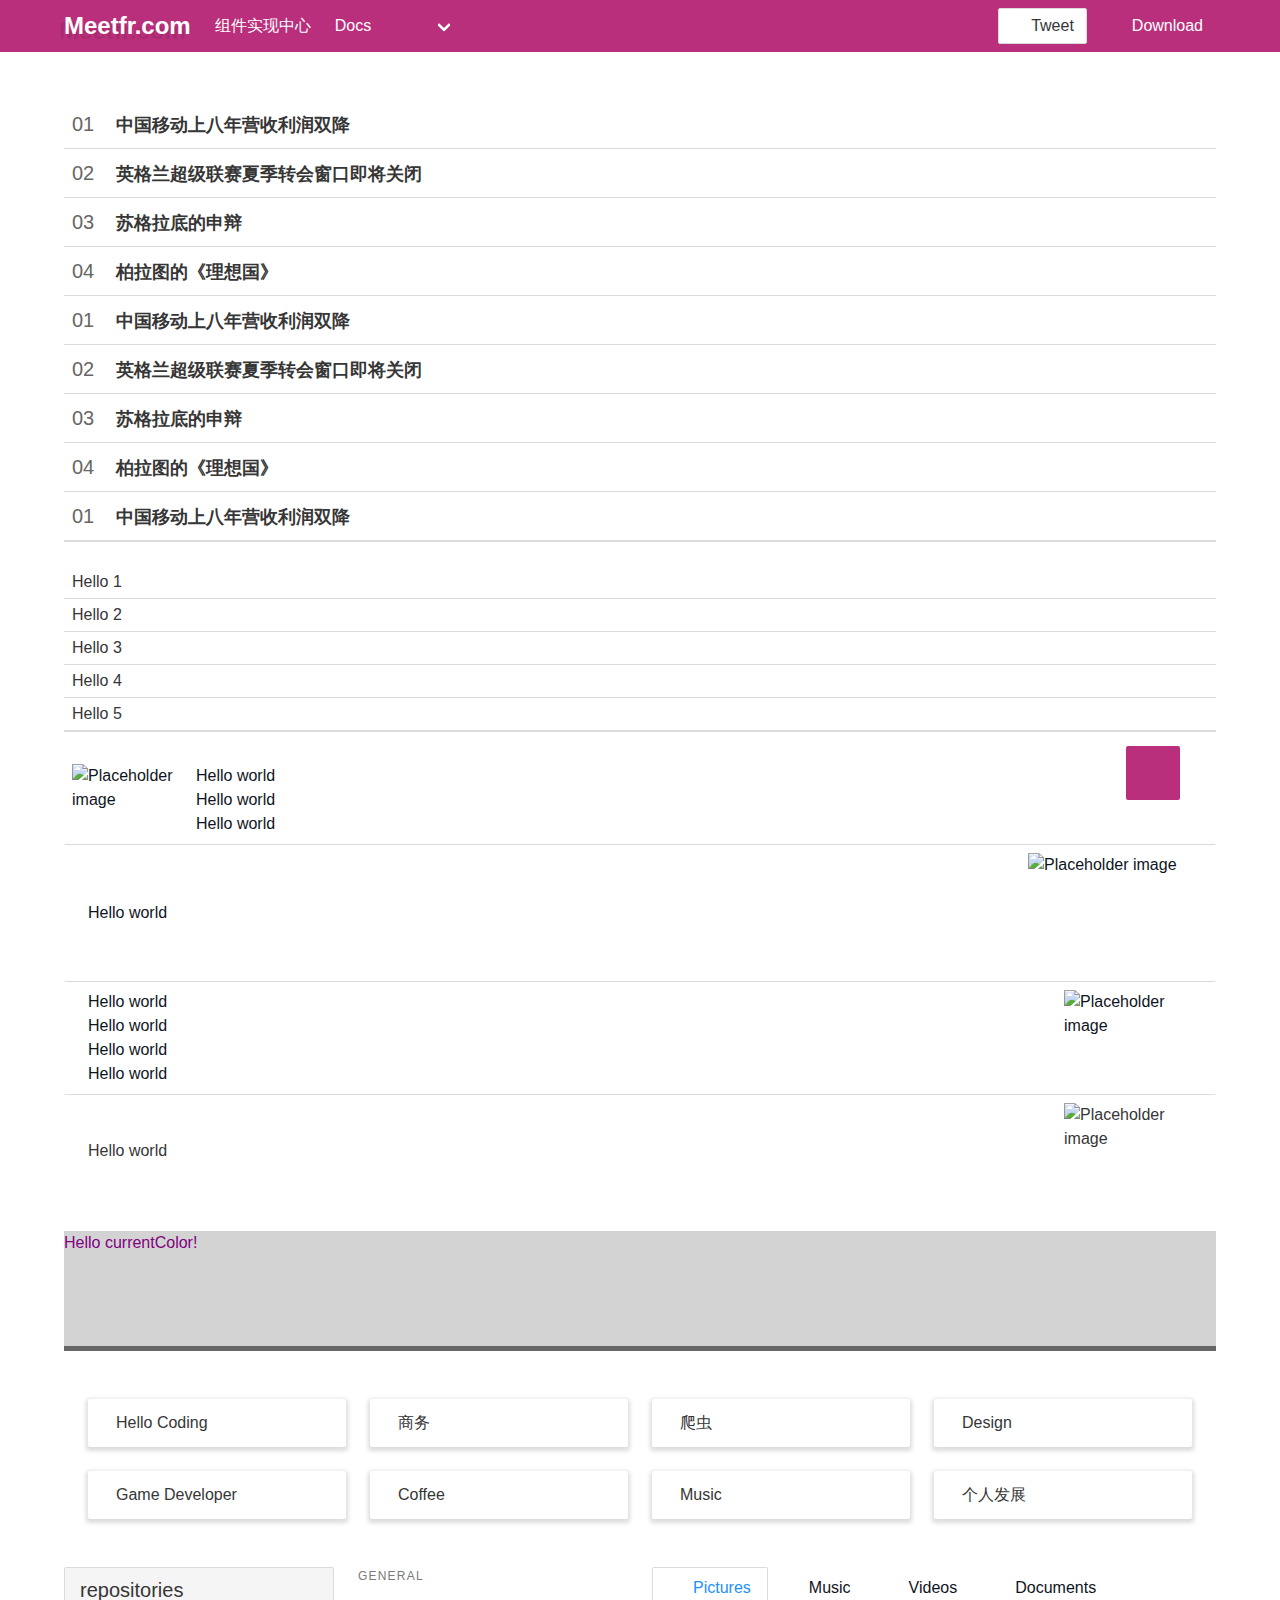
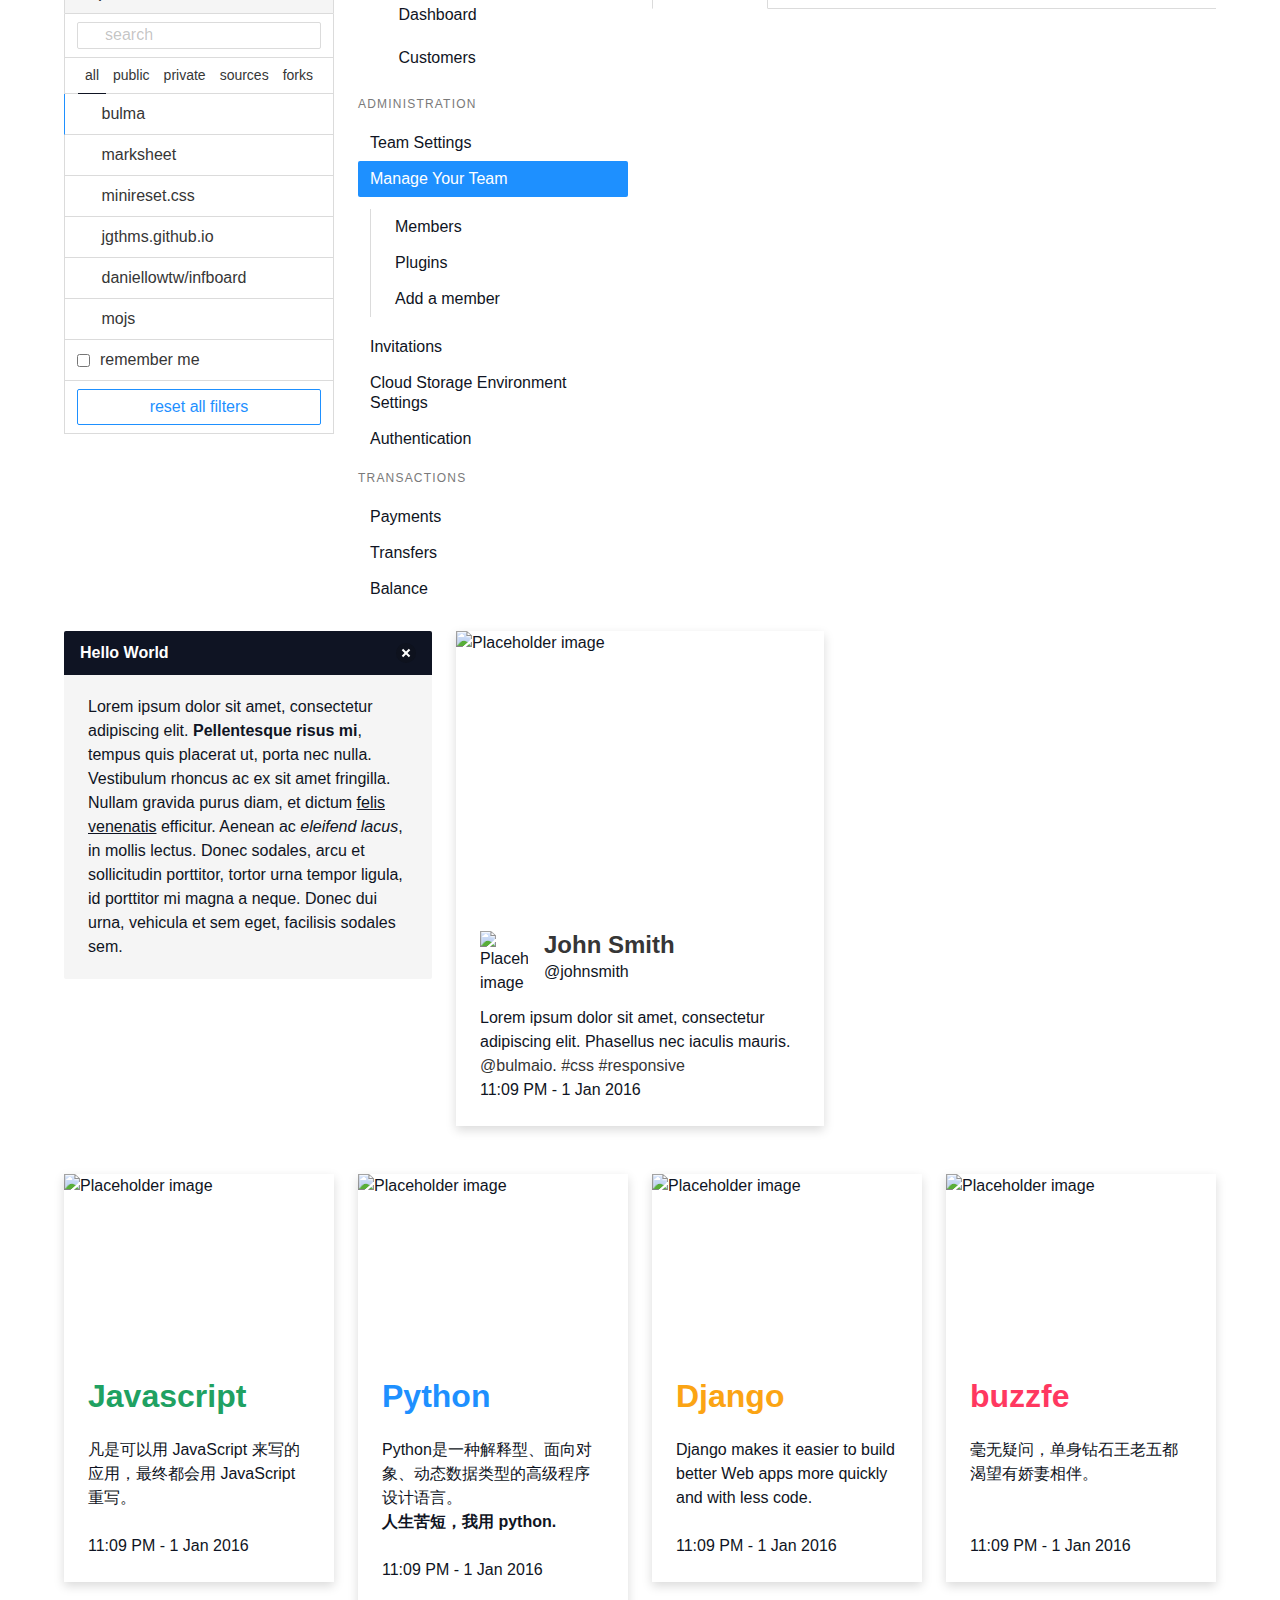
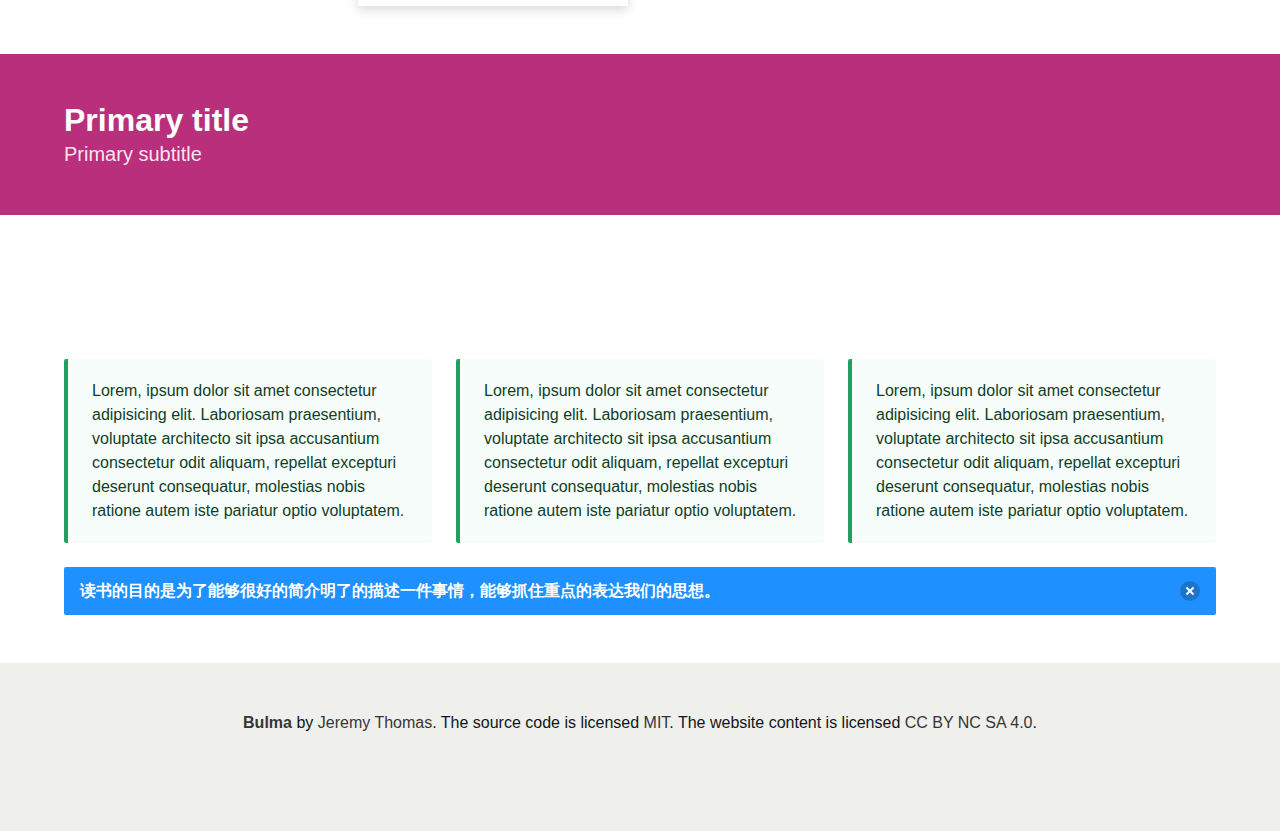
==== commit 21709630: "remove roboto" ====
--- a/index.html
+++ b/index.html
@@ -44,7 +44,7 @@
 
       <div id="navbarExampleTransparentExample" class="navbar-menu">
         <div class="navbar-start">
-          <a class="navbar-item" href="testpages/cmplist.html">
+          <a class="navbar-item" href="pages/cmplist.html">
             组件实现中心
           </a>
           <div class="navbar-item has-dropdown is-hoverable">
--- a/css/bikini.css
+++ b/css/bikini.css
@@ -1,4 +1,3 @@
-@import url("https://fonts.font.im/css?family=Roboto");
 /*! bulma.io v0.7.5 | MIT License | github.com/jgthms/bulma */
 @keyframes spinAround {
   from {
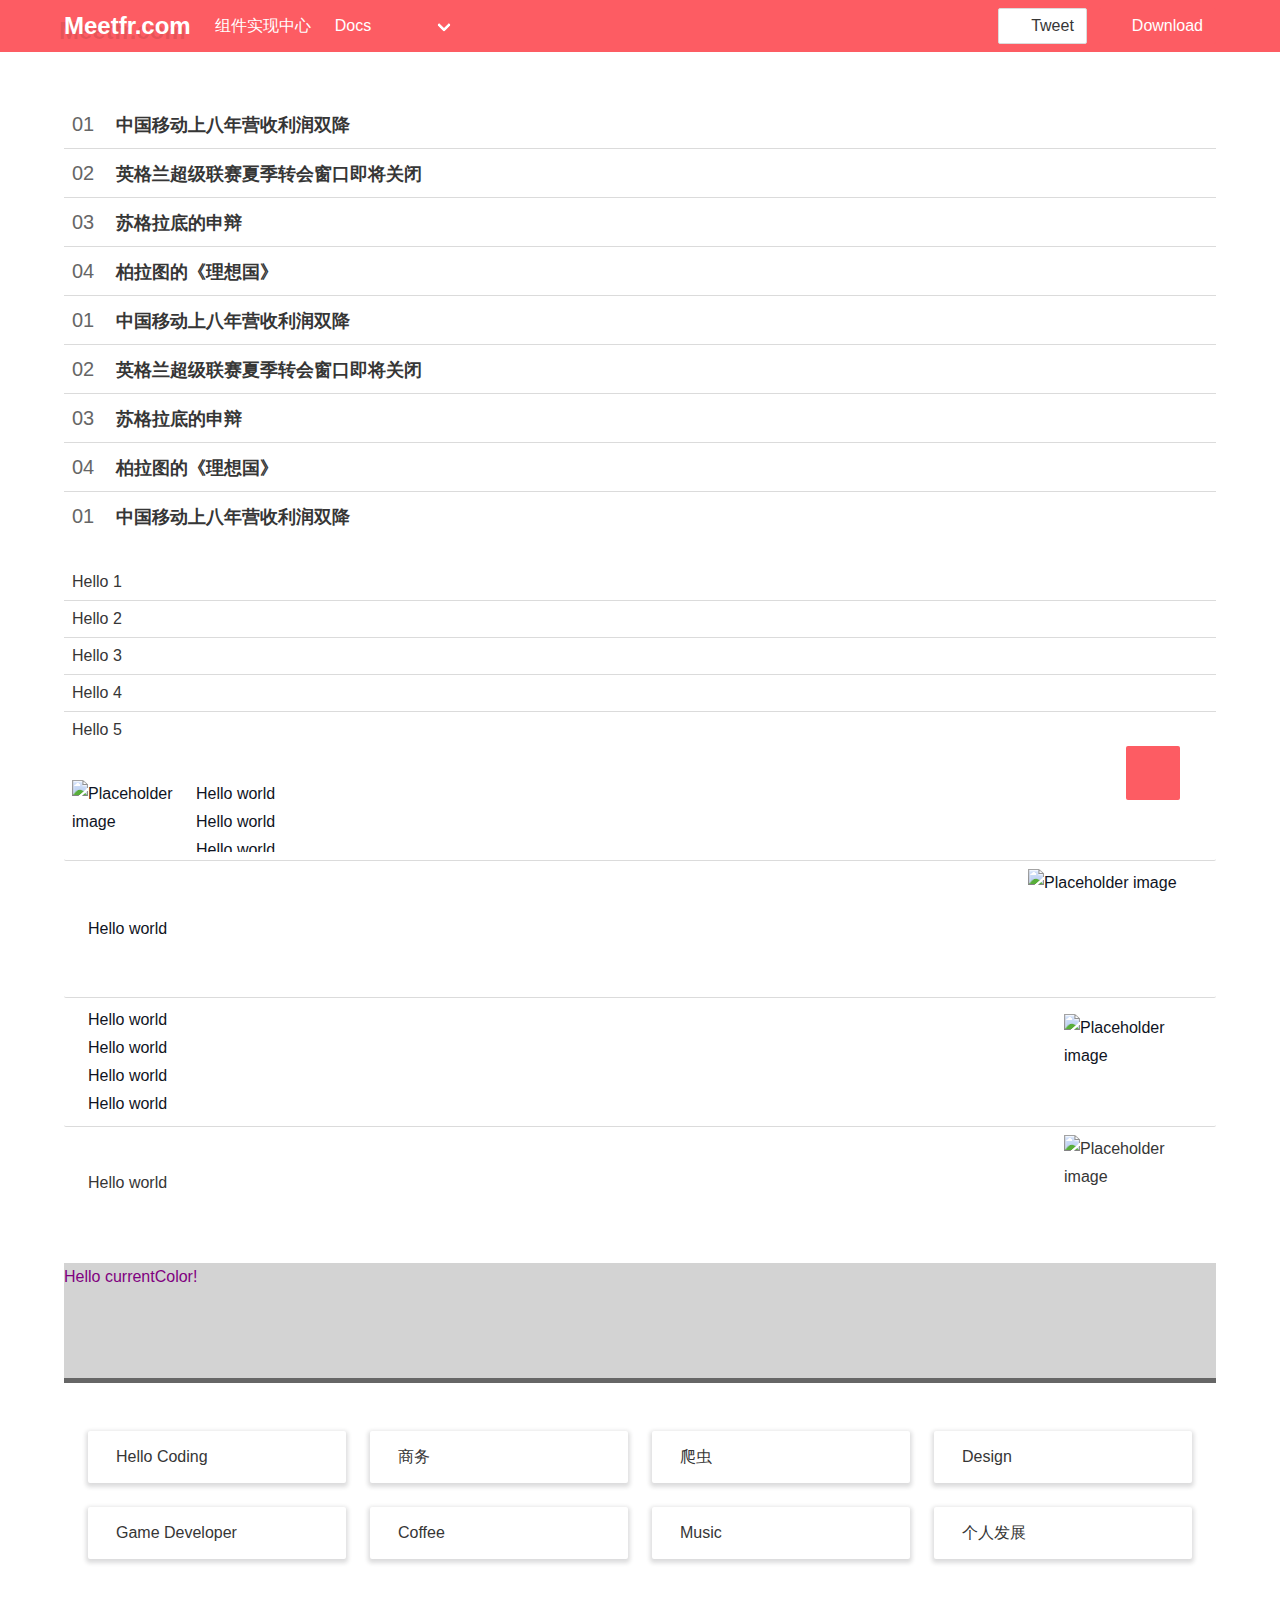
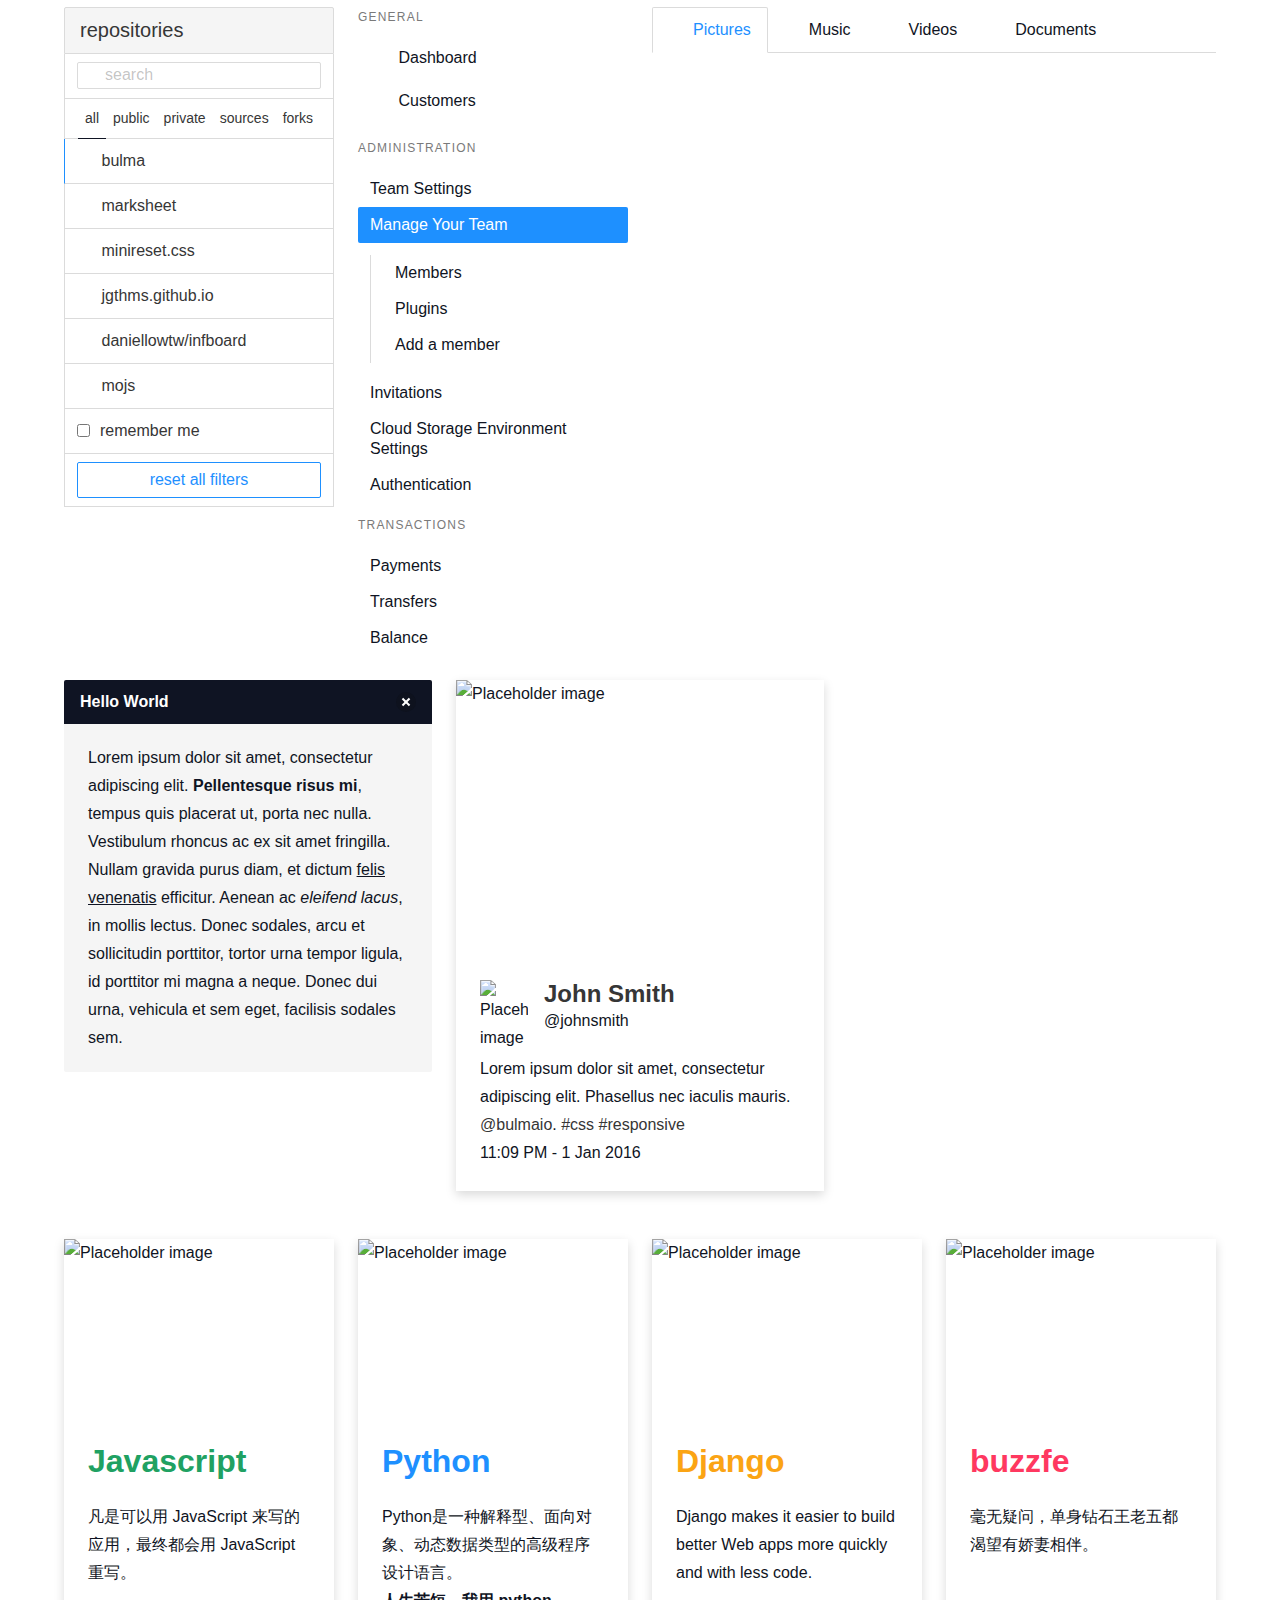
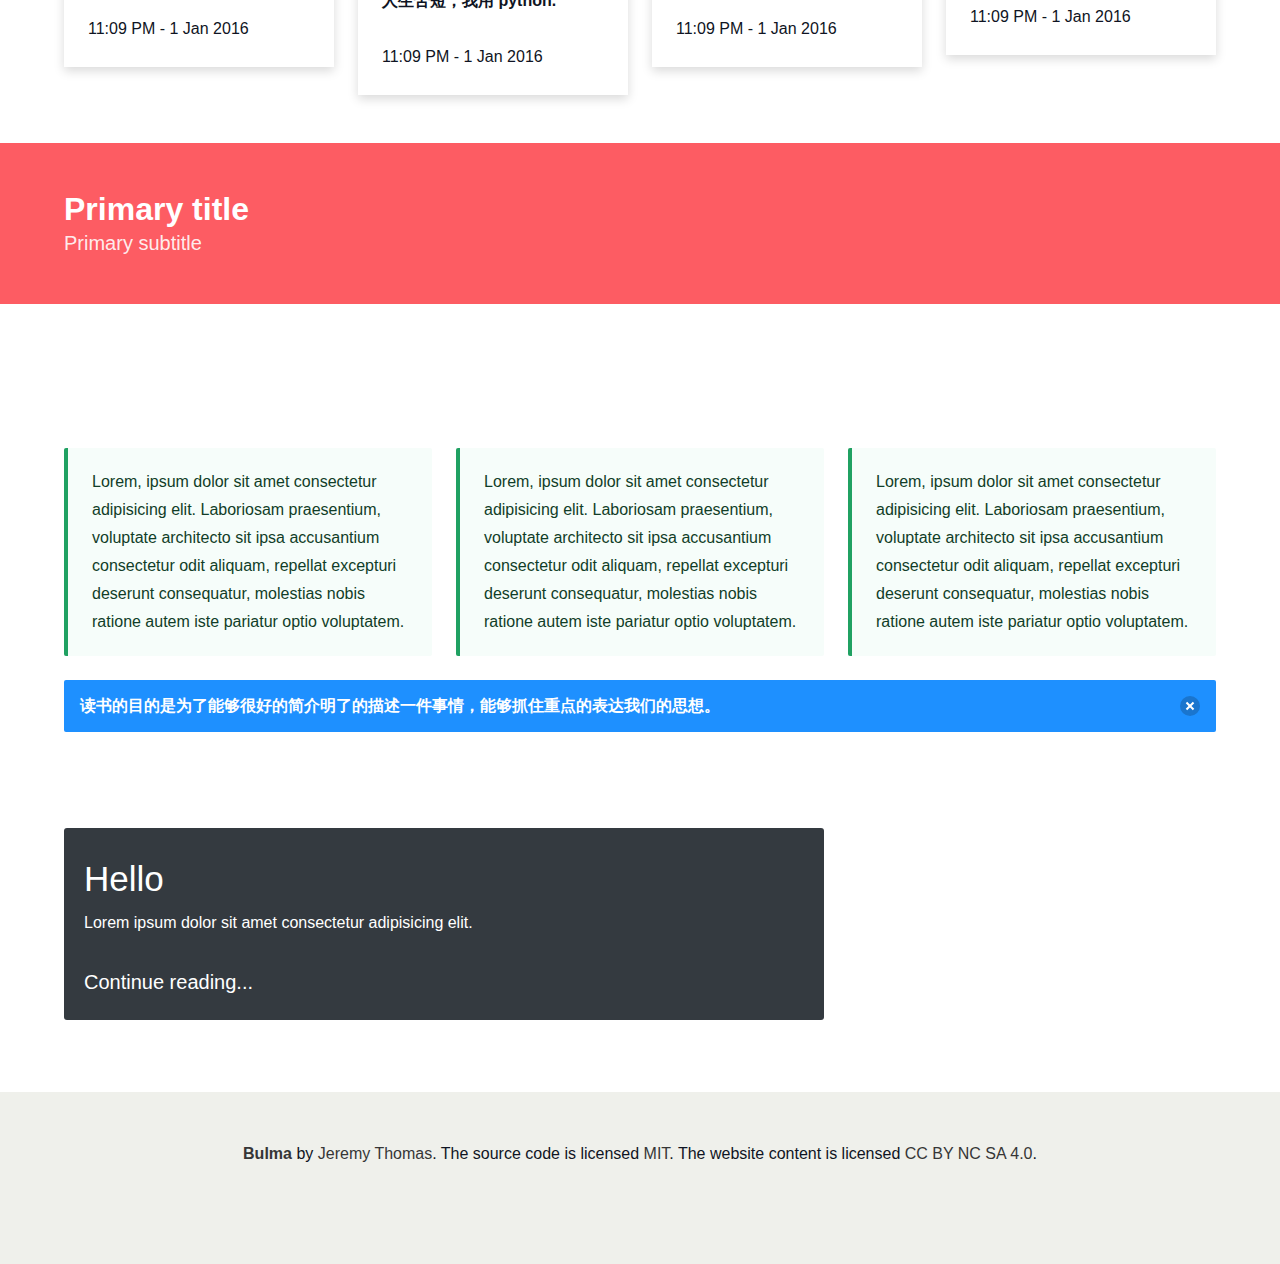
==== commit 388120d8: "测试上传功能，修改全局主题色" ====
--- a/index.html
+++ b/index.html
@@ -19,9 +19,11 @@
       color: red;
       border-color: currentColor;
     }
+
     .bg-canvas {
       background: #393d49;
     }
+
     .wrap {
       position: absolute;
       top: 0;
@@ -659,6 +661,20 @@
     </div>
   </div>
 
+  <div class="section">
+    <div class="container">
+      <div class="columns">
+        <div class="column is-8">
+          <div class="jumbotron">
+            <h3>Hello</h3>
+            <p>Lorem ipsum dolor sit amet consectetur adipisicing elit.</p>
+            <br>
+            <a>Continue reading...</a>
+          </div>
+        </div>
+      </div>
+    </div>
+  </div>
 
   <div class="goto-top">
     <a class="button is-large is-primary" href="#topNav" title="回到顶部">
@@ -678,7 +694,7 @@
     </div>
   </footer>
 
-  <script src="js/canvas.js"></script>
+  <!-- <script src="js/canvas.js"></script> -->
 </body>
 
 </html>--- a/css/bikini.css
+++ b/css/bikini.css
@@ -336,7 +336,7 @@
   color: #0f1423;
   font-size: 1em;
   font-weight: 400;
-  line-height: 1.5;
+  line-height: 1.75;
 }
 
 a {
@@ -905,15 +905,15 @@
 }
 
 .has-text-primary {
-  color: #ba2f7b !important;
+  color: #fd5c63 !important;
 }
 
 a.has-text-primary:hover, a.has-text-primary:focus {
-  color: #912560 !important;
+  color: #fc2a33 !important;
 }
 
 .has-background-primary {
-  background-color: #ba2f7b !important;
+  background-color: #fd5c63 !important;
 }
 
 .has-text-link {
@@ -1948,12 +1948,12 @@
   color: whitesmoke;
 }
 .button.is-primary {
-  background-color: #ba2f7b;
+  background-color: #fd5c63;
   border-color: transparent;
   color: #fff;
 }
 .button.is-primary:hover, .button.is-primary.is-hovered {
-  background-color: #b02c74;
+  background-color: #fd4f57;
   border-color: transparent;
   color: #fff;
 }
@@ -1962,21 +1962,21 @@
   color: #fff;
 }
 .button.is-primary:focus:not(:active), .button.is-primary.is-focused:not(:active) {
-  box-shadow: 0 0 0 0.125em rgba(186, 47, 123, 0.25);
+  box-shadow: 0 0 0 0.125em rgba(253, 92, 99, 0.25);
 }
 .button.is-primary:active, .button.is-primary.is-active {
-  background-color: #a62a6e;
+  background-color: #fd434b;
   border-color: transparent;
   color: #fff;
 }
 .button.is-primary[disabled], fieldset[disabled] .button.is-primary {
-  background-color: #ba2f7b;
+  background-color: #fd5c63;
   border-color: transparent;
   box-shadow: none;
 }
 .button.is-primary.is-inverted {
   background-color: #fff;
-  color: #ba2f7b;
+  color: #fd5c63;
 }
 .button.is-primary.is-inverted:hover, .button.is-primary.is-inverted.is-hovered {
   background-color: #f2f2f2;
@@ -1985,32 +1985,32 @@
   background-color: #fff;
   border-color: transparent;
   box-shadow: none;
-  color: #ba2f7b;
+  color: #fd5c63;
 }
 .button.is-primary.is-loading::after {
   border-color: transparent transparent #fff #fff !important;
 }
 .button.is-primary.is-outlined {
   background-color: transparent;
-  border-color: #ba2f7b;
-  color: #ba2f7b;
+  border-color: #fd5c63;
+  color: #fd5c63;
 }
 .button.is-primary.is-outlined:hover, .button.is-primary.is-outlined.is-hovered, .button.is-primary.is-outlined:focus, .button.is-primary.is-outlined.is-focused {
-  background-color: #ba2f7b;
-  border-color: #ba2f7b;
+  background-color: #fd5c63;
+  border-color: #fd5c63;
   color: #fff;
 }
 .button.is-primary.is-outlined.is-loading::after {
-  border-color: transparent transparent #ba2f7b #ba2f7b !important;
+  border-color: transparent transparent #fd5c63 #fd5c63 !important;
 }
 .button.is-primary.is-outlined.is-loading:hover::after, .button.is-primary.is-outlined.is-loading.is-hovered::after, .button.is-primary.is-outlined.is-loading:focus::after, .button.is-primary.is-outlined.is-loading.is-focused::after {
   border-color: transparent transparent #fff #fff !important;
 }
 .button.is-primary.is-outlined[disabled], fieldset[disabled] .button.is-primary.is-outlined {
   background-color: transparent;
-  border-color: #ba2f7b;
+  border-color: #fd5c63;
   box-shadow: none;
-  color: #ba2f7b;
+  color: #fd5c63;
 }
 .button.is-primary.is-inverted.is-outlined {
   background-color: transparent;
@@ -2019,10 +2019,10 @@
 }
 .button.is-primary.is-inverted.is-outlined:hover, .button.is-primary.is-inverted.is-outlined.is-hovered, .button.is-primary.is-inverted.is-outlined:focus, .button.is-primary.is-inverted.is-outlined.is-focused {
   background-color: #fff;
-  color: #ba2f7b;
+  color: #fd5c63;
 }
 .button.is-primary.is-inverted.is-outlined.is-loading:hover::after, .button.is-primary.is-inverted.is-outlined.is-loading.is-hovered::after, .button.is-primary.is-inverted.is-outlined.is-loading:focus::after, .button.is-primary.is-inverted.is-outlined.is-loading.is-focused::after {
-  border-color: transparent transparent #ba2f7b #ba2f7b !important;
+  border-color: transparent transparent #fd5c63 #fd5c63 !important;
 }
 .button.is-primary.is-inverted.is-outlined[disabled], fieldset[disabled] .button.is-primary.is-inverted.is-outlined {
   background-color: transparent;
@@ -2935,7 +2935,7 @@
   color: whitesmoke;
 }
 .notification.is-primary {
-  background-color: #ba2f7b;
+  background-color: #fd5c63;
   color: #fff;
 }
 .notification.is-link {
@@ -3032,16 +3032,16 @@
   background-image: linear-gradient(to right, #363636 30%, #dbdbdb 30%);
 }
 .progress.is-primary::-webkit-progress-value {
-  background-color: #ba2f7b;
+  background-color: #fd5c63;
 }
 .progress.is-primary::-moz-progress-bar {
-  background-color: #ba2f7b;
+  background-color: #fd5c63;
 }
 .progress.is-primary::-ms-fill {
-  background-color: #ba2f7b;
+  background-color: #fd5c63;
 }
 .progress.is-primary:indeterminate {
-  background-image: linear-gradient(to right, #ba2f7b 30%, #dbdbdb 30%);
+  background-image: linear-gradient(to right, #fd5c63 30%, #dbdbdb 30%);
 }
 .progress.is-link::-webkit-progress-value {
   background-color: Dodgerblue;
@@ -3175,8 +3175,8 @@
 }
 .table td.is-primary,
 .table th.is-primary {
-  background-color: #ba2f7b;
-  border-color: #ba2f7b;
+  background-color: #fd5c63;
+  border-color: #fd5c63;
   color: #fff;
 }
 .table td.is-link,
@@ -3216,7 +3216,7 @@
 }
 .table td.is-selected,
 .table th.is-selected {
-  background-color: #ba2f7b;
+  background-color: #fd5c63;
   color: #fff;
 }
 .table td.is-selected a,
@@ -3232,7 +3232,7 @@
   text-align: left;
 }
 .table tr.is-selected {
-  background-color: #ba2f7b;
+  background-color: #fd5c63;
   color: #fff;
 }
 .table tr.is-selected a,
@@ -3390,7 +3390,7 @@
   color: whitesmoke;
 }
 .tag:not(body).is-primary {
-  background-color: #ba2f7b;
+  background-color: #fd5c63;
   color: #fff;
 }
 .tag:not(body).is-link {
@@ -3678,10 +3678,10 @@
   box-shadow: 0 0 0 0.125em rgba(54, 54, 54, 0.25);
 }
 .is-primary.input, .is-primary.textarea {
-  border-color: #ba2f7b;
+  border-color: #fd5c63;
 }
 .is-primary.input:focus, .is-primary.textarea:focus, .is-primary.is-focused.input, .is-primary.is-focused.textarea, .is-primary.input:active, .is-primary.textarea:active, .is-primary.is-active.input, .is-primary.is-active.textarea {
-  box-shadow: 0 0 0 0.125em rgba(186, 47, 123, 0.25);
+  box-shadow: 0 0 0 0.125em rgba(253, 92, 99, 0.25);
 }
 .is-link.input, .is-link.textarea {
   border-color: Dodgerblue;
@@ -3876,16 +3876,16 @@
   box-shadow: 0 0 0 0.125em rgba(54, 54, 54, 0.25);
 }
 .select.is-primary:not(:hover)::after {
-  border-color: #ba2f7b;
+  border-color: #fd5c63;
 }
 .select.is-primary select {
-  border-color: #ba2f7b;
+  border-color: #fd5c63;
 }
 .select.is-primary select:hover, .select.is-primary select.is-hovered {
-  border-color: #a62a6e;
+  border-color: #fd434b;
 }
 .select.is-primary select:focus, .select.is-primary select.is-focused, .select.is-primary select:active, .select.is-primary select.is-active {
-  box-shadow: 0 0 0 0.125em rgba(186, 47, 123, 0.25);
+  box-shadow: 0 0 0 0.125em rgba(253, 92, 99, 0.25);
 }
 .select.is-link:not(:hover)::after {
   border-color: Dodgerblue;
@@ -4070,22 +4070,22 @@
   color: whitesmoke;
 }
 .file.is-primary .file-cta {
-  background-color: #ba2f7b;
+  background-color: #fd5c63;
   border-color: transparent;
   color: #fff;
 }
 .file.is-primary:hover .file-cta, .file.is-primary.is-hovered .file-cta {
-  background-color: #b02c74;
+  background-color: #fd4f57;
   border-color: transparent;
   color: #fff;
 }
 .file.is-primary:focus .file-cta, .file.is-primary.is-focused .file-cta {
   border-color: transparent;
-  box-shadow: 0 0 0.5em rgba(186, 47, 123, 0.25);
+  box-shadow: 0 0 0.5em rgba(253, 92, 99, 0.25);
   color: #fff;
 }
 .file.is-primary:active .file-cta, .file.is-primary.is-active .file-cta {
-  background-color: #a62a6e;
+  background-color: #fd434b;
   border-color: transparent;
   color: #fff;
 }
@@ -4382,7 +4382,7 @@
   color: #363636;
 }
 .help.is-primary {
-  color: #ba2f7b;
+  color: #fd5c63;
 }
 .help.is-link {
   color: Dodgerblue;
@@ -6619,7 +6619,7 @@
   }
 }
 .hero.is-primary {
-  background-color: #ba2f7b;
+  background-color: #fd5c63;
   color: #fff;
 }
 .hero.is-primary a:not(.button):not(.dropdown-item):not(.tag):not(.pagination-link.is-current),
@@ -6638,7 +6638,7 @@
 }
 @media screen and (max-width: 1023px) {
   .hero.is-primary .navbar-menu {
-    background-color: #ba2f7b;
+    background-color: #fd5c63;
   }
 }
 .hero.is-primary .navbar-item,
@@ -6648,7 +6648,7 @@
 .hero.is-primary a.navbar-item:hover, .hero.is-primary a.navbar-item.is-active,
 .hero.is-primary .navbar-link:hover,
 .hero.is-primary .navbar-link.is-active {
-  background-color: #a62a6e;
+  background-color: #fd434b;
   color: #fff;
 }
 .hero.is-primary .tabs a {
@@ -6670,14 +6670,14 @@
 .hero.is-primary .tabs.is-boxed li.is-active a, .hero.is-primary .tabs.is-boxed li.is-active a:hover, .hero.is-primary .tabs.is-toggle li.is-active a, .hero.is-primary .tabs.is-toggle li.is-active a:hover {
   background-color: #fff;
   border-color: #fff;
-  color: #ba2f7b;
+  color: #fd5c63;
 }
 .hero.is-primary.is-bold {
-  background-image: linear-gradient(141deg, #9a1c76 0%, #ba2f7b 71%, #d3306e 100%);
+  background-image: linear-gradient(141deg, #ff2754 0%, #fd5c63 71%, #ff8574 100%);
 }
 @media screen and (max-width: 768px) {
   .hero.is-primary.is-bold .navbar-menu {
-    background-image: linear-gradient(141deg, #9a1c76 0%, #ba2f7b 71%, #d3306e 100%);
+    background-image: linear-gradient(141deg, #ff2754 0%, #fd5c63 71%, #ff8574 100%);
   }
 }
 .hero.is-link {
@@ -7150,6 +7150,10 @@
 }
 .breadcrumb.is-large {
   font-size: 1.5rem;
+}
+
+a.card {
+  display: inline-block;
 }
 
 .card {
@@ -7392,7 +7396,6 @@
 
 .list {
   background-color: white;
-  border-bottom: 2px solid #dbdbdb;
 }
 .list.has-shadow {
   box-shadow: 0 3px 6px rgba(54, 54, 54, 0.15);
@@ -7487,7 +7490,7 @@
 }
 .sticky:hover {
   color: #fff;
-  background-color: #ba2f7b;
+  background-color: #fd5c63;
 }
 
 .share {
@@ -7527,7 +7530,7 @@
 
 .share-item {
   flex: 0 0 48px;
-  background-color: #ba2f7b;
+  background-color: #fd5c63;
   color: white;
   text-align: center;
   line-height: 48px;
@@ -7733,15 +7736,15 @@
   color: #2a2a2a;
 }
 .message.is-primary {
-  background-color: #fdf7fa;
+  background-color: #fff5f5;
 }
 .message.is-primary .message-header {
-  background-color: #ba2f7b;
+  background-color: #fd5c63;
   color: #fff;
 }
 .message.is-primary .message-body {
-  border-color: #ba2f7b;
-  color: #84275a;
+  border-color: #fd5c63;
+  color: #d40e17;
 }
 .message.is-link {
   background-color: #f5faff;
@@ -8163,7 +8166,7 @@
   }
 }
 .navbar.is-primary {
-  background-color: #ba2f7b;
+  background-color: #fd5c63;
   color: #fff;
 }
 .navbar.is-primary .navbar-brand > .navbar-item,
@@ -8174,7 +8177,7 @@
 .navbar.is-primary .navbar-brand .navbar-link:focus,
 .navbar.is-primary .navbar-brand .navbar-link:hover,
 .navbar.is-primary .navbar-brand .navbar-link.is-active {
-  background-color: #a62a6e;
+  background-color: #fd434b;
   color: #fff;
 }
 .navbar.is-primary .navbar-brand .navbar-link::after {
@@ -8200,7 +8203,7 @@
   .navbar.is-primary .navbar-end .navbar-link:focus,
   .navbar.is-primary .navbar-end .navbar-link:hover,
   .navbar.is-primary .navbar-end .navbar-link.is-active {
-    background-color: #a62a6e;
+    background-color: #fd434b;
     color: #fff;
   }
   .navbar.is-primary .navbar-start .navbar-link::after,
@@ -8210,11 +8213,11 @@
   .navbar.is-primary .navbar-item.has-dropdown:focus .navbar-link,
   .navbar.is-primary .navbar-item.has-dropdown:hover .navbar-link,
   .navbar.is-primary .navbar-item.has-dropdown.is-active .navbar-link {
-    background-color: #a62a6e;
+    background-color: #fd434b;
     color: #fff;
   }
   .navbar.is-primary .navbar-dropdown a.navbar-item.is-active {
-    background-color: #ba2f7b;
+    background-color: #fd5c63;
     color: #fff;
   }
 }
@@ -9350,4 +9353,21 @@
   font-size: 1.5rem;
 }
 
+.jumbotron {
+  padding: 20px;
+  border-radius: 3px;
+  color: white;
+  background-color: #343a40;
+  margin-bottom: 1.5rem;
+}
+.jumbotron h3 {
+  font-size: 35px;
+  font-weight: blod;
+}
+.jumbotron a {
+  color: white;
+  font-weight: blod;
+  font-size: 20px;
+}
+
 /*# sourceMappingURL=bikini.css.map */
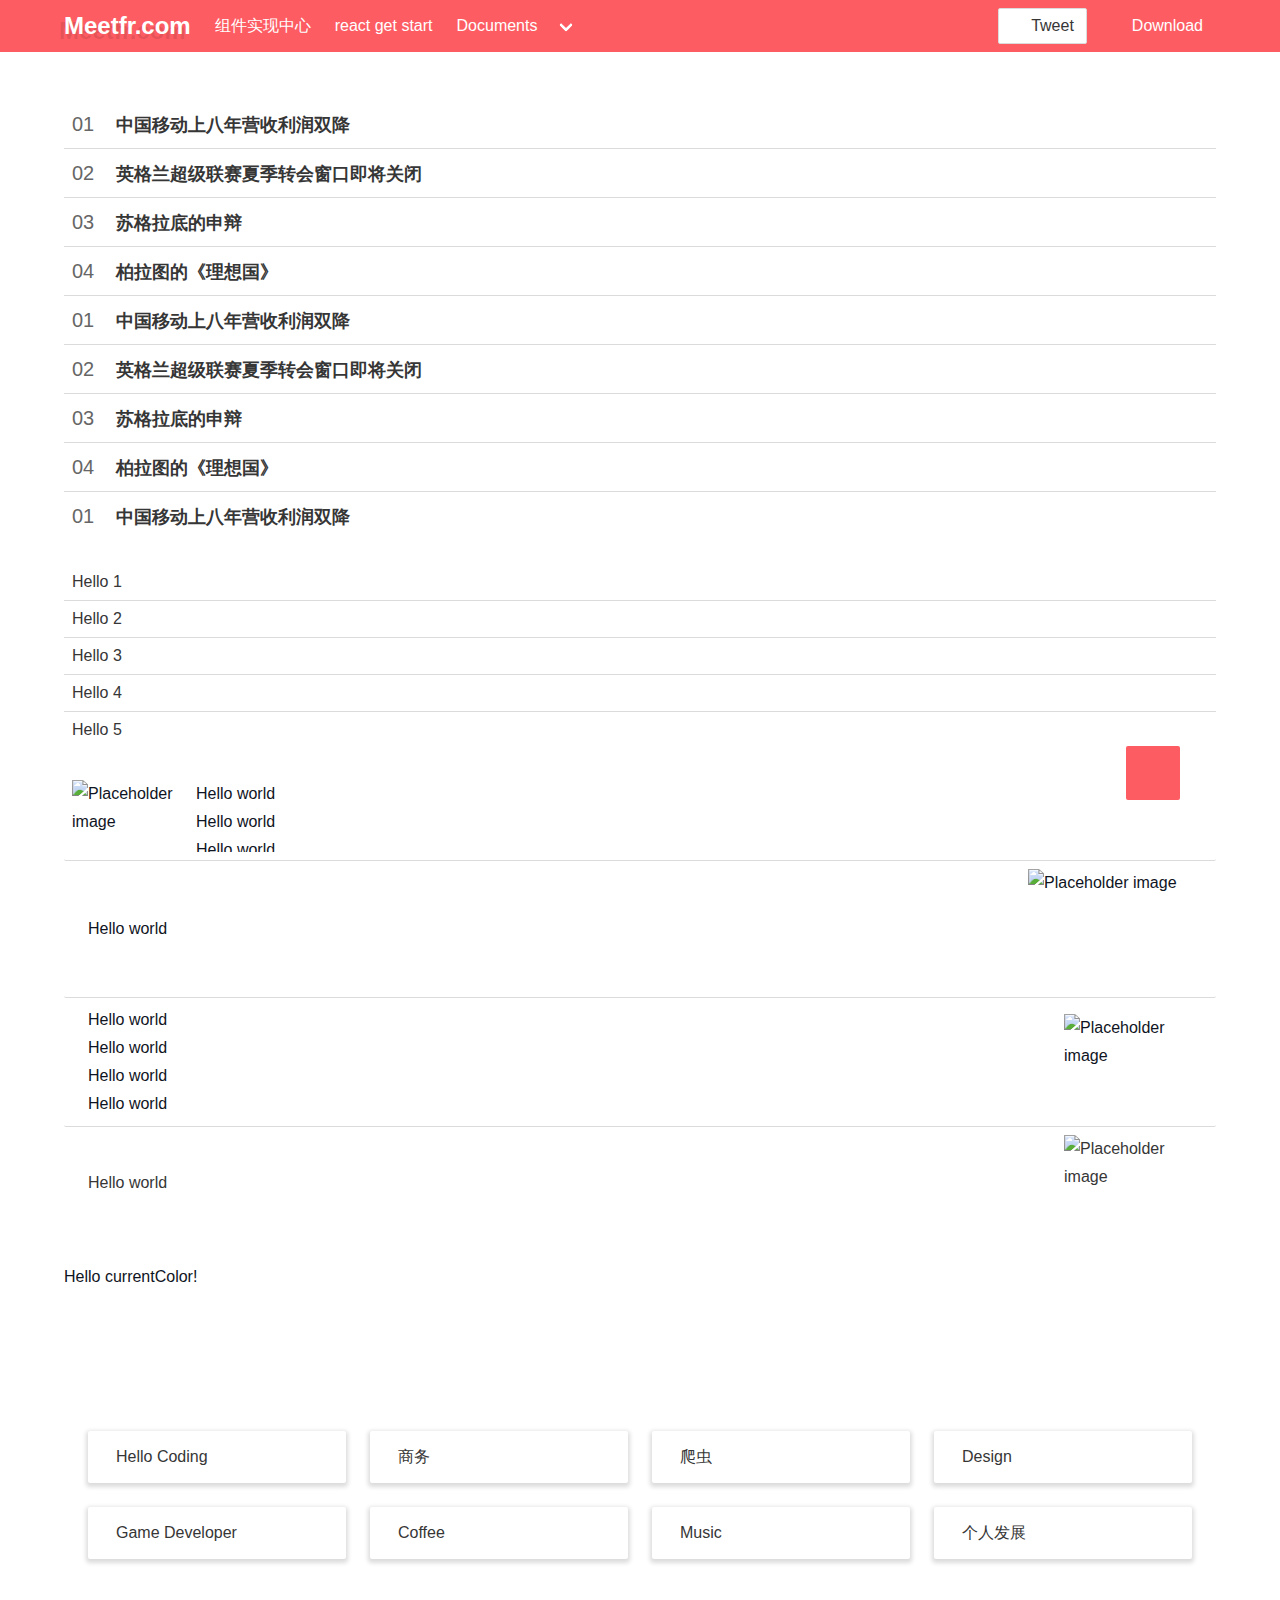
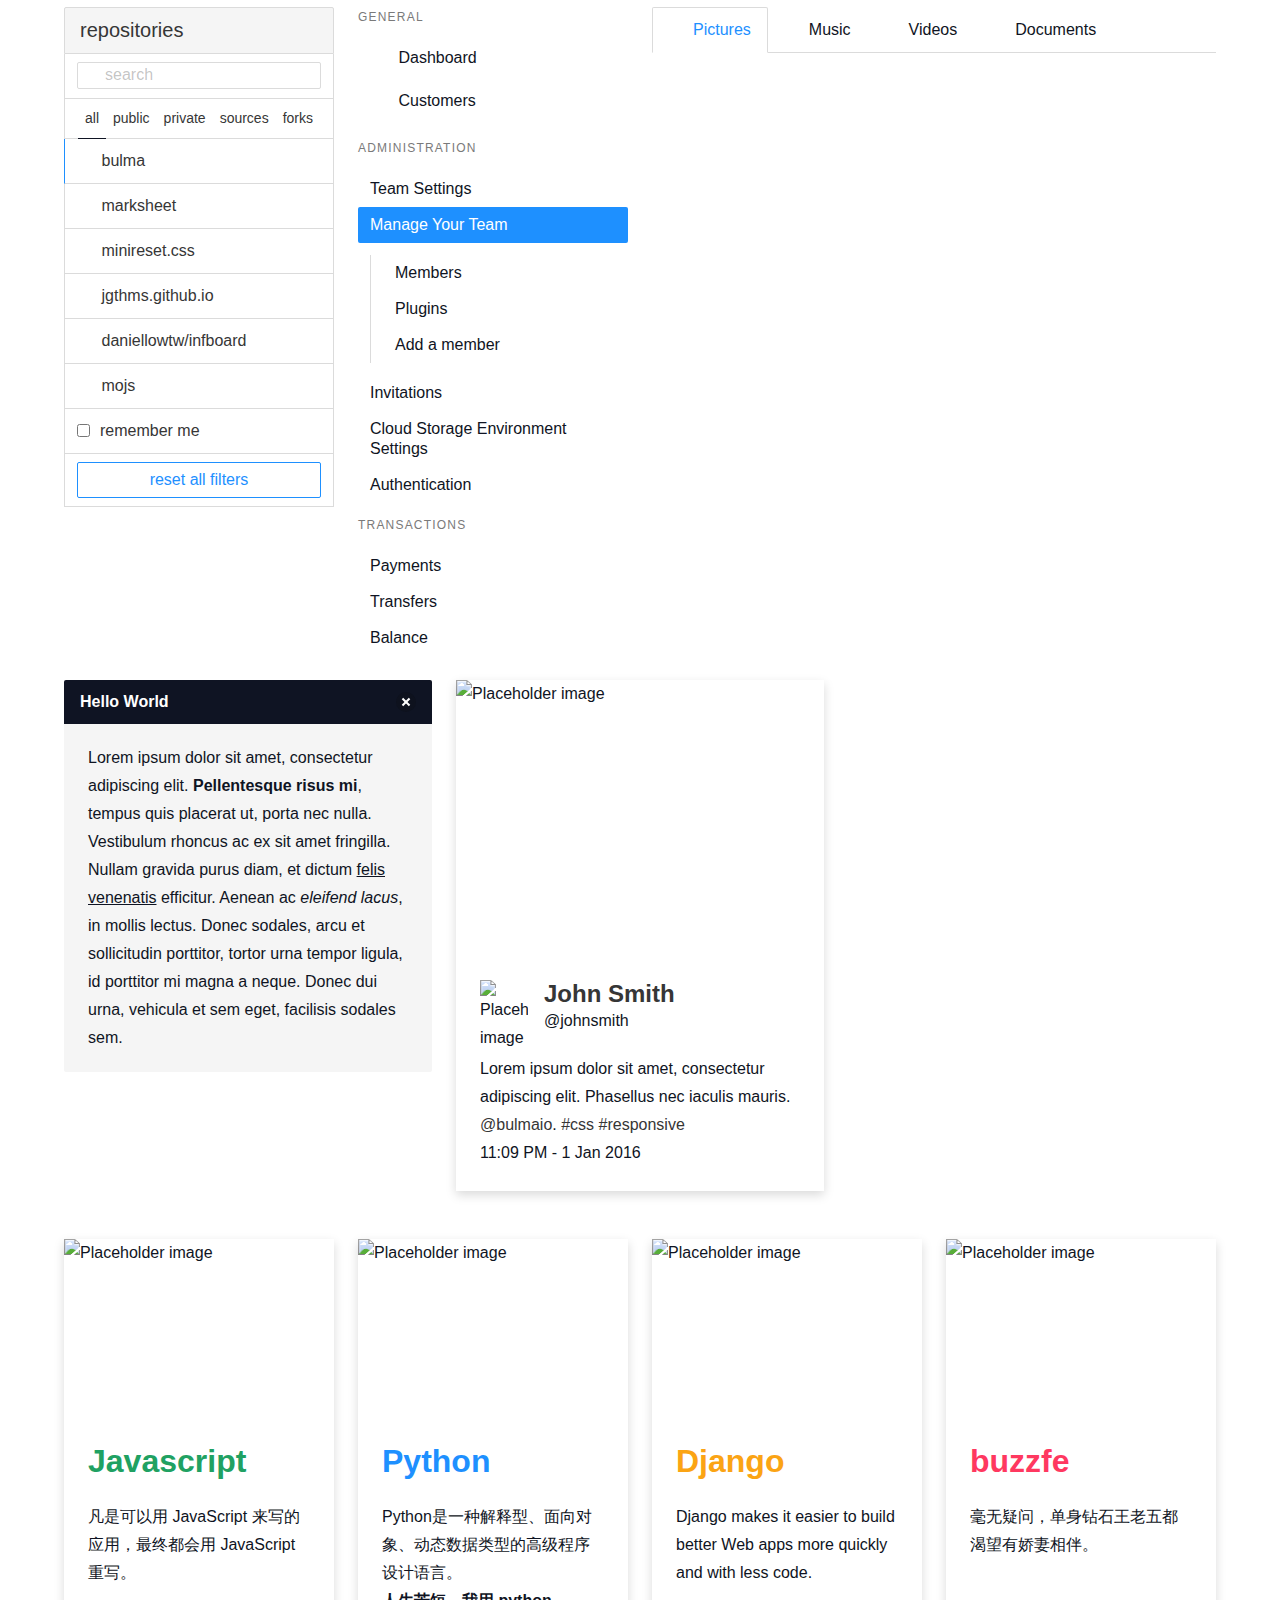
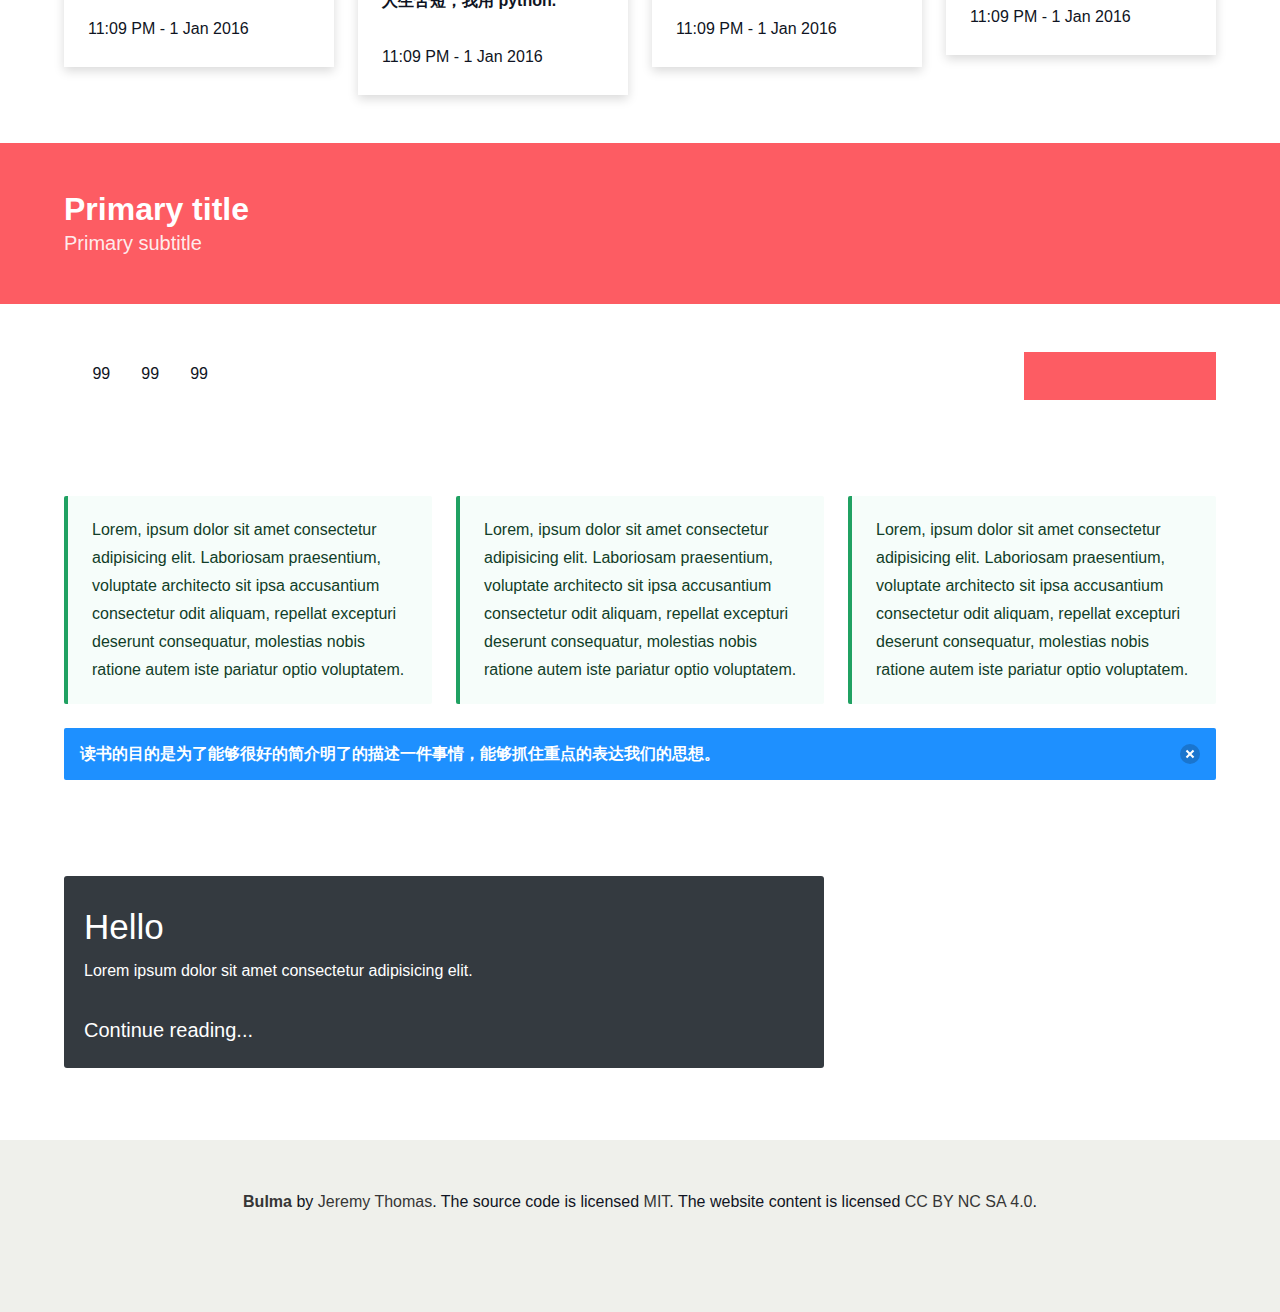
==== commit 58098915: "'saving'" ====
--- a/index.html
+++ b/index.html
@@ -9,28 +9,6 @@
   <link href="https://cdn.bootcss.com/font-awesome/5.10.0-11/css/all.min.css" rel="stylesheet">
   <link rel="stylesheet" href="css/bikini.css">
   <style>
-    .testwh {
-      background-color: lightgrey;
-      color: purple;
-      border-bottom: 5px solid #666;
-    }
-
-    .testwh:hover {
-      color: red;
-      border-color: currentColor;
-    }
-
-    .bg-canvas {
-      background: #393d49;
-    }
-
-    .wrap {
-      position: absolute;
-      top: 0;
-      width: 100%;
-      height: 100%;
-      color: white;
-    }
   </style>
 </head>
 
@@ -44,14 +22,17 @@
         </a>
       </div>
 
-      <div id="navbarExampleTransparentExample" class="navbar-menu">
+      <div class="navbar-menu">
         <div class="navbar-start">
           <a class="navbar-item" href="pages/cmplist.html">
             组件实现中心
           </a>
+          <a class="navbar-item" href="pages/react.html">
+            react get start
+          </a>
           <div class="navbar-item has-dropdown is-hoverable">
             <a class="navbar-link is-width-3" href="https://bulma.io/documentation/overview/start/">
-              Docs
+              Documents
             </a>
             <div class="navbar-dropdown">
               <a class="navbar-item" href="https://bulma.io/documentation/overview/start/">
@@ -602,18 +583,36 @@
   </section>
 
   <div class="section">
-    <div class="share">
-      <div class="share-item">
-        <i class="fab fa-facebook-f"></i>
-      </div>
-      <div class="share-item">
-        <i class="fab fa-twitter"></i>
-      </div>
-      <div class="share-item">
-        <i class="fab fa-tumblr"></i>
-      </div>
-      <div class="share-item">
-        <i class="fas fa-envelope"></i>
+    <div class="container">
+      <div class="toolbar">
+        <div class="liked-collected-ccount">
+          <div class="liked">
+            <span class="icon"><i class="fas fa-heart"></i></span>
+            <span>99</span>
+          </div>
+          <div class="collected">
+            <span class="icon"><i class="fas fa-bookmark"></i></span>
+            <span>99</span>
+          </div>
+          <div class="ccount">
+            <span class="icon"><i class="fas fa-comment-alt"></i></span>
+            <span>99</span>
+          </div>
+        </div>
+        <div class="share">
+          <a href="" class="item">
+            <span class="icon"><i class="fab fa-facebook-f"></i></span>
+          </a>
+          <a href="" class="item">
+            <span class="icon"><i class="fab fa-twitter"></i></span>
+          </a>
+          <a href="" class="item">
+            <span class="icon"><i class="fab fa-tumblr"></i></span>
+          </a>
+          <a href="" class="item">
+            <span class="icon"><i class="fas fa-envelope"></i></span>
+          </a>
+        </div>
       </div>
     </div>
   </div>
--- a/css/bikini.css
+++ b/css/bikini.css
@@ -7493,52 +7493,48 @@
   background-color: #fd5c63;
 }
 
+.toolbar {
+  display: flex;
+  justify-content: space-between;
+  align-items: stretch;
+  height: 48px;
+}
+
 .share {
   display: flex;
+  justify-content: space-between;
+  align-items: center;
+  min-width: 192px;
+}
+.share .item {
+  display: flex;
+  align-items: center;
   justify-content: center;
-  align-items: center;
-}
-.share.at-left {
-  justify-content: flex-start;
-}
-.share.at-right {
-  justify-content: flex-end;
-}
-.share.is-small .share-item {
-  flex: 0 0 32px;
-  height: 32px;
-  line-height: 32px;
-}
-.share.is-round .share-item {
-  border-radius: 24px;
-  margin: 0 2px;
-}
-.share.is-vertical {
-  position: absolute;
-  left: -96px;
-  flex-direction: column;
-}
-.share.is-vertical .share-item {
   width: 48px;
-}
-.share.is-vertical.is-small {
-  left: -72px;
-}
-.share.is-vertical.is-small .share-item {
-  width: 32px;
-}
-
-.share-item {
-  flex: 0 0 48px;
+  height: 48px;
   background-color: #fd5c63;
   color: white;
-  text-align: center;
-  line-height: 48px;
-  cursor: pointer;
-}
-.share-item:hover {
+}
+.share .item:hover {
   background-color: tomato;
   box-shadow: 0 4px 8px rgba(0, 0, 0, 0.3);
+}
+
+.liked-collected-ccount {
+  display: flex;
+  justify-content: space-between;
+  align-items: center;
+  min-width: 144px;
+}
+.liked-collected-ccount .liked,
+.liked-collected-ccount .collected,
+.liked-collected-ccount .ccount {
+  cursor: pointer;
+}
+.liked-collected-ccount .liked:hover,
+.liked-collected-ccount .collected:hover,
+.liked-collected-ccount .ccount:hover {
+  color: #fd5c63;
 }
 
 .media {
